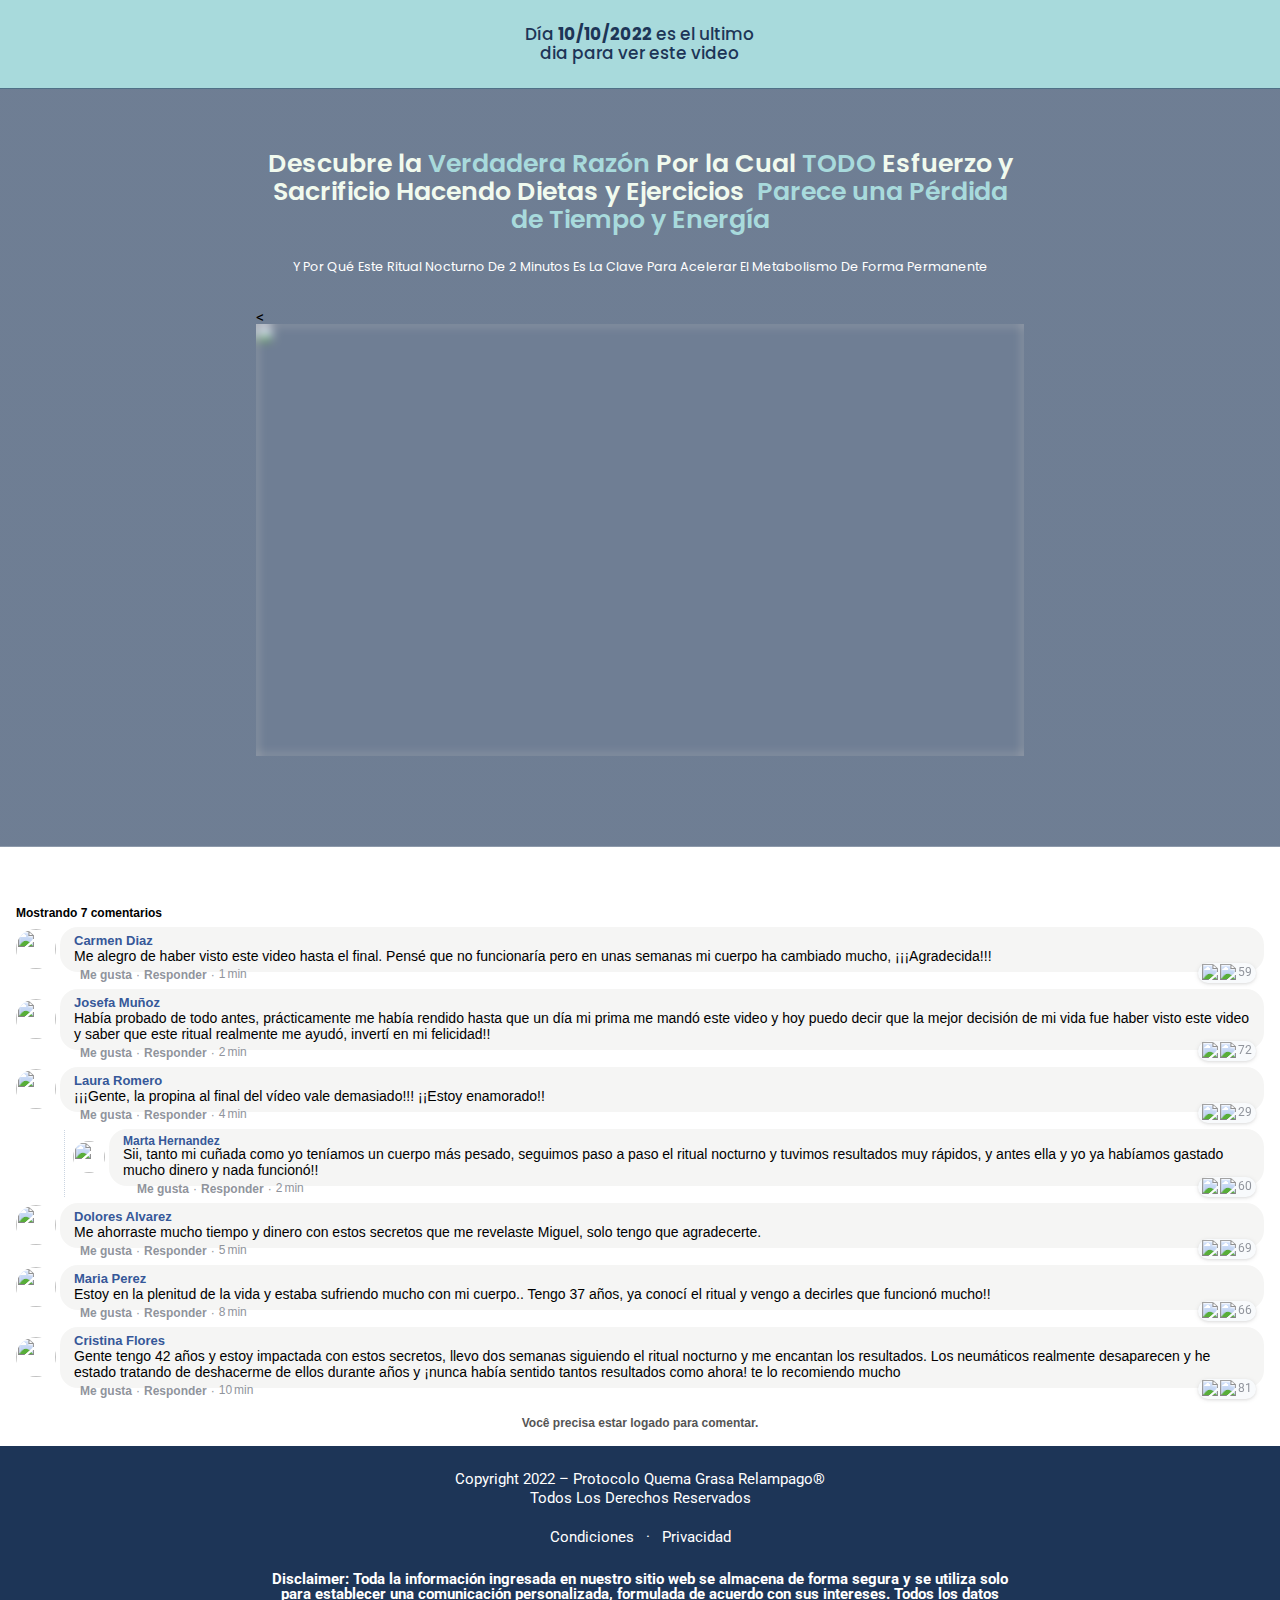
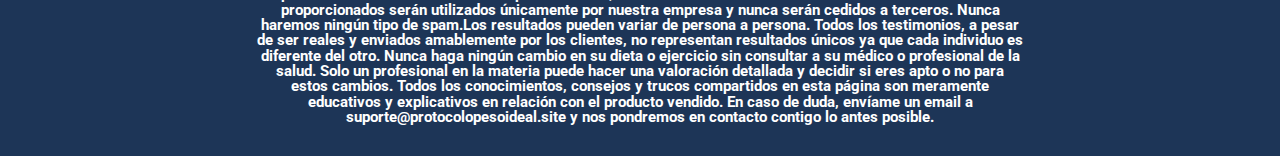
==== index.html @ 497ccdf1 "Update index.html" ====
<!DOCTYPE html>
<html lang="pt-BR" dir="ltr">
<head>
          <link rel="preload" href="https://scripts.converteai.net/9572a34e-6636-46cc-b942-c147b5ddd3f5/players/636c507653b6db000b4f55f7/player.js" as="script">
<link rel="preload" href="https://cdn.converteai.net/lib/js/smartplayer/v1/smartplayer.min.js" as="script">
<link rel="preload" href="https://images.converteai.net/9572a34e-6636-46cc-b942-c147b5ddd3f5/players/636c507653b6db000b4f55f7/thumbnail.jpg" as="image">
<link rel="preload" href="https://cdn.converteai.net/9572a34e-6636-46cc-b942-c147b5ddd3f5/636c506d53b6db000b4f55f6/playlist.m3u8" as="fetch">
<link rel="dns-prefetch" href="https://cdn.converteai.net">
<link rel="dns-prefetch" href="https://scripts.converteai.net">
<link rel="dns-prefetch" href="https://images.converteai.net">
<link rel="dns-prefetch" href="https://api.vturb.com.br">
          
<meta name="robots" content="index, follow">
<link rel="shortcut icon" href="data:" />
<meta property="og:type" content="website">
<meta property="og:url" content="https://produtosmentoria.com/rugas">
<meta property="og:title" content="Protocolo Quema Grasa Relampago">
<meta property="og:description" content="Protocolo Quema Grasa Relampago">
<meta property="og:image" content="https://img.imageboss.me/atm/cdn/u/3gEIylv7L4aXC2PbmTRqcmlRCgw2/l/rjwPMc0140871.jpeg">
<meta charset="utf-8">
<meta name="viewport" content="width=device-width, initial-scale=1, shrink-to-fit=no" />
<title>Protocolo Quema Grasa Relampago</title>
<link rel="preconnect" href="https://fonts.googleapis.com">
<link rel="preconnect" href="https://fonts.gstatic.com" crossorigin>
<link href="https://fonts.googleapis.com/css2?family=Poppins:wght@400;500;600;700;800&family=Roboto:wght@400;500;600;700;800&family=Montserrat:wght@400;500;600;700;800&display=swap" rel="stylesheet" media="print" onload="this.onload=null;this.removeAttribute('media');">
<style>.items-center{align-items:center}.grid-cols-6{grid-template-columns: repeat(6, minmax(0, 1fr))}.grid-cols-5{	grid-template-columns: repeat(5, minmax(0, 1fr))}.grid-cols-4{grid-template-columns: repeat(4, minmax(0, 1fr))}.grid-cols-2{grid-template-columns: repeat(2, minmax(0, 1fr))}.grid-cols-3{grid-template-columns: repeat(3, minmax(0, 1fr))}.grid-cols-1{grid-template-columns: repeat(1, minmax(0, 1fr))}.grid{display:grid}.basis-1\/2{flex-basis:50%}.flex{display:flex}.gap-1{gap:4px}.gap-2{gap:8px}.gap-4{gap:16px}.gap-6{gap:24px}.gap-12{48px}.gap-24{gap:96px}.justify-center{justify-content:center}.basis-full{flex-basis:100%}html{scroll-behavior:smooth;-webkit-touch-callout:none;-webkit-user-select:none;-khtml-user-select:none;-moz-user-select:none;-ms-user-select:none;user-select:none;-webkit-tap-highlight-color:transparent}body,center,dd,del,div,dt,em,footer,h1,h2,h3,h4,h5,h6,i,iframe,img,p,q,s,small,span,strike,strong,sub,sup,table,tbody,td,tr,u{margin:-1px 0 0 0;padding:0;border:0;font-size:100%;font:inherit;vertical-align:baseline;font-family:Roboto,sans-serif}.u{-moz-user-select:none;-webkit-user-select:none;cursor:default}table{border-collapse:collapse;border-spacing:0}body{line-height:1}body{background-color:#ffffff;overflow-x:hidden}iframe,img,svg{max-width:100%}h1,h1 b,h1 span,h2,h2 b,h2 span,h3,h3 b,h3 span{font-family:Poppins,sans-serif}a{text-decoration:none;font-family:Roboto,sans-serif}a.btn{font-family:Montserrat,sans-serif}em span.lg,em span.md,em span.sm{font-style:italic}@media (max-width:600px){.flex-large,.flex-small{margin-right:0!important;margin-bottom:16px}}.flexrow{display:flex;flex-direction:row;flex-wrap:wrap;align-items:center}.flex-large,.flex-small{flex-basis:100%}.flex-large:last-child,.flex-small:last-child{margin-right:0!important}@media (min-width:600px){.flex-small{flex:1;margin-bottom:0!important;padding-bottom:0!important}.flex-small.half{flex:0 0 calc(1 / 2 * 100%)}.flex-small.one-fifth{flex:0 0 calc(1 / 5 * 100%)}.flex-small.two-fifths{flex:0 0 calc(2 / 5 * 100%)}.flex-small.one-fourth{flex:0 0 calc(1 / 4 * 100%)}.flex-small.two-fourths{flex:0 0 calc(2 / 4 * 100%)}.flex-small.three-fourths{flex:0 0 calc(3 / 4 * 100%)}.flex-small.one-third{flex:0 0 calc(1 / 3 * 100%)}.flex-small.two-thirds{flex:0 0 calc(2 / 3 * 100%)}}@media (min-width:1000px){.flex-large{flex:1;margin-bottom:0}.flex-large.half{flex:0 0 calc(1 / 2 * 100%)}.flex-large.one-fifth{flex:0 0 calc(1 / 5 * 100%)}.flex-large.two-fifths{flex:0 0 calc(2 / 5 * 100%)}.flex-large.one-fourth,.flex-large.two-fourths{flex:0 0 calc(1 / 4 * 100%)}.flex-large.three-fourths{flex:0 0 calc(3 / 4 * 100%)}.flex-large.one-third{flex:0 0 calc(1 / 3 * 100%)}.flex-large.two-thirds{flex:0 0 calc(2 / 3 * 100%)}}@media (min-width:640px){.sm\:gap-1{gap:6px}.sm\:gap-2{gap:12px!important}.sm\:gap-4{gap:24px}.sm\:gap-6{gap:32px}.sm\:gap-12{gap:64px}.sm\:gap-24{gap:128px}.sm\:grid-cols-6{grid-template-columns:repeat(6,minmax(0,1fr))}.sm\:grid-cols-5{grid-template-columns:repeat(5,minmax(0,1fr))}.sm\:grid-cols-4{grid-template-columns:repeat(4,minmax(0,1fr))}.sm\:grid-cols-2{grid-template-columns:repeat(2,minmax(0,1fr))}.sm\:grid-cols-3{grid-template-columns:repeat(3,minmax(0,1fr))}.sm\:grid-cols-1{grid-template-columns:repeat(1,minmax(0,1fr))}}</style>
</head>
<body>
<style>
.luiptx4767087 {display: none}
@media (max-width: 640px) {
html {overflow-x:hidden}
}
</style>
<style>.pulsing { animation-name: pulsing; animation-duration: 1s; animation-timing-function: ease-out; animation-iteration-count: infinite; } @keyframes pulsing { 0% { box-shadow: 0 0 0 0 #a8dadce1 } 80% { box-shadow: 0 0 0 12px #00ff1700 } }</style>
<style>.px-1{padding-left:4px;padding-right:4px}.pt-0.5{padding-top:2px}.mt-4{margin-top:16px}@media (min-width:640px){.sm\:text-sm{font-size:14px;line-height:20px}}.mt-2{margin-top:8px}.mb-2{margin-bottom:8px}.flex{display:flex}.w-full{width:100%}.space-x-1>:not([hidden])~:not([hidden]){margin-left:.25rem}.items-center{align-items:center}.font-\[Helvetica\]{font-family:Helvetica,Arial,sans-serif}.cursor-pointer{cursor:pointer}.rounded-full{border-radius:99999px}.h-12{height:48px}.w-12{width:48px}.flex-col{flex-direction:column}.py-1{padding-top:4px;padding-bottom:4px}.px-3{padding-left:12px;padding-right:12px}.pl-0\.5,.px-0\.5{padding-left:2px}.rounded-\[18px\]{border-radius:18px}.bg-stone-100{background-color:#f5f5f4}.px-0\.5{padding-right:2px}.font-semibold{font-weight:600}.text-\[\#365899\]{color:#365899}.text-\[13px\]{font-size:13px}.leading-4{line-height:16px}.hover\:underline:hover{text-decoration-line:underline}.text-sm{font-size:14px}.relative{position:relative}.justify-between{justify-content:space-between}.grow{flex-grow:1}.text-xs{font-size:12px}.text-\[\#90949c\]{color:#90949c}.ml-px{margin-left:1px}.gap-1{gap:4px}.w-fit{width:fit-content}.hidden{display:none}.-mt-1{margin-top:-4px}.-mt-2{margin-top:-8px}.mr-2{margin-right:8px}.h-4,.h-5{height:16px}.drop-shadow{--tw-drop-shadow:drop-shadow(0 1px 2px rgba(0, 0, 0, 0.1)) drop-shadow(0 1px 1px rgba(0, 0, 0, 0.06));filter:var(--tw-drop-shadow)}.bg-slate-50{background-color:#f8fafc}.py-0\.5{padding-top:2px;padding-bottom:2px}.pr-1{padding-right:4px}.block{display:block}.w-4{width:16px}.-ml-1{margin-left:-4px}.ml-4{margin-left:16px}.gap-x-0\.5{column-gap:2px}.mr-0\.5{margin-right:2px;margin-left:2px}.border-l{border-left-width:1px}.border-slate-300{border-color:#cbd5e1}.border-dotted{border-style:dotted}.ml-5{margin-left:20px}.h-8{height:32px}.w-8{width:32px}.h-10{height:40px}.w-10{width:40px}@media (min-width:640px){.sm\:w-16{width:64px}.sm\:ml-12{margin-left:48px}}.pl-2{padding-left:8px}</style>
<div class="division-EWzQJh0319568__wrapper">
<style>
#division-EWzQJh0319568 {
position: relative;
padding: 2vh 20vw 2vh 20vw;
background-color: #a8dadc;
}
@media (max-width:1200px) {
#division-EWzQJh0319568 {
padding: 1vh 10vw 1vh 10vw;
}
}
@media (max-width:600px) {
#division-EWzQJh0319568 {
padding: 0.75vh 1.5vw 0.75vh 1.5vw;
}
}
</style>
<div id="division-EWzQJh0319568" class="qasLyW4761666">
<div class="description-EeMAtJ0379401">
<style>
.description-EeMAtJ0379401-element h3 {
font-size: 1.32vw;
text-align: center;
padding-top: 1vh;
padding-bottom: 1vh;
color: #1d3557;
line-height: 1.1;
font-weight: 500;
}
@media (max-width: 1200px) {
.description-EeMAtJ0379401-element h3 {
font-size: 2.20vw;
padding-top: 0.75vh;
padding-bottom: 0.75vh;
}
}
@media (max-width: 640px) {
.description-EeMAtJ0379401-element h3 {
font-size: 4.00vw;
text-align: center;
}
}
</style>
<div class="description-EeMAtJ0379401-element ">
<h3>
Día&nbsp;<b><span class="sm">10/10/2022</span></b>&nbsp;es el ultimo <br> dia para ver este video
</h3>
</div>
</div>
</div>
</div>
<div class="division-HlmYDB0319717__wrapper">
<style>
#division-HlmYDB0319717 {
position: relative;
padding: 3vh 20vw 10vh 20vw;
background-color: #1d3557;
background: linear-gradient(rgba(29, 53, 87, 0.6375), rgba(29, 53, 87, 0.6375)), url('https://img.imageboss.me/atm/cdn/u/3gEIylv7L4aXC2PbmTRqcmlRCgw2/l/vpBNtn9767100.jpeg');
background-size: cover;
background-position: center;
background-repeat: no-repeat;
}
@media (max-width:1200px) {
#division-HlmYDB0319717 {
padding: 1.5vh 10vw 5vh 10vw;
}
}
@media (max-width:600px) {
#division-HlmYDB0319717 {
padding: 1.5vh 1.5vw 7.5vh 1.5vw;
}
}
</style>
<div id="division-HlmYDB0319717" class="xvRodY4761667">
<div class="headline-HkBGbz0384083">
<style>
.headline-HkBGbz0384083-element h1 {
font-size: 1.98vw;
text-align: center;
padding-top: 4vh;
padding-bottom: 2vh;
color: #f1faee;
line-height: 1.1;
font-weight: 600;
}
@media (max-width: 1200px) {
.headline-HkBGbz0384083-element h1 {
font-size: 3.30vw;
padding-top: 3vh;
padding-bottom: 1.5vh;
}
}
@media (max-width: 640px) {
.headline-HkBGbz0384083-element h1 {
font-size: 4.50vw;
text-align: center;
}
}
</style>
<div class="headline-HkBGbz0384083-element headline">
<h1>
Descubre la&nbsp;<span style="color:#a8dadc">Verdadera Razón</span>&nbsp;Por la Cual&nbsp;<span style="color:#a8dadc">TODO</span>&nbsp;Esfuerzo y Sacrificio Hacendo Dietas y Ejercicios &nbsp;<span style="color:#a8dadc">Parece una Pérdida de Tiempo y Energía
</span>
</h1>
</div>
</div>
<div class="description-IyJwsP0415000">
<style>
.description-IyJwsP0415000-element h3 {
font-size: 0.99vw;
text-align: center;
padding-top: 1vh;
padding-bottom: 4vh;
color: #ffffff;
line-height: 1.1;
font-weight: 400;
}
@media (max-width: 1200px) {
.description-IyJwsP0415000-element h3 {
font-size: 1.65vw;
padding-top: 0.75vh;
padding-bottom: 3vh;
}
}
@media (max-width: 640px) {
.description-IyJwsP0415000-element h3 {
font-size: 2.25vw;
text-align: center;
}
}
</style>
<div class="description-IyJwsP0415000-element ">
<h3>
Y Por Qué Este Ritual Nocturno De 2 Minutos Es La Clave Para Acelerar  El Metabolismo De Forma Permanente
</h3>
</div>
</div>
<style>
.video-HdEgxH0386900 {
border: 2px solid #a8dadc;
box-shadow: 0 0 6px 3px rgba(168, 218, 220, 0.33);
border-radius: undefined;
}
video.smartplayer-video {
border-radius: 0px !important;
}
</style>
<<div id="vid_636c507653b6db000b4f55f7" style="position:relative;width:100%;padding: 56.25% 0 0;"><img id="thumb_636c507653b6db000b4f55f7" src="https://images.converteai.net/9572a34e-6636-46cc-b942-c147b5ddd3f5/players/636c507653b6db000b4f55f7/thumbnail.jpg" style="position:absolute;top:0;left:0;width:100%;height:100%;object-fit:cover;display:block;"><div id="backdrop_636c507653b6db000b4f55f7" style="position:absolute;top:0;width:100%;height:100%;-webkit-backdrop-filter:blur(5px);backdrop-filter:blur(5px);"></div></div><script type="text/javascript" id="scr_636c507653b6db000b4f55f7">var s=document.createElement("script");s.src="https://scripts.converteai.net/9572a34e-6636-46cc-b942-c147b5ddd3f5/players/636c507653b6db000b4f55f7/player.js",s.async=!0,document.head.appendChild(s);</script></div>
<div class="description-YWWyRI0392116">
<style>
.description-YWWyRI0392116-element h3 {
font-size: 1.32vw;
text-align: center;
padding-top: 3vh;
padding-bottom: 2vh;
color: #ffffff;
line-height: 1.1;
font-weight: 400;
}
@media (max-width: 1200px) {
.description-YWWyRI0392116-element h3 {
font-size: 2.20vw;
padding-top: 2.25vh;
padding-bottom: 1.5vh;
}
}
@media (max-width: 640px) {
.description-YWWyRI0392116-element h3 {
font-size: 4.00vw;
text-align: center;
}
}
</style>
<div class="description-YWWyRI0392116-element ">
<h3>

</h3>
</div>
</div>
<div class="button-IWiNKI0399434 luiptx4767087">
<style>
a.button-IWiNKI0399434-element {
background-color: #00ff00;
border-radius: 4px;
border: none;
color: #ffffff;
padding: 16px 32px 16px 32px;
font-weight: 600;
display: block;
width: fit-content;
text-align: center;
margin: 4vh auto 6vh auto;
font-size: 1.49vw;
box-sizing: border-box;
max-width: 100%;
}
@media (max-width: 1200px) {
a.button-IWiNKI0399434-element {
font-size: 3.38vw;
margin: 2.64vh auto 4.5vh auto
}
}
@media (max-width: 600px) {
a.button-IWiNKI0399434-element {
font-size: 4.50vw;
}
}
</style>
</div>
<style>.px-1{padding-left:4px;padding-right:4px}.pt-0.5{padding-top:2px}.mt-4{margin-top:16px}@media (min-width:640px){.sm\:text-sm{font-size:14px;line-height:20px}}.mt-2{margin-top:8px}.mb-2{margin-bottom:8px}.flex{display:flex}.w-full{width:100%}.space-x-1>:not([hidden])~:not([hidden]){margin-left:.25rem}.items-center{align-items:center}.font-\[Helvetica\]{font-family:Helvetica,Arial,sans-serif}.cursor-pointer{cursor:pointer}.rounded-full{border-radius:99999px}.h-12{height:48px}.w-12{width:48px}.flex-col{flex-direction:column}.py-1{padding-top:4px;padding-bottom:4px}.px-3{padding-left:12px;padding-right:12px}.pl-0\.5,.px-0\.5{padding-left:2px}.rounded-\[18px\]{border-radius:18px}.bg-stone-100{background-color:#f5f5f4}.px-0\.5{padding-right:2px}.font-semibold{font-weight:600}.text-\[\#365899\]{color:#365899}.text-\[13px\]{font-size:13px}.leading-4{line-height:16px}.hover\:underline:hover{text-decoration-line:underline}.text-sm{font-size:14px}.relative{position:relative}.justify-between{justify-content:space-between}.grow{flex-grow:1}.text-xs{font-size:12px}.text-\[\#90949c\]{color:#90949c}.ml-px{margin-left:1px}.gap-1{gap:4px}.w-fit{width:fit-content}.hidden{display:none}.-mt-1{margin-top:-4px}.-mt-2{margin-top:-8px}.mr-2{margin-right:8px}.h-4,.h-5{height:16px}.drop-shadow{--tw-drop-shadow:drop-shadow(0 1px 2px rgba(0, 0, 0, 0.1)) drop-shadow(0 1px 1px rgba(0, 0, 0, 0.06));filter:var(--tw-drop-shadow)}.bg-slate-50{background-color:#f8fafc}.py-0\.5{padding-top:2px;padding-bottom:2px}.pr-1{padding-right:4px}.block{display:block}.w-4{width:16px}.z-10{z-index:10}.-ml-1{margin-left:-4px}.ml-4{margin-left:16px}.gap-x-0\.5{column-gap:2px}.mr-0\.5{margin-right:2px;margin-left:2px}.border-l{border-left-width:1px}.border-slate-300{border-color:#cbd5e1}.border-dotted{border-style:dotted}.ml-5{margin-left:20px}.h-8{height:32px}.w-8{width:32px}.h-10{height:40px}.w-10{width:40px}@media (min-width:640px){.sm\:w-16{width:64px}.sm\:ml-12{margin-left:48px}}.pl-2{padding-left:8px}</style>
<div class="fbComments-WCYfbN0108460" style="margin-left:auto;margin-right:auto">
<style>
.fbComments-WCYfbN0108460-element {
padding: 16px;
border-radius:20px;
background-color:#fff;
}
.fbComments-WCYfbN0108460-element p {
font-family: 'Helvetica', 'Arial', sans-serif;
}
</style>
<div id="testimonials" class="fbComments-WCYfbN0108460-element">
<p class="text-xs sm:text-sm leading-4 font-semibold mb-2">
Mostrando 7 comentarios
</p>
<div class="mb-2">
<div class="flex w-full space-x-1 items-center font-[Helvetica]">
<img src="https://img.imageboss.me/atm/cdn/p/pics/11.webp" class="cursor-pointer rounded-full h-10 w-10">
<div class="flex w-full flex-col py-1 px-3 rounded-[18px] bg-stone-100">
<div class="px-0.5 py-1">
<p class="font-semibold text-[#365899] text-[13px] leading-4 cursor-pointer hover:underline">
Carmen Diaz
</p>
<p class="text-sm leading-4 pt-0.5">
Me alegro de haber visto este video hasta el final. Pensé que no funcionaría pero en unas semanas mi cuerpo ha cambiado mucho, ¡¡¡Agradecida!!!
</p>
</div>
</div>
</div>
<div class="flex w-full justify-between">
<div class="w-12 sm:w-16"></div>
<div class="grow flex gap-1 text-xs pt-0.5">
<p class="font-semibold cursor-pointer hover:underline text-[#90949c]">
Me gusta
</p>
<p class="text-[#90949c]">·</p>
<p class="font-semibold cursor-pointer hover:underline text-[#90949c]">
Responder
</p>
<p class="text-[#90949c]">·</p>
<div class="text-[#90949c] flex gap-x-0.5 cursor-pointer hover:underline">
<p class="text-xs text-[#90949c]">
1
</p>
<p class="text-[#90949c] ">min</p>
</div>
</div>
<div class="-mt-2 mr-2 h-5 flex items-center relative drop-shadow rounded-full bg-slate-50 py-0.5 px-1 w-fit">
<img class="w-4 z-10 block" src="https://img.imageboss.me/atm/cdn/p/l.png">
<img class="w-4 -ml-1 mr-0.5" src="https://img.imageboss.me/atm/cdn/p/h.png">
<span class="text-xs text-[#90949c] pt-0.5">
59
</span>
</div>
</div>
</div>
<div class="mb-2">
<div class="flex w-full space-x-1 items-center font-[Helvetica]">
<img src="https://img.imageboss.me/atm/cdn/p/pics/13.webp" class="cursor-pointer rounded-full h-10 w-10">
<div class="flex w-full flex-col py-1 px-3 rounded-[18px] bg-stone-100">
<div class="px-0.5 py-1">
<p class="font-semibold text-[#365899] text-[13px] leading-4 cursor-pointer hover:underline">
Josefa Muñoz
</p>
<p class="text-sm leading-4 pt-0.5">
Había probado de todo antes, prácticamente me había rendido hasta que un día mi prima me mandó este video y hoy puedo decir que la mejor decisión de mi vida fue haber visto este video y saber que este ritual realmente me ayudó, invertí en mi felicidad!!
</p>
</div>
</div>
</div>
<div class="flex w-full justify-between">
<div class="w-12 sm:w-16"></div>
<div class="grow flex gap-1 text-xs pt-0.5">
<p class="font-semibold cursor-pointer hover:underline text-[#90949c]">
Me gusta
</p>
<p class="text-[#90949c]">·</p>
<p class="font-semibold cursor-pointer hover:underline text-[#90949c]">
Responder
</p>
<p class="text-[#90949c]">·</p>
<div class="text-[#90949c] flex gap-x-0.5 cursor-pointer hover:underline">
<p class="text-xs text-[#90949c]">
2
</p>
<p class="text-[#90949c] ">min</p>
</div>
</div>
<div class="-mt-2 mr-2 h-5 flex items-center relative drop-shadow rounded-full bg-slate-50 py-0.5 px-1 w-fit">
<img class="w-4 z-10 block" src="https://img.imageboss.me/atm/cdn/p/l.png">
<img class="w-4 -ml-1 mr-0.5" src="https://img.imageboss.me/atm/cdn/p/h.png">
<span class="text-xs text-[#90949c] pt-0.5">
72
</span>
</div>
</div>
</div>
<div class="mb-2">
<div class="flex w-full space-x-1 items-center font-[Helvetica]">
<img src="https://img.imageboss.me/atm/cdn/p/pics/23.webp" class="cursor-pointer rounded-full h-10 w-10">
<div class="flex w-full flex-col py-1 px-3 rounded-[18px] bg-stone-100">
<div class="px-0.5 py-1">
<p class="font-semibold text-[#365899] text-[13px] leading-4 cursor-pointer hover:underline">
Laura Romero
</p>
<p class="text-sm leading-4 pt-0.5">
¡¡¡Gente, la propina al final del vídeo vale demasiado!!! ¡¡Estoy enamorado!!
</p>
</div>
</div>
</div>
<div class="flex w-full justify-between">
<div class="w-12 sm:w-16"></div>
<div class="grow flex gap-1 text-xs pt-0.5">
<p class="font-semibold cursor-pointer hover:underline text-[#90949c]">
Me gusta
</p>
<p class="text-[#90949c]">·</p>
<p class="font-semibold cursor-pointer hover:underline text-[#90949c]">
Responder
</p>
<p class="text-[#90949c]">·</p>
<div class="text-[#90949c] flex gap-x-0.5 cursor-pointer hover:underline">
<p class="text-xs text-[#90949c]">
4
</p>
<p class="text-[#90949c] ">min</p>
</div>
</div>
<div class="-mt-2 mr-2 h-5 flex items-center relative drop-shadow rounded-full bg-slate-50 py-0.5 px-1 w-fit">
<img class="w-4 z-10 block" src="https://img.imageboss.me/atm/cdn/p/l.png">
<img class="w-4 -ml-1 mr-0.5" src="https://img.imageboss.me/atm/cdn/p/h.png">
<span class="text-xs text-[#90949c] pt-0.5">
29
</span>
</div>
</div>
</div>
<div class="border-l border-slate-300 border-dotted ml-5 sm:ml-12 pl-2 mb-2">
<div class="flex w-full space-x-1 items-center">
<img src="https://img.imageboss.me/atm/cdn/p/pics/15.webp" class="cursor-pointer rounded-full h-8 w-8">
<div class="flex w-full flex-col py-1 px-3 rounded-[18px] bg-stone-100">
<div class="px-0.5 py-1">
<p class="font-semibold text-[#365899] text-xs cursor-pointer hover:underline">
Marta Hernandez
</p>
<p class="text-sm leading-4 pt-0.5">
Sii, tanto mi cuñada como yo teníamos un cuerpo más pesado, seguimos paso a paso el ritual nocturno y tuvimos resultados muy rápidos, y antes ella y yo ya habíamos gastado mucho dinero y nada funcionó!! 
</p>
</div>
</div>
</div>
<div class="flex w-full justify-between">
<div class="w-10 sm:w-16"></div>
<div class="grow flex gap-1 text-xs">
<p class="font-semibold hover:underline cursor-pointer text-[#90949c]">
Me gusta
</p>
<p class="text-[#90949c]">·</p>
<p class="font-semibold hover:underline cursor-pointer text-[#90949c]">
Responder
</p>
<p class="text-[#90949c]">·</p>
<div class="text-[#90949c] flex gap-x-0.5 cursor-pointer hover:underline">
<p class="text-xs text-[#90949c]">
2
</p>
<p class="text-[#90949c] ">min</p>
</div>
</div>
<div class="-mt-2 mr-2 h-5 flex items-center relative drop-shadow rounded-full bg-slate-50 py-0.5 px-1 w-fit">
<img class="w-4 z-10 block" src="https://img.imageboss.me/atm/cdn/p/l.png">
<img class="w-4 -ml-1 mr-0.5" src="https://img.imageboss.me/atm/cdn/p/h.png">
<span class="text-xs text-[#90949c] pt-0.5">
60
</span>
</div>
</div>
</div>
<div class="mb-2">
<div class="flex w-full space-x-1 items-center font-[Helvetica]">
<img src="https://img.imageboss.me/atm/cdn/p/pics/6.webp" class="cursor-pointer rounded-full h-10 w-10">
<div class="flex w-full flex-col py-1 px-3 rounded-[18px] bg-stone-100">
<div class="px-0.5 py-1">
<p class="font-semibold text-[#365899] text-[13px] leading-4 cursor-pointer hover:underline">
Dolores Alvarez
</p>
<p class="text-sm leading-4 pt-0.5">
Me ahorraste mucho tiempo y dinero con estos secretos que me revelaste Miguel, solo tengo que agradecerte.
</p>
</div>
</div>
</div>
<div class="flex w-full justify-between">
<div class="w-12 sm:w-16"></div>
<div class="grow flex gap-1 text-xs pt-0.5">
<p class="font-semibold cursor-pointer hover:underline text-[#90949c]">
Me gusta
</p>
<p class="text-[#90949c]">·</p>
<p class="font-semibold cursor-pointer hover:underline text-[#90949c]">
Responder
</p>
<p class="text-[#90949c]">·</p>
<div class="text-[#90949c] flex gap-x-0.5 cursor-pointer hover:underline">
<p class="text-xs text-[#90949c]">
5
</p>
<p class="text-[#90949c] ">min</p>
</div>
</div>
<div class="-mt-2 mr-2 h-5 flex items-center relative drop-shadow rounded-full bg-slate-50 py-0.5 px-1 w-fit">
<img class="w-4 z-10 block" src="https://img.imageboss.me/atm/cdn/p/l.png">
<img class="w-4 -ml-1 mr-0.5" src="https://img.imageboss.me/atm/cdn/p/h.png">
<span class="text-xs text-[#90949c] pt-0.5">
69
</span>
</div>
</div>
</div>
<div class="mb-2">
<div class="flex w-full space-x-1 items-center font-[Helvetica]">
<img src="https://img.imageboss.me/atm/cdn/p/pics/25.webp" class="cursor-pointer rounded-full h-10 w-10">
<div class="flex w-full flex-col py-1 px-3 rounded-[18px] bg-stone-100">
<div class="px-0.5 py-1">
<p class="font-semibold text-[#365899] text-[13px] leading-4 cursor-pointer hover:underline">
Maria Perez
</p>
<p class="text-sm leading-4 pt-0.5">
Estoy en la plenitud de la vida y estaba sufriendo mucho con mi cuerpo.. Tengo 37 años, ya conocí el ritual y vengo a decirles que funcionó mucho!!
</p>
</div>
</div>
</div>
<div class="flex w-full justify-between">
<div class="w-12 sm:w-16"></div>
<div class="grow flex gap-1 text-xs pt-0.5">
<p class="font-semibold cursor-pointer hover:underline text-[#90949c]">
Me gusta
</p>
<p class="text-[#90949c]">·</p>
<p class="font-semibold cursor-pointer hover:underline text-[#90949c]">
Responder
</p>
<p class="text-[#90949c]">·</p>
<div class="text-[#90949c] flex gap-x-0.5 cursor-pointer hover:underline">
<p class="text-xs text-[#90949c]">
8
</p>
<p class="text-[#90949c] ">min</p>
</div>
</div>
<div class="-mt-2 mr-2 h-5 flex items-center relative drop-shadow rounded-full bg-slate-50 py-0.5 px-1 w-fit">
<img class="w-4 z-10 block" src="https://img.imageboss.me/atm/cdn/p/l.png">
<img class="w-4 -ml-1 mr-0.5" src="https://img.imageboss.me/atm/cdn/p/h.png">
<span class="text-xs text-[#90949c] pt-0.5">
66
</span>
</div>
</div>
</div>
<div class="mb-2">
<div class="flex w-full space-x-1 items-center font-[Helvetica]">
<img src="https://img.imageboss.me/atm/cdn/p/pics/22.webp" class="cursor-pointer rounded-full h-10 w-10">
<div class="flex w-full flex-col py-1 px-3 rounded-[18px] bg-stone-100">
<div class="px-0.5 py-1">
<p class="font-semibold text-[#365899] text-[13px] leading-4 cursor-pointer hover:underline">
Cristina Flores
</p>
<p class="text-sm leading-4 pt-0.5">
Gente tengo 42 años y estoy impactada con estos secretos, llevo dos semanas siguiendo el ritual nocturno y me encantan los resultados. Los neumáticos realmente desaparecen y he estado tratando de deshacerme de ellos durante años y ¡nunca había sentido tantos resultados como ahora! te lo recomiendo mucho
</p>
</div>
</div>
</div>
<div class="flex w-full justify-between">
<div class="w-12 sm:w-16"></div>
<div class="grow flex gap-1 text-xs pt-0.5">
<p class="font-semibold cursor-pointer hover:underline text-[#90949c]">
Me gusta
</p>
<p class="text-[#90949c]">·</p>
<p class="font-semibold cursor-pointer hover:underline text-[#90949c]">
Responder
</p>
<p class="text-[#90949c]">·</p>
<div class="text-[#90949c] flex gap-x-0.5 cursor-pointer hover:underline">
<p class="text-xs text-[#90949c]">
10
</p>
<p class="text-[#90949c] ">min</p>
</div>
</div>
<div class="-mt-2 mr-2 h-5 flex items-center relative drop-shadow rounded-full bg-slate-50 py-0.5 px-1 w-fit">
<img class="w-4 z-10 block" src="https://img.imageboss.me/atm/cdn/p/l.png">
<img class="w-4 -ml-1 mr-0.5" src="https://img.imageboss.me/atm/cdn/p/h.png">
<span class="text-xs text-[#90949c] pt-0.5">
81
</span>
</div>
</div>
</div>
<p class="text-xs sm:text-sm leading-4 font-semibold mt-4" style="color:#555;text-align:center;">
Você precisa estar logado para comentar.
</p>
</div>
</div>
<div class="button-ldARWA0528648">
<style>
a.button-ldARWA0528648-element {
background-color: #00ff00;
border-radius: 4px;
border: none;
color: #ffffff;
padding: 16px 32px 16px 32px;
font-weight: 600;
display: block;
width: fit-content;
text-align: center;
margin: 6vh auto 2vh auto;
font-size: 1.49vw;
box-sizing: border-box;
max-width: 100%;
}
@media (max-width: 1200px) {
a.button-ldARWA0528648-element {
font-size: 3.38vw;
margin: 3.96vh auto 1.5vh auto
}
}
@media (max-width: 600px) {
a.button-ldARWA0528648-element {
font-size: 4.50vw;
}
}
</style>

</div>
</div>
</div>
<div class="division-ALBqaI1166235__wrapper">
<style>
#division-ALBqaI1166235 {
position: relative;
padding: 3vh 20vw 3vh 20vw;
background-color: #1d3557;
}
@media (max-width:1200px) {
#division-ALBqaI1166235 {
padding: 1.5vh 10vw 1.5vh 10vw;
}
}
@media (max-width:600px) {
#division-ALBqaI1166235 {
padding: 6vh 1.5vw 0.75vh 1.5vw;
}
}
</style>
<div id="division-ALBqaI1166235" class="onivMo4761671">
<div class="footer-BepGow1342175">
<style>
.footer-BepGow1342175-element {
text-align: center;
font-size: 1.20vw;
color: #ffffff;
}
.footer-BepGow1342175-element a {
padding: 0 !important;
color: #ffffff !important;
}
@media (max-width:1200px) {
.footer-BepGow1342175-element {
text-align: center;
font-size: 1.95vw;
color: #ffffff;
}
}
@media (max-width:640px) {
.footer-BepGow1342175-element {
text-align: center;
font-size: 3.30vw;
color: #ffffff;
}
}
</style>
<footer class="footer-BepGow1342175-element">
<p><strong>Copyright 2022 – Protocolo Quema Grasa Relampago®</strong></p>
<p style="margin-top:4px;">Todos Los Derechos Reservados</p>
<div style="display:flex;align-items:center;justify-content:center;margin-top:24px;">
<a id="t" style="margin-right:12px" href="#">
Condiciones
</a> <span style="margin-right:12px">·</span>
<a id="p" href="#">
Privacidad
</a>
</div>
<p style="margin-top:24px;">
</p>
<script>
          const pr = window.location.href + "/privacidade",
            te = window.location.href + "/termos";
            document.getElementById("p").setAttribute("href", pr), document.getElementById("t").setAttribute("href", te);
</script>
           <footer class="bg-dark py-1 text-center">
    <div class="text-dark" ><b>Disclaimer: Toda la información ingresada en nuestro sitio web se almacena de forma segura y se utiliza solo para establecer una comunicación personalizada, formulada de acuerdo con sus intereses. Todos los datos proporcionados serán utilizados únicamente por nuestra empresa y nunca serán cedidos a terceros. Nunca haremos ningún tipo de spam.Los resultados pueden variar de persona a persona. Todos los testimonios, a pesar de ser reales y enviados amablemente por los clientes, no representan resultados únicos ya que cada individuo es diferente del otro. Nunca haga ningún cambio en su dieta o ejercicio sin consultar a su médico o profesional de la salud. Solo un profesional en la materia puede hacer una valoración detallada y decidir si eres apto o no para estos cambios. Todos los conocimientos, consejos y trucos compartidos en esta página son meramente educativos y explicativos en relación con el producto vendido. En caso de duda, envíame un email a suporte@protocolopesoideal.site y nos pondremos en contacto contigo lo antes posible.</b></div>

</footer>
          
            
          
          </div>
          </div>
          
          
</div>
<script src="js/luiptx4767087.js" charset="utf-8"></script>
</body>
</html>
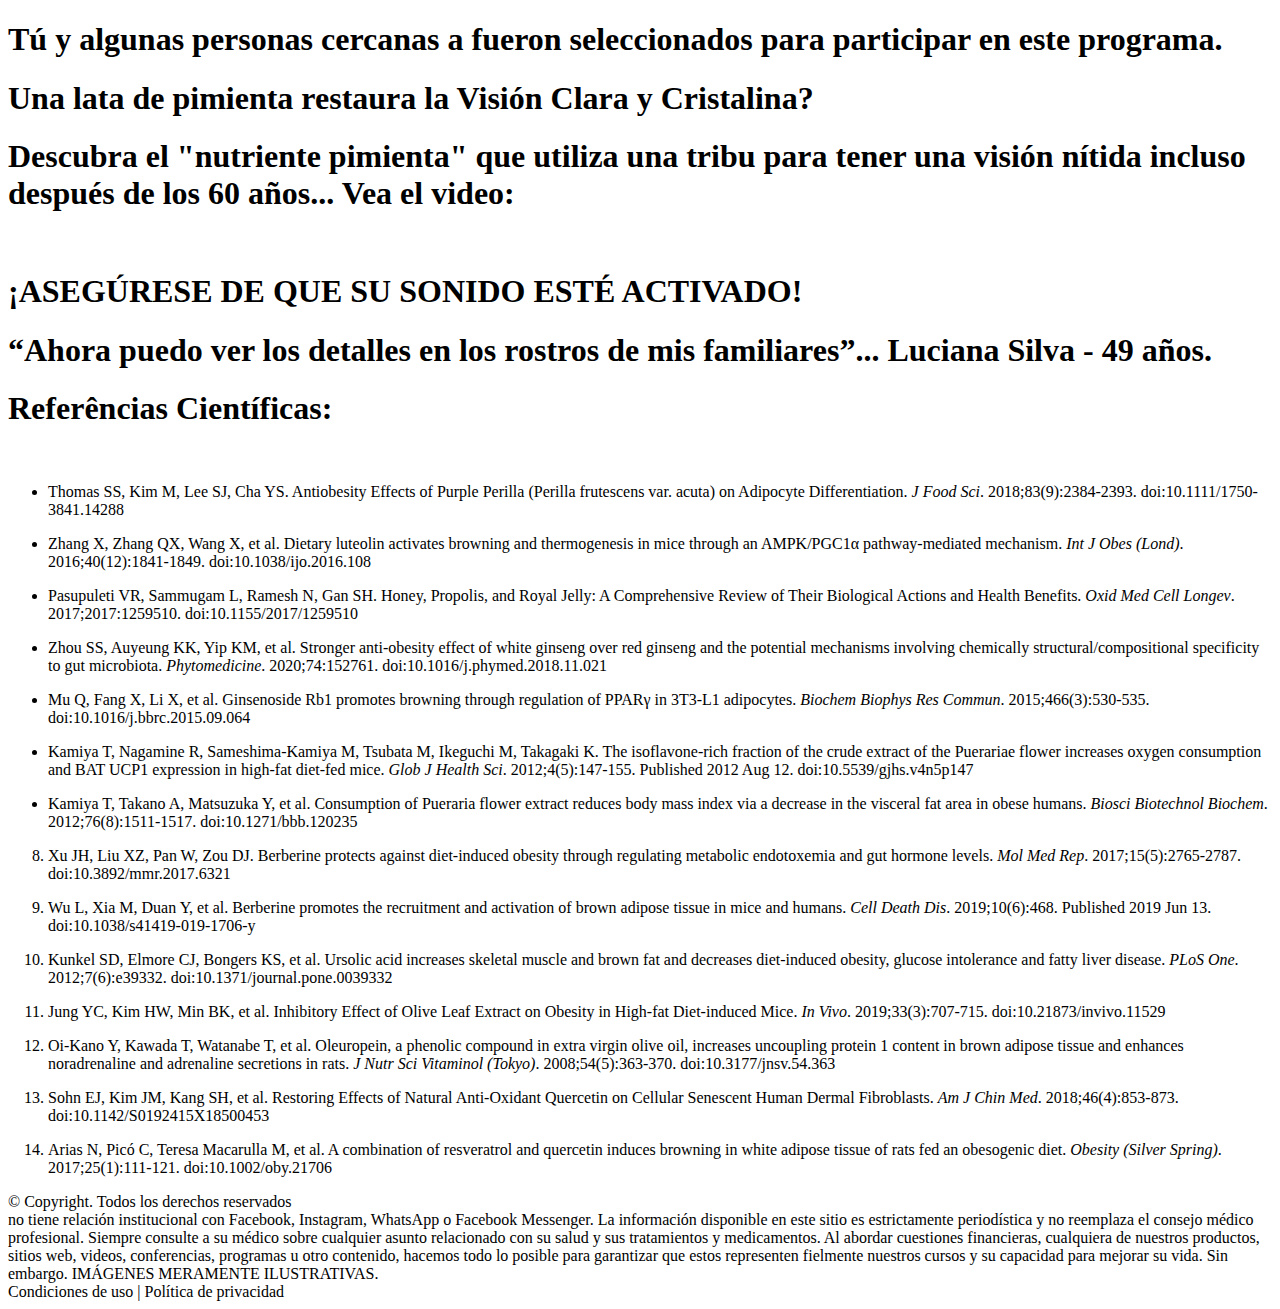
==== commit ddab8314: "Update index.html" ====
--- a/index.html
+++ b/index.html
@@ -1,666 +1,486 @@
 
-<!DOCTYPE html>
-<html lang="pt-BR" dir="ltr">
+<!DOCTYPE html><!--  This site was created in Webflow. http://www.webflow.com  -->
+<!--  Last Published: Tue May 03 2022 14:16:01 GMT+0000 (Coordinated Universal Time)  -->
+<html data-wf-page="626be9762022d9019ed074d6" data-wf-site="626be9762022d948acd074d4">
 <head>
-          <link rel="preload" href="https://scripts.converteai.net/9572a34e-6636-46cc-b942-c147b5ddd3f5/players/636c507653b6db000b4f55f7/player.js" as="script">
-<link rel="preload" href="https://cdn.converteai.net/lib/js/smartplayer/v1/smartplayer.min.js" as="script">
-<link rel="preload" href="https://images.converteai.net/9572a34e-6636-46cc-b942-c147b5ddd3f5/players/636c507653b6db000b4f55f7/thumbnail.jpg" as="image">
-<link rel="preload" href="https://cdn.converteai.net/9572a34e-6636-46cc-b942-c147b5ddd3f5/636c506d53b6db000b4f55f6/playlist.m3u8" as="fetch">
-<link rel="dns-prefetch" href="https://cdn.converteai.net">
-<link rel="dns-prefetch" href="https://scripts.converteai.net">
-<link rel="dns-prefetch" href="https://images.converteai.net">
-<link rel="dns-prefetch" href="https://api.vturb.com.br">
-          
-<meta name="robots" content="index, follow">
-<link rel="shortcut icon" href="data:" />
-<meta property="og:type" content="website">
-<meta property="og:url" content="https://produtosmentoria.com/rugas">
-<meta property="og:title" content="Protocolo Quema Grasa Relampago">
-<meta property="og:description" content="Protocolo Quema Grasa Relampago">
-<meta property="og:image" content="https://img.imageboss.me/atm/cdn/u/3gEIylv7L4aXC2PbmTRqcmlRCgw2/l/rjwPMc0140871.jpeg">
-<meta charset="utf-8">
-<meta name="viewport" content="width=device-width, initial-scale=1, shrink-to-fit=no" />
-<title>Protocolo Quema Grasa Relampago</title>
-<link rel="preconnect" href="https://fonts.googleapis.com">
-<link rel="preconnect" href="https://fonts.gstatic.com" crossorigin>
-<link href="https://fonts.googleapis.com/css2?family=Poppins:wght@400;500;600;700;800&family=Roboto:wght@400;500;600;700;800&family=Montserrat:wght@400;500;600;700;800&display=swap" rel="stylesheet" media="print" onload="this.onload=null;this.removeAttribute('media');">
-<style>.items-center{align-items:center}.grid-cols-6{grid-template-columns: repeat(6, minmax(0, 1fr))}.grid-cols-5{	grid-template-columns: repeat(5, minmax(0, 1fr))}.grid-cols-4{grid-template-columns: repeat(4, minmax(0, 1fr))}.grid-cols-2{grid-template-columns: repeat(2, minmax(0, 1fr))}.grid-cols-3{grid-template-columns: repeat(3, minmax(0, 1fr))}.grid-cols-1{grid-template-columns: repeat(1, minmax(0, 1fr))}.grid{display:grid}.basis-1\/2{flex-basis:50%}.flex{display:flex}.gap-1{gap:4px}.gap-2{gap:8px}.gap-4{gap:16px}.gap-6{gap:24px}.gap-12{48px}.gap-24{gap:96px}.justify-center{justify-content:center}.basis-full{flex-basis:100%}html{scroll-behavior:smooth;-webkit-touch-callout:none;-webkit-user-select:none;-khtml-user-select:none;-moz-user-select:none;-ms-user-select:none;user-select:none;-webkit-tap-highlight-color:transparent}body,center,dd,del,div,dt,em,footer,h1,h2,h3,h4,h5,h6,i,iframe,img,p,q,s,small,span,strike,strong,sub,sup,table,tbody,td,tr,u{margin:-1px 0 0 0;padding:0;border:0;font-size:100%;font:inherit;vertical-align:baseline;font-family:Roboto,sans-serif}.u{-moz-user-select:none;-webkit-user-select:none;cursor:default}table{border-collapse:collapse;border-spacing:0}body{line-height:1}body{background-color:#ffffff;overflow-x:hidden}iframe,img,svg{max-width:100%}h1,h1 b,h1 span,h2,h2 b,h2 span,h3,h3 b,h3 span{font-family:Poppins,sans-serif}a{text-decoration:none;font-family:Roboto,sans-serif}a.btn{font-family:Montserrat,sans-serif}em span.lg,em span.md,em span.sm{font-style:italic}@media (max-width:600px){.flex-large,.flex-small{margin-right:0!important;margin-bottom:16px}}.flexrow{display:flex;flex-direction:row;flex-wrap:wrap;align-items:center}.flex-large,.flex-small{flex-basis:100%}.flex-large:last-child,.flex-small:last-child{margin-right:0!important}@media (min-width:600px){.flex-small{flex:1;margin-bottom:0!important;padding-bottom:0!important}.flex-small.half{flex:0 0 calc(1 / 2 * 100%)}.flex-small.one-fifth{flex:0 0 calc(1 / 5 * 100%)}.flex-small.two-fifths{flex:0 0 calc(2 / 5 * 100%)}.flex-small.one-fourth{flex:0 0 calc(1 / 4 * 100%)}.flex-small.two-fourths{flex:0 0 calc(2 / 4 * 100%)}.flex-small.three-fourths{flex:0 0 calc(3 / 4 * 100%)}.flex-small.one-third{flex:0 0 calc(1 / 3 * 100%)}.flex-small.two-thirds{flex:0 0 calc(2 / 3 * 100%)}}@media (min-width:1000px){.flex-large{flex:1;margin-bottom:0}.flex-large.half{flex:0 0 calc(1 / 2 * 100%)}.flex-large.one-fifth{flex:0 0 calc(1 / 5 * 100%)}.flex-large.two-fifths{flex:0 0 calc(2 / 5 * 100%)}.flex-large.one-fourth,.flex-large.two-fourths{flex:0 0 calc(1 / 4 * 100%)}.flex-large.three-fourths{flex:0 0 calc(3 / 4 * 100%)}.flex-large.one-third{flex:0 0 calc(1 / 3 * 100%)}.flex-large.two-thirds{flex:0 0 calc(2 / 3 * 100%)}}@media (min-width:640px){.sm\:gap-1{gap:6px}.sm\:gap-2{gap:12px!important}.sm\:gap-4{gap:24px}.sm\:gap-6{gap:32px}.sm\:gap-12{gap:64px}.sm\:gap-24{gap:128px}.sm\:grid-cols-6{grid-template-columns:repeat(6,minmax(0,1fr))}.sm\:grid-cols-5{grid-template-columns:repeat(5,minmax(0,1fr))}.sm\:grid-cols-4{grid-template-columns:repeat(4,minmax(0,1fr))}.sm\:grid-cols-2{grid-template-columns:repeat(2,minmax(0,1fr))}.sm\:grid-cols-3{grid-template-columns:repeat(3,minmax(0,1fr))}.sm\:grid-cols-1{grid-template-columns:repeat(1,minmax(0,1fr))}}</style>
+  <meta charset="utf-8">
+  <title>Este simple truco puede devolverle una visión clara y nítida en 21 días.</title>
+  <meta content="width=device-width, initial-scale=1" name="viewport">
+  <meta content="Webflow" name="generator">
+  <link href="css/normalize.css" rel="stylesheet" type="text/css">
+  <link href="css/webflow.css" rel="stylesheet" type="text/css">
+  <link href="css/pcv-new-vsl.webflow.css?v=1" rel="stylesheet" type="text/css">
+  <script src="https://ajax.googleapis.com/ajax/libs/webfont/1.6.26/webfont.js" type="text/javascript"></script>
+  <script type="text/javascript">WebFont.load({  google: {    families: ["Exo:100,100italic,200,200italic,300,300italic,400,400italic,500,500italic,600,600italic,700,700italic,800,800italic,900,900italic","Lato:100,100italic,300,300italic,400,400italic,700,700italic,900,900italic"]  }});</script>
+  <!-- [if lt IE 9]><script src="https://cdnjs.cloudflare.com/ajax/libs/html5shiv/3.7.3/html5shiv.min.js" type="text/javascript"></script><![endif] -->
+  <script type="text/javascript">!function(o,c){var n=c.documentElement,t=" w-mod-";n.className+=t+"js",("ontouchstart"in o||o.DocumentTouch&&c instanceof DocumentTouch)&&(n.className+=t+"touch")}(window,document);</script>
+
+
+  
 </head>
 <body>
-<style>
-.luiptx4767087 {display: none}
-@media (max-width: 640px) {
-html {overflow-x:hidden}
+
+  
+  <div class="section-2 wf-section">
+    <div class="container-5 w-container">
+      <h1 class="heading-2">Tú y algunas personas cercanas a <strong class="yellow"><span id="locationJS"></span></strong> fueron seleccionados para participar en este programa.</h1>
+    </div>
+  </div>
+  <div class="w-embed">
+    <style>
+.animated-button {
+  background: linear-gradient(-30deg, #0b1b3d 50%, #08142b 50%);
+  border-radius:3px;
+  padding: 20px 40px;
+  margin: 0px;
+  display: inline-block;
+  -webkit-transform: translate(0%, 0%);
+          transform: translate(0%, 0%);
+  overflow: hidden;
+  color: #d4e0f7;
+  font-size: 20px;
+  letter-spacing: 2.5px;
+  text-align: center;
+  text-transform: uppercase;
+  text-decoration: none;
+  -webkit-box-shadow: 0 20px 50px rgba(0, 0, 0, 0.5);
+          box-shadow: 0 20px 50px rgba(0, 0, 0, 0.5);
+}
+.animated-button::before {
+  content: '';
+  position: absolute;
+  top: 0px;
+  left: 0px;
+  width: 100%;
+  height: 100%;
+  background-color: #8592ad;
+  opacity: 0;
+  -webkit-transition: .2s opacity ease-in-out;
+  transition: .2s opacity ease-in-out;
+}
+.animated-button:hover::before {
+  opacity: 0.2;
+}
+.animated-button span {
+  position: absolute;
+}
+.animated-button span:nth-child(1) {
+  top: 0px;
+  left: 0px;
+  width: 100%;
+  height: 2px;
+  background: -webkit-gradient(linear, right top, left top, from(rgba(8, 20, 43, 0)), to(#2662d9));
+  background: linear-gradient(to left, rgba(8, 20, 43, 0), #2662d9);
+  -webkit-animation: 2s animateTop linear infinite;
+          animation: 2s animateTop linear infinite;
+}
+@-webkit-keyframes animateTop {
+  0% {
+    -webkit-transform: translateX(100%);
+            transform: translateX(100%);
+  }
+  100% {
+    -webkit-transform: translateX(-100%);
+            transform: translateX(-100%);
+  }
+}
+@keyframes animateTop {
+  0% {
+    -webkit-transform: translateX(100%);
+            transform: translateX(100%);
+  }
+  100% {
+    -webkit-transform: translateX(-100%);
+            transform: translateX(-100%);
+  }
+}
+.animated-button span:nth-child(2) {
+  top: 0px;
+  right: 0px;
+  height: 100%;
+  width: 2px;
+  background: -webkit-gradient(linear, left bottom, left top, from(rgba(8, 20, 43, 0)), to(#2662d9));
+  background: linear-gradient(to top, rgba(8, 20, 43, 0), #2662d9);
+  -webkit-animation: 2s animateRight linear -1s infinite;
+          animation: 2s animateRight linear -1s infinite;
+}
+@-webkit-keyframes animateRight {
+  0% {
+    -webkit-transform: translateY(100%);
+            transform: translateY(100%);
+  }
+  100% {
+    -webkit-transform: translateY(-100%);
+            transform: translateY(-100%);
+  }
+}
+@keyframes animateRight {
+  0% {
+    -webkit-transform: translateY(100%);
+            transform: translateY(100%);
+  }
+  100% {
+    -webkit-transform: translateY(-100%);
+            transform: translateY(-100%);
+  }
+}
+.animated-button span:nth-child(3) {
+  bottom: 0px;
+  left: 0px;
+  width: 100%;
+  height: 2px;
+  background: -webkit-gradient(linear, left top, right top, from(rgba(8, 20, 43, 0)), to(#2662d9));
+  background: linear-gradient(to right, rgba(8, 20, 43, 0), #2662d9);
+  -webkit-animation: 2s animateBottom linear infinite;
+          animation: 2s animateBottom linear infinite;
+}
+@-webkit-keyframes animateBottom {
+  0% {
+    -webkit-transform: translateX(-100%);
+            transform: translateX(-100%);
+  }
+  100% {
+    -webkit-transform: translateX(100%);
+            transform: translateX(100%);
+  }
+}
+@keyframes animateBottom {
+  0% {
+    -webkit-transform: translateX(-100%);
+            transform: translateX(-100%);
+  }
+  100% {
+    -webkit-transform: translateX(100%);
+            transform: translateX(100%);
+  }
+}
+.animated-button span:nth-child(4) {
+  top: 0px;
+  left: 0px;
+  height: 100%;
+  width: 2px;
+  background: -webkit-gradient(linear, left top, left bottom, from(rgba(8, 20, 43, 0)), to(#2662d9));
+  background: linear-gradient(to bottom, rgba(8, 20, 43, 0), #2662d9);
+  -webkit-animation: 2s animateLeft linear -1s infinite;
+          animation: 2s animateLeft linear -1s infinite;
+}
+@-webkit-keyframes animateLeft {
+  0% {
+    -webkit-transform: translateY(-100%);
+            transform: translateY(-100%);
+  }
+  100% {
+    -webkit-transform: translateY(100%);
+            transform: translateY(100%);
+  }
+}
+@keyframes animateLeft {
+  0% {
+    -webkit-transform: translateY(-100%);
+            transform: translateY(-100%);
+  }
+  100% {
+    -webkit-transform: translateY(100%);
+            transform: translateY(100%);
+  }
+}
+.animated-button1 {
+  background: #0cab54;
+  padding: 20px 0px;
+  font-weight:700;
+  border-radius:3px;
+  margin: 0px;
+  display: inline-block;
+  -webkit-transform: translate(0%, 0%);
+          transform: translate(0%, 0%);
+  overflow: hidden;
+  color: #fff;
+  font-size: 22px;
+  letter-spacing: 2.5px;
+  text-align: center;
+  text-transform: uppercase;
+  text-decoration: none;
+  -webkit-box-shadow: 0 20px 66px #FFED005e;
+          box-shadow: 0 20px 66px #FFED005e;
+}
+.animated-button1::before {
+  content: '';
+  position: absolute;
+  top: 0px;
+  left: 0px;
+  width: 100%;
+  height: 100%;
+  background-color: #ad8585;
+  opacity: 0;
+  -webkit-transition: .2s opacity ease-in-out;
+  transition: .2s opacity ease-in-out;
+}
+.animated-button1:hover::before {
+  opacity: 0.2;
+}
+.animated-button1 span {
+  position: absolute;
+}
+.animated-button1 span:nth-child(1) {
+  top: 0px;
+  left: 0px;
+  width: 100%;
+  height: 2px;
+  background: -webkit-gradient(linear, right top, left top, from(rgba(43, 8, 8, 0)), to(#FFED00));
+  background: linear-gradient(to left, rgba(43, 8, 8, 0), #FFED00);
+  -webkit-animation: 3s animateTop linear infinite;
+          animation: 3s animateTop linear infinite;
+}
+@keyframes animateTop {
+  0% {
+    -webkit-transform: translateX(100%);
+            transform: translateX(100%);
+  }
+  100% {
+    -webkit-transform: translateX(-100%);
+            transform: translateX(-100%);
+  }
+}
+.animated-button1 span:nth-child(2) {
+  top: 0px;
+  right: 0px;
+  height: 100%;
+  width: 2px;
+  background: -webkit-gradient(linear, left bottom, left top, from(rgba(43, 8, 8, 0)), to(#FFED00));
+  background: linear-gradient(to top, rgba(43, 8, 8, 0), #FFED00);
+  -webkit-animation: 2s animateRight linear -1s infinite;
+          animation: 2s animateRight linear -1s infinite;
+}
+@keyframes animateRight {
+  0% {
+    -webkit-transform: translateY(100%);
+            transform: translateY(100%);
+  }
+  100% {
+    -webkit-transform: translateY(-100%);
+            transform: translateY(-100%);
+  }
+}
+.animated-button1 span:nth-child(3) {
+  bottom: 0px;
+  left: 0px;
+  width: 100%;
+  height: 2px;
+  background: -webkit-gradient(linear, left top, right top, from(rgba(43, 8, 8, 0)), to(#FFED00));
+  background: linear-gradient(to right, rgba(43, 8, 8, 0), #FFED00);
+  -webkit-animation: 3s animateBottom linear infinite;
+          animation: 3s animateBottom linear infinite;
+}
+@keyframes animateBottom {
+  0% {
+    -webkit-transform: translateX(-100%);
+            transform: translateX(-100%);
+  }
+  100% {
+    -webkit-transform: translateX(100%);
+            transform: translateX(100%);
+  }
+}
+.animated-button1 span:nth-child(4) {
+  top: 0px;
+  left: 0px;
+  height: 100%;
+  width: 2px;
+  background: -webkit-gradient(linear, left top, left bottom, from(rgba(43, 8, 8, 0)), to(#FFED00));
+  background: linear-gradient(to bottom, rgba(43, 8, 8, 0), #FFED00);
+  -webkit-animation: 2s animateLeft linear -1s infinite;
+          animation: 2s animateLeft linear -1s infinite;
+}
+@keyframes animateLeft {
+  0% {
+    -webkit-transform: translateY(-100%);
+            transform: translateY(-100%);
+  }
+  100% {
+    -webkit-transform: translateY(100%);
+            transform: translateY(100%);
+  }
+}
+.esconder {
+  display: none;
+}
+.price {
+  text-align: center;
+  color: #fff;
+  width: 100%;
+  font-weight: normal;
+  line-height: 1.5em;
+}
+.price .small {
+    font-size: 0.7em;
+}
+.price .small b {
+    text-decoration: line-through;
+    font-weight: normal;
+}
+.price .big {
+  font-size: 1.7em;
+  font-weight: bold;
 }
 </style>
-<style>.pulsing { animation-name: pulsing; animation-duration: 1s; animation-timing-function: ease-out; animation-iteration-count: infinite; } @keyframes pulsing { 0% { box-shadow: 0 0 0 0 #a8dadce1 } 80% { box-shadow: 0 0 0 12px #00ff1700 } }</style>
-<style>.px-1{padding-left:4px;padding-right:4px}.pt-0.5{padding-top:2px}.mt-4{margin-top:16px}@media (min-width:640px){.sm\:text-sm{font-size:14px;line-height:20px}}.mt-2{margin-top:8px}.mb-2{margin-bottom:8px}.flex{display:flex}.w-full{width:100%}.space-x-1>:not([hidden])~:not([hidden]){margin-left:.25rem}.items-center{align-items:center}.font-\[Helvetica\]{font-family:Helvetica,Arial,sans-serif}.cursor-pointer{cursor:pointer}.rounded-full{border-radius:99999px}.h-12{height:48px}.w-12{width:48px}.flex-col{flex-direction:column}.py-1{padding-top:4px;padding-bottom:4px}.px-3{padding-left:12px;padding-right:12px}.pl-0\.5,.px-0\.5{padding-left:2px}.rounded-\[18px\]{border-radius:18px}.bg-stone-100{background-color:#f5f5f4}.px-0\.5{padding-right:2px}.font-semibold{font-weight:600}.text-\[\#365899\]{color:#365899}.text-\[13px\]{font-size:13px}.leading-4{line-height:16px}.hover\:underline:hover{text-decoration-line:underline}.text-sm{font-size:14px}.relative{position:relative}.justify-between{justify-content:space-between}.grow{flex-grow:1}.text-xs{font-size:12px}.text-\[\#90949c\]{color:#90949c}.ml-px{margin-left:1px}.gap-1{gap:4px}.w-fit{width:fit-content}.hidden{display:none}.-mt-1{margin-top:-4px}.-mt-2{margin-top:-8px}.mr-2{margin-right:8px}.h-4,.h-5{height:16px}.drop-shadow{--tw-drop-shadow:drop-shadow(0 1px 2px rgba(0, 0, 0, 0.1)) drop-shadow(0 1px 1px rgba(0, 0, 0, 0.06));filter:var(--tw-drop-shadow)}.bg-slate-50{background-color:#f8fafc}.py-0\.5{padding-top:2px;padding-bottom:2px}.pr-1{padding-right:4px}.block{display:block}.w-4{width:16px}.-ml-1{margin-left:-4px}.ml-4{margin-left:16px}.gap-x-0\.5{column-gap:2px}.mr-0\.5{margin-right:2px;margin-left:2px}.border-l{border-left-width:1px}.border-slate-300{border-color:#cbd5e1}.border-dotted{border-style:dotted}.ml-5{margin-left:20px}.h-8{height:32px}.w-8{width:32px}.h-10{height:40px}.w-10{width:40px}@media (min-width:640px){.sm\:w-16{width:64px}.sm\:ml-12{margin-left:48px}}.pl-2{padding-left:8px}</style>
-<div class="division-EWzQJh0319568__wrapper">
-<style>
-#division-EWzQJh0319568 {
-position: relative;
-padding: 2vh 20vw 2vh 20vw;
-background-color: #a8dadc;
-}
-@media (max-width:1200px) {
-#division-EWzQJh0319568 {
-padding: 1vh 10vw 1vh 10vw;
-}
-}
-@media (max-width:600px) {
-#division-EWzQJh0319568 {
-padding: 0.75vh 1.5vw 0.75vh 1.5vw;
-}
-}
-</style>
-<div id="division-EWzQJh0319568" class="qasLyW4761666">
-<div class="description-EeMAtJ0379401">
-<style>
-.description-EeMAtJ0379401-element h3 {
-font-size: 1.32vw;
-text-align: center;
-padding-top: 1vh;
-padding-bottom: 1vh;
-color: #1d3557;
-line-height: 1.1;
-font-weight: 500;
-}
-@media (max-width: 1200px) {
-.description-EeMAtJ0379401-element h3 {
-font-size: 2.20vw;
-padding-top: 0.75vh;
-padding-bottom: 0.75vh;
-}
-}
-@media (max-width: 640px) {
-.description-EeMAtJ0379401-element h3 {
-font-size: 4.00vw;
-text-align: center;
-}
-}
-</style>
-<div class="description-EeMAtJ0379401-element ">
-<h3>
-Día&nbsp;<b><span class="sm">10/10/2022</span></b>&nbsp;es el ultimo <br> dia para ver este video
-</h3>
-</div>
-</div>
-</div>
-</div>
-<div class="division-HlmYDB0319717__wrapper">
-<style>
-#division-HlmYDB0319717 {
-position: relative;
-padding: 3vh 20vw 10vh 20vw;
-background-color: #1d3557;
-background: linear-gradient(rgba(29, 53, 87, 0.6375), rgba(29, 53, 87, 0.6375)), url('https://img.imageboss.me/atm/cdn/u/3gEIylv7L4aXC2PbmTRqcmlRCgw2/l/vpBNtn9767100.jpeg');
-background-size: cover;
-background-position: center;
-background-repeat: no-repeat;
-}
-@media (max-width:1200px) {
-#division-HlmYDB0319717 {
-padding: 1.5vh 10vw 5vh 10vw;
-}
-}
-@media (max-width:600px) {
-#division-HlmYDB0319717 {
-padding: 1.5vh 1.5vw 7.5vh 1.5vw;
-}
-}
-</style>
-<div id="division-HlmYDB0319717" class="xvRodY4761667">
-<div class="headline-HkBGbz0384083">
-<style>
-.headline-HkBGbz0384083-element h1 {
-font-size: 1.98vw;
-text-align: center;
-padding-top: 4vh;
-padding-bottom: 2vh;
-color: #f1faee;
-line-height: 1.1;
-font-weight: 600;
-}
-@media (max-width: 1200px) {
-.headline-HkBGbz0384083-element h1 {
-font-size: 3.30vw;
-padding-top: 3vh;
-padding-bottom: 1.5vh;
-}
-}
-@media (max-width: 640px) {
-.headline-HkBGbz0384083-element h1 {
-font-size: 4.50vw;
-text-align: center;
-}
-}
-</style>
-<div class="headline-HkBGbz0384083-element headline">
-<h1>
-Descubre la&nbsp;<span style="color:#a8dadc">Verdadera Razón</span>&nbsp;Por la Cual&nbsp;<span style="color:#a8dadc">TODO</span>&nbsp;Esfuerzo y Sacrificio Hacendo Dietas y Ejercicios &nbsp;<span style="color:#a8dadc">Parece una Pérdida de Tiempo y Energía
-</span>
-</h1>
-</div>
-</div>
-<div class="description-IyJwsP0415000">
-<style>
-.description-IyJwsP0415000-element h3 {
-font-size: 0.99vw;
-text-align: center;
-padding-top: 1vh;
-padding-bottom: 4vh;
-color: #ffffff;
-line-height: 1.1;
-font-weight: 400;
-}
-@media (max-width: 1200px) {
-.description-IyJwsP0415000-element h3 {
-font-size: 1.65vw;
-padding-top: 0.75vh;
-padding-bottom: 3vh;
-}
-}
-@media (max-width: 640px) {
-.description-IyJwsP0415000-element h3 {
-font-size: 2.25vw;
-text-align: center;
-}
-}
-</style>
-<div class="description-IyJwsP0415000-element ">
-<h3>
-Y Por Qué Este Ritual Nocturno De 2 Minutos Es La Clave Para Acelerar  El Metabolismo De Forma Permanente
-</h3>
-</div>
-</div>
-<style>
-.video-HdEgxH0386900 {
-border: 2px solid #a8dadc;
-box-shadow: 0 0 6px 3px rgba(168, 218, 220, 0.33);
-border-radius: undefined;
-}
-video.smartplayer-video {
-border-radius: 0px !important;
-}
-</style>
-<<div id="vid_636c507653b6db000b4f55f7" style="position:relative;width:100%;padding: 56.25% 0 0;"><img id="thumb_636c507653b6db000b4f55f7" src="https://images.converteai.net/9572a34e-6636-46cc-b942-c147b5ddd3f5/players/636c507653b6db000b4f55f7/thumbnail.jpg" style="position:absolute;top:0;left:0;width:100%;height:100%;object-fit:cover;display:block;"><div id="backdrop_636c507653b6db000b4f55f7" style="position:absolute;top:0;width:100%;height:100%;-webkit-backdrop-filter:blur(5px);backdrop-filter:blur(5px);"></div></div><script type="text/javascript" id="scr_636c507653b6db000b4f55f7">var s=document.createElement("script");s.src="https://scripts.converteai.net/9572a34e-6636-46cc-b942-c147b5ddd3f5/players/636c507653b6db000b4f55f7/player.js",s.async=!0,document.head.appendChild(s);</script></div>
-<div class="description-YWWyRI0392116">
-<style>
-.description-YWWyRI0392116-element h3 {
-font-size: 1.32vw;
-text-align: center;
-padding-top: 3vh;
-padding-bottom: 2vh;
-color: #ffffff;
-line-height: 1.1;
-font-weight: 400;
-}
-@media (max-width: 1200px) {
-.description-YWWyRI0392116-element h3 {
-font-size: 2.20vw;
-padding-top: 2.25vh;
-padding-bottom: 1.5vh;
-}
-}
-@media (max-width: 640px) {
-.description-YWWyRI0392116-element h3 {
-font-size: 4.00vw;
-text-align: center;
-}
-}
-</style>
-<div class="description-YWWyRI0392116-element ">
-<h3>
+  </div>
+  <div class="section wf-section">
+    <div class="container w-container">
+      <h1 class="heading">Una lata de pimienta restaura la<span class="highlight"> Visión Clara y Cristalina</span>?<br></h1>
+      <h1 class="heading-3">Descubra el "nutriente pimienta" que utiliza una tribu para tener una visión nítida incluso después de los 60 años... Vea el video:</h1>
+      <div class="w-embed w-script">
+        <script type="text/javascript" id="scr_62c36bd704d7e7000b83b589">var s=document.createElement("script");s.src="https://scripts.converteai.net/801aeb6b-0bf0-495c-a884-05bd487b6c4e/players/62c36bd704d7e7000b83b589/player.js",s.async=!0,document.head.appendChild(s);</script>
+      </div>
+      <div class="div-block"><img src="images/audio.svg" loading="lazy" alt="" class="image">
+        <h1 class="legend"> ¡ASEGÚRESE DE QUE SU SONIDO ESTÉ ACTIVADO!</h1>
+      </div>
+      <h1 class="subhealing-2">“Ahora puedo ver los detalles en los rostros de mis familiares”... Luciana Silva - 49 años.</h1>
+      <h2 class="price esconder"><span class="small">de <b>$497,00</b></span><br> por <span class="big">$27</span></h2>
+      <a href="https://go.hotmart.com/F73328407P?ap=7b65" class="esconder button animated-button1 full-width _2 w-inline-block">
+        <div class="text-block-67">Quiero acceder al protocolo de corrección de la visión</div>
+        <div class="w-embed"><span></span>
+          <span></span>
+          <span></span>
+          <span></span>
+        </div>
+      </a>
+      <link rel="prefetch" href="https://go.hotmart.com/F73328407P?ap=7b65">
+    </div>
+  </div>
+  <div class="wf-section">
+    <div class="container-6 w-container">
+      <h1 class="title">Referências Científicas:</h1>
+      <div class="div-block-2"><img src="images/l2.jpg" loading="lazy" width="200" sizes="(max-width: 479px) 19vw, (max-width: 767px) 20vw, (max-width: 991px) 145.59375px, 188px" srcset="images/l2-p-500.jpeg 500w, images/l2.jpg 547w" alt="" class="image-3"><img src="images/l4.jpg" loading="lazy" sizes="(max-width: 479px) 19vw, (max-width: 767px) 20vw, (max-width: 991px) 145.59375px, 188px" srcset="images/l4-p-500.jpeg 500w, images/l4.jpg 546w" alt="" class="image-2"><img src="images/l1.jpg" loading="lazy" sizes="(max-width: 479px) 19vw, (max-width: 767px) 20vw, (max-width: 991px) 145.59375px, 188px" srcset="images/l1-p-500.jpeg 500w, images/l1.jpg 546w" alt="" class="image-2"><img src="images/l3.jpg" loading="lazy" sizes="(max-width: 479px) 19vw, (max-width: 767px) 20vw, (max-width: 991px) 145.59375px, 188px" srcset="images/l3-p-500.jpeg 500w, images/l3.jpg 546w" alt="" class="image-2"><img src="images/channels4_profile.jpg" loading="lazy" sizes="(max-width: 479px) 19vw, (max-width: 767px) 20vw, (max-width: 991px) 145.59375px, 188px" srcset="images/channels4_profile-p-500.jpeg 500w, images/channels4_profile-p-800.jpeg 800w, images/channels4_profile.jpg 900w" alt="" class="image-2"></div>
+      <div class="w-row">
+        <div class="w-col w-col-6">
+          <ul role="list" class="list">
+            <li>
+              <p class="list-cience">Thomas SS, Kim M, Lee SJ, Cha YS. Antiobesity Effects of Purple Perilla (Perilla frutescens var. acuta) on Adipocyte Differentiation. <em>J Food Sci</em>. 2018;83(9):2384-2393. doi:10.1111/1750-3841.14288</p>
+            </li>
+            <li>
+              <p class="list-cience">Zhang X, Zhang QX, Wang X, et al. Dietary luteolin activates browning and thermogenesis in mice through an AMPK/PGC1α pathway-mediated mechanism. <em>Int J Obes (Lond)</em>. 2016;40(12):1841-1849. doi:10.1038/ijo.2016.108</p>
+            </li>
+            <li>
+              <p class="list-cience">Pasupuleti VR, Sammugam L, Ramesh N, Gan SH. Honey, Propolis, and Royal Jelly: A Comprehensive Review of Their Biological Actions and Health Benefits. <em>Oxid Med Cell Longev</em>. 2017;2017:1259510. doi:10.1155/2017/1259510</p>
+            </li>
+            <li>
+              <p class="list-cience">Zhou SS, Auyeung KK, Yip KM, et al. Stronger anti-obesity effect of white ginseng over red ginseng and the potential mechanisms involving chemically structural/compositional specificity to gut microbiota. <em>Phytomedicine</em>. 2020;74:152761. doi:10.1016/j.phymed.2018.11.021</p>
+            </li>
+            <li>
+              <p class="list-cience">Mu Q, Fang X, Li X, et al. Ginsenoside Rb1 promotes browning through regulation of PPARγ in 3T3-L1 adipocytes. <em>Biochem Biophys Res Commun</em>. 2015;466(3):530-535. doi:10.1016/j.bbrc.2015.09.064</p>
+            </li>
+            <li>
+              <p class="list-cience">Kamiya T, Nagamine R, Sameshima-Kamiya M, Tsubata M, Ikeguchi M, Takagaki K. The isoflavone-rich fraction of the crude extract of the Puerariae flower increases oxygen consumption and BAT UCP1 expression in high-fat diet-fed mice. <em>Glob J Health Sci</em>. 2012;4(5):147-155. Published 2012 Aug 12. doi:10.5539/gjhs.v4n5p147</p>
+            </li>
+            <li>
+              <p class="list-cience">Kamiya T, Takano A, Matsuzuka Y, et al. Consumption of Pueraria flower extract reduces body mass index via a decrease in the visceral fat area in obese humans. <em>Biosci Biotechnol Biochem</em>. 2012;76(8):1511-1517. doi:10.1271/bbb.120235</p>
+            </li>
+          </ul>
+        </div>
+        <div class="w-col w-col-6">
+          <ol start="8" role="list" class="list">
+            <li>
+              <p class="list-cience">Xu JH, Liu XZ, Pan W, Zou DJ. Berberine protects against diet-induced obesity through regulating metabolic endotoxemia and gut hormone levels. <em>Mol Med Rep</em>. 2017;15(5):2765-2787. doi:10.3892/mmr.2017.6321</p>
+            </li>
+            <li>
+              <p class="list-cience">Wu L, Xia M, Duan Y, et al. Berberine promotes the recruitment and activation of brown adipose tissue in mice and humans. <em>Cell Death Dis</em>. 2019;10(6):468. Published 2019 Jun 13. doi:10.1038/s41419-019-1706-y</p>
+            </li>
+            <li>
+              <p class="list-cience">Kunkel SD, Elmore CJ, Bongers KS, et al. Ursolic acid increases skeletal muscle and brown fat and decreases diet-induced obesity, glucose intolerance and fatty liver disease. <em>PLoS One</em>. 2012;7(6):e39332. doi:10.1371/journal.pone.0039332</p>
+            </li>
+            <li>
+              <p class="list-cience">Jung YC, Kim HW, Min BK, et al. Inhibitory Effect of Olive Leaf Extract on Obesity in High-fat Diet-induced Mice. <em>In Vivo</em>. 2019;33(3):707-715. doi:10.21873/invivo.11529</p>
+            </li>
+            <li>
+              <p class="list-cience">Oi-Kano Y, Kawada T, Watanabe T, et al. Oleuropein, a phenolic compound in extra virgin olive oil, increases uncoupling protein 1 content in brown adipose tissue and enhances noradrenaline and adrenaline secretions in rats. <em>J Nutr Sci Vitaminol (Tokyo)</em>. 2008;54(5):363-370. doi:10.3177/jnsv.54.363</p>
+            </li>
+            <li>
+              <p class="list-cience">Sohn EJ, Kim JM, Kang SH, et al. Restoring Effects of Natural Anti-Oxidant Quercetin on Cellular Senescent Human Dermal Fibroblasts. <em>Am J Chin Med</em>. 2018;46(4):853-873. doi:10.1142/S0192415X18500453</p>
+            </li>
+            <li>
+              <p class="list-cience">Arias N, Picó C, Teresa Macarulla M, et al. A combination of resveratrol and quercetin induces browning in white adipose tissue of rats fed an obesogenic diet. <em>Obesity (Silver Spring)</em>. 2017;25(1):111-121. doi:10.1002/oby.21706</p>
+            </li>
+          </ol>
+        </div>
+      </div>
+    </div>
+  </div>
+  <div class="footer blue wf-section">
+    <div class="container-4 footer">
+      <div class="text-block-7">© Copyright. Todos los derechos reservados<br></div>
+      <div class="text-block-7">no tiene relación institucional con Facebook, Instagram, WhatsApp o Facebook Messenger. La información disponible en este sitio es estrictamente periodística y no reemplaza el consejo médico profesional. Siempre consulte a su médico sobre cualquier asunto relacionado con su salud y sus tratamientos y medicamentos. Al abordar cuestiones financieras, cualquiera de nuestros productos, sitios web, videos, conferencias, programas u otro contenido, hacemos todo lo posible para garantizar que estos representen fielmente nuestros cursos y su capacidad para mejorar su vida. Sin embargo. IMÁGENES MERAMENTE ILUSTRATIVAS.<br></div>
+      <div class="text-block-7">Condiciones de uso | Política de privacidad</div>
+    </div>
+  </div>
+  <script src="https://d3e54v103j8qbb.cloudfront.net/js/jquery-3.5.1.min.dc5e7f18c8.js?site=626be9762022d948acd074d4" type="text/javascript" integrity="sha256-9/aliU8dGd2tb6OSsuzixeV4y/faTqgFtohetphbbj0=" crossorigin="anonymous"></script>
+  <script src="js/webflow.js" type="text/javascript"></script>
+    <script src="npm/popper_js_1.16.0/dist/umd/popper.min.js"></script>
+    <script src="bootstrap/4.4.1/js/bootstrap.min.js"></script>
+    <script src="ajax/libs/smoothscroll/1.4.4/SmoothScroll.min.js"></script>
+    <script src="https://ssl.geoplugin.net/javascript.gp?k=292af9fb00c1353d" type="text/javascript"></script>
+    <script>
+      document.getElementById("locationJS").innerHTML = geoplugin_city();
+      
+    </script>
+    <script type="text/javascript">
 
-</h3>
-</div>
-</div>
-<div class="button-IWiNKI0399434 luiptx4767087">
-<style>
-a.button-IWiNKI0399434-element {
-background-color: #00ff00;
-border-radius: 4px;
-border: none;
-color: #ffffff;
-padding: 16px 32px 16px 32px;
-font-weight: 600;
-display: block;
-width: fit-content;
-text-align: center;
-margin: 4vh auto 6vh auto;
-font-size: 1.49vw;
-box-sizing: border-box;
-max-width: 100%;
-}
-@media (max-width: 1200px) {
-a.button-IWiNKI0399434-element {
-font-size: 3.38vw;
-margin: 2.64vh auto 4.5vh auto
-}
-}
-@media (max-width: 600px) {
-a.button-IWiNKI0399434-element {
-font-size: 4.50vw;
-}
-}
-</style>
-</div>
-<style>.px-1{padding-left:4px;padding-right:4px}.pt-0.5{padding-top:2px}.mt-4{margin-top:16px}@media (min-width:640px){.sm\:text-sm{font-size:14px;line-height:20px}}.mt-2{margin-top:8px}.mb-2{margin-bottom:8px}.flex{display:flex}.w-full{width:100%}.space-x-1>:not([hidden])~:not([hidden]){margin-left:.25rem}.items-center{align-items:center}.font-\[Helvetica\]{font-family:Helvetica,Arial,sans-serif}.cursor-pointer{cursor:pointer}.rounded-full{border-radius:99999px}.h-12{height:48px}.w-12{width:48px}.flex-col{flex-direction:column}.py-1{padding-top:4px;padding-bottom:4px}.px-3{padding-left:12px;padding-right:12px}.pl-0\.5,.px-0\.5{padding-left:2px}.rounded-\[18px\]{border-radius:18px}.bg-stone-100{background-color:#f5f5f4}.px-0\.5{padding-right:2px}.font-semibold{font-weight:600}.text-\[\#365899\]{color:#365899}.text-\[13px\]{font-size:13px}.leading-4{line-height:16px}.hover\:underline:hover{text-decoration-line:underline}.text-sm{font-size:14px}.relative{position:relative}.justify-between{justify-content:space-between}.grow{flex-grow:1}.text-xs{font-size:12px}.text-\[\#90949c\]{color:#90949c}.ml-px{margin-left:1px}.gap-1{gap:4px}.w-fit{width:fit-content}.hidden{display:none}.-mt-1{margin-top:-4px}.-mt-2{margin-top:-8px}.mr-2{margin-right:8px}.h-4,.h-5{height:16px}.drop-shadow{--tw-drop-shadow:drop-shadow(0 1px 2px rgba(0, 0, 0, 0.1)) drop-shadow(0 1px 1px rgba(0, 0, 0, 0.06));filter:var(--tw-drop-shadow)}.bg-slate-50{background-color:#f8fafc}.py-0\.5{padding-top:2px;padding-bottom:2px}.pr-1{padding-right:4px}.block{display:block}.w-4{width:16px}.z-10{z-index:10}.-ml-1{margin-left:-4px}.ml-4{margin-left:16px}.gap-x-0\.5{column-gap:2px}.mr-0\.5{margin-right:2px;margin-left:2px}.border-l{border-left-width:1px}.border-slate-300{border-color:#cbd5e1}.border-dotted{border-style:dotted}.ml-5{margin-left:20px}.h-8{height:32px}.w-8{width:32px}.h-10{height:40px}.w-10{width:40px}@media (min-width:640px){.sm\:w-16{width:64px}.sm\:ml-12{margin-left:48px}}.pl-2{padding-left:8px}</style>
-<div class="fbComments-WCYfbN0108460" style="margin-left:auto;margin-right:auto">
-<style>
-.fbComments-WCYfbN0108460-element {
-padding: 16px;
-border-radius:20px;
-background-color:#fff;
-}
-.fbComments-WCYfbN0108460-element p {
-font-family: 'Helvetica', 'Arial', sans-serif;
-}
-</style>
-<div id="testimonials" class="fbComments-WCYfbN0108460-element">
-<p class="text-xs sm:text-sm leading-4 font-semibold mb-2">
-Mostrando 7 comentarios
-</p>
-<div class="mb-2">
-<div class="flex w-full space-x-1 items-center font-[Helvetica]">
-<img src="https://img.imageboss.me/atm/cdn/p/pics/11.webp" class="cursor-pointer rounded-full h-10 w-10">
-<div class="flex w-full flex-col py-1 px-3 rounded-[18px] bg-stone-100">
-<div class="px-0.5 py-1">
-<p class="font-semibold text-[#365899] text-[13px] leading-4 cursor-pointer hover:underline">
-Carmen Diaz
-</p>
-<p class="text-sm leading-4 pt-0.5">
-Me alegro de haber visto este video hasta el final. Pensé que no funcionaría pero en unas semanas mi cuerpo ha cambiado mucho, ¡¡¡Agradecida!!!
-</p>
-</div>
-</div>
-</div>
-<div class="flex w-full justify-between">
-<div class="w-12 sm:w-16"></div>
-<div class="grow flex gap-1 text-xs pt-0.5">
-<p class="font-semibold cursor-pointer hover:underline text-[#90949c]">
-Me gusta
-</p>
-<p class="text-[#90949c]">·</p>
-<p class="font-semibold cursor-pointer hover:underline text-[#90949c]">
-Responder
-</p>
-<p class="text-[#90949c]">·</p>
-<div class="text-[#90949c] flex gap-x-0.5 cursor-pointer hover:underline">
-<p class="text-xs text-[#90949c]">
-1
-</p>
-<p class="text-[#90949c] ">min</p>
-</div>
-</div>
-<div class="-mt-2 mr-2 h-5 flex items-center relative drop-shadow rounded-full bg-slate-50 py-0.5 px-1 w-fit">
-<img class="w-4 z-10 block" src="https://img.imageboss.me/atm/cdn/p/l.png">
-<img class="w-4 -ml-1 mr-0.5" src="https://img.imageboss.me/atm/cdn/p/h.png">
-<span class="text-xs text-[#90949c] pt-0.5">
-59
-</span>
-</div>
-</div>
-</div>
-<div class="mb-2">
-<div class="flex w-full space-x-1 items-center font-[Helvetica]">
-<img src="https://img.imageboss.me/atm/cdn/p/pics/13.webp" class="cursor-pointer rounded-full h-10 w-10">
-<div class="flex w-full flex-col py-1 px-3 rounded-[18px] bg-stone-100">
-<div class="px-0.5 py-1">
-<p class="font-semibold text-[#365899] text-[13px] leading-4 cursor-pointer hover:underline">
-Josefa Muñoz
-</p>
-<p class="text-sm leading-4 pt-0.5">
-Había probado de todo antes, prácticamente me había rendido hasta que un día mi prima me mandó este video y hoy puedo decir que la mejor decisión de mi vida fue haber visto este video y saber que este ritual realmente me ayudó, invertí en mi felicidad!!
-</p>
-</div>
-</div>
-</div>
-<div class="flex w-full justify-between">
-<div class="w-12 sm:w-16"></div>
-<div class="grow flex gap-1 text-xs pt-0.5">
-<p class="font-semibold cursor-pointer hover:underline text-[#90949c]">
-Me gusta
-</p>
-<p class="text-[#90949c]">·</p>
-<p class="font-semibold cursor-pointer hover:underline text-[#90949c]">
-Responder
-</p>
-<p class="text-[#90949c]">·</p>
-<div class="text-[#90949c] flex gap-x-0.5 cursor-pointer hover:underline">
-<p class="text-xs text-[#90949c]">
-2
-</p>
-<p class="text-[#90949c] ">min</p>
-</div>
-</div>
-<div class="-mt-2 mr-2 h-5 flex items-center relative drop-shadow rounded-full bg-slate-50 py-0.5 px-1 w-fit">
-<img class="w-4 z-10 block" src="https://img.imageboss.me/atm/cdn/p/l.png">
-<img class="w-4 -ml-1 mr-0.5" src="https://img.imageboss.me/atm/cdn/p/h.png">
-<span class="text-xs text-[#90949c] pt-0.5">
-72
-</span>
-</div>
-</div>
-</div>
-<div class="mb-2">
-<div class="flex w-full space-x-1 items-center font-[Helvetica]">
-<img src="https://img.imageboss.me/atm/cdn/p/pics/23.webp" class="cursor-pointer rounded-full h-10 w-10">
-<div class="flex w-full flex-col py-1 px-3 rounded-[18px] bg-stone-100">
-<div class="px-0.5 py-1">
-<p class="font-semibold text-[#365899] text-[13px] leading-4 cursor-pointer hover:underline">
-Laura Romero
-</p>
-<p class="text-sm leading-4 pt-0.5">
-¡¡¡Gente, la propina al final del vídeo vale demasiado!!! ¡¡Estoy enamorado!!
-</p>
-</div>
-</div>
-</div>
-<div class="flex w-full justify-between">
-<div class="w-12 sm:w-16"></div>
-<div class="grow flex gap-1 text-xs pt-0.5">
-<p class="font-semibold cursor-pointer hover:underline text-[#90949c]">
-Me gusta
-</p>
-<p class="text-[#90949c]">·</p>
-<p class="font-semibold cursor-pointer hover:underline text-[#90949c]">
-Responder
-</p>
-<p class="text-[#90949c]">·</p>
-<div class="text-[#90949c] flex gap-x-0.5 cursor-pointer hover:underline">
-<p class="text-xs text-[#90949c]">
-4
-</p>
-<p class="text-[#90949c] ">min</p>
-</div>
-</div>
-<div class="-mt-2 mr-2 h-5 flex items-center relative drop-shadow rounded-full bg-slate-50 py-0.5 px-1 w-fit">
-<img class="w-4 z-10 block" src="https://img.imageboss.me/atm/cdn/p/l.png">
-<img class="w-4 -ml-1 mr-0.5" src="https://img.imageboss.me/atm/cdn/p/h.png">
-<span class="text-xs text-[#90949c] pt-0.5">
-29
-</span>
-</div>
-</div>
-</div>
-<div class="border-l border-slate-300 border-dotted ml-5 sm:ml-12 pl-2 mb-2">
-<div class="flex w-full space-x-1 items-center">
-<img src="https://img.imageboss.me/atm/cdn/p/pics/15.webp" class="cursor-pointer rounded-full h-8 w-8">
-<div class="flex w-full flex-col py-1 px-3 rounded-[18px] bg-stone-100">
-<div class="px-0.5 py-1">
-<p class="font-semibold text-[#365899] text-xs cursor-pointer hover:underline">
-Marta Hernandez
-</p>
-<p class="text-sm leading-4 pt-0.5">
-Sii, tanto mi cuñada como yo teníamos un cuerpo más pesado, seguimos paso a paso el ritual nocturno y tuvimos resultados muy rápidos, y antes ella y yo ya habíamos gastado mucho dinero y nada funcionó!! 
-</p>
-</div>
-</div>
-</div>
-<div class="flex w-full justify-between">
-<div class="w-10 sm:w-16"></div>
-<div class="grow flex gap-1 text-xs">
-<p class="font-semibold hover:underline cursor-pointer text-[#90949c]">
-Me gusta
-</p>
-<p class="text-[#90949c]">·</p>
-<p class="font-semibold hover:underline cursor-pointer text-[#90949c]">
-Responder
-</p>
-<p class="text-[#90949c]">·</p>
-<div class="text-[#90949c] flex gap-x-0.5 cursor-pointer hover:underline">
-<p class="text-xs text-[#90949c]">
-2
-</p>
-<p class="text-[#90949c] ">min</p>
-</div>
-</div>
-<div class="-mt-2 mr-2 h-5 flex items-center relative drop-shadow rounded-full bg-slate-50 py-0.5 px-1 w-fit">
-<img class="w-4 z-10 block" src="https://img.imageboss.me/atm/cdn/p/l.png">
-<img class="w-4 -ml-1 mr-0.5" src="https://img.imageboss.me/atm/cdn/p/h.png">
-<span class="text-xs text-[#90949c] pt-0.5">
-60
-</span>
-</div>
-</div>
-</div>
-<div class="mb-2">
-<div class="flex w-full space-x-1 items-center font-[Helvetica]">
-<img src="https://img.imageboss.me/atm/cdn/p/pics/6.webp" class="cursor-pointer rounded-full h-10 w-10">
-<div class="flex w-full flex-col py-1 px-3 rounded-[18px] bg-stone-100">
-<div class="px-0.5 py-1">
-<p class="font-semibold text-[#365899] text-[13px] leading-4 cursor-pointer hover:underline">
-Dolores Alvarez
-</p>
-<p class="text-sm leading-4 pt-0.5">
-Me ahorraste mucho tiempo y dinero con estos secretos que me revelaste Miguel, solo tengo que agradecerte.
-</p>
-</div>
-</div>
-</div>
-<div class="flex w-full justify-between">
-<div class="w-12 sm:w-16"></div>
-<div class="grow flex gap-1 text-xs pt-0.5">
-<p class="font-semibold cursor-pointer hover:underline text-[#90949c]">
-Me gusta
-</p>
-<p class="text-[#90949c]">·</p>
-<p class="font-semibold cursor-pointer hover:underline text-[#90949c]">
-Responder
-</p>
-<p class="text-[#90949c]">·</p>
-<div class="text-[#90949c] flex gap-x-0.5 cursor-pointer hover:underline">
-<p class="text-xs text-[#90949c]">
-5
-</p>
-<p class="text-[#90949c] ">min</p>
-</div>
-</div>
-<div class="-mt-2 mr-2 h-5 flex items-center relative drop-shadow rounded-full bg-slate-50 py-0.5 px-1 w-fit">
-<img class="w-4 z-10 block" src="https://img.imageboss.me/atm/cdn/p/l.png">
-<img class="w-4 -ml-1 mr-0.5" src="https://img.imageboss.me/atm/cdn/p/h.png">
-<span class="text-xs text-[#90949c] pt-0.5">
-69
-</span>
-</div>
-</div>
-</div>
-<div class="mb-2">
-<div class="flex w-full space-x-1 items-center font-[Helvetica]">
-<img src="https://img.imageboss.me/atm/cdn/p/pics/25.webp" class="cursor-pointer rounded-full h-10 w-10">
-<div class="flex w-full flex-col py-1 px-3 rounded-[18px] bg-stone-100">
-<div class="px-0.5 py-1">
-<p class="font-semibold text-[#365899] text-[13px] leading-4 cursor-pointer hover:underline">
-Maria Perez
-</p>
-<p class="text-sm leading-4 pt-0.5">
-Estoy en la plenitud de la vida y estaba sufriendo mucho con mi cuerpo.. Tengo 37 años, ya conocí el ritual y vengo a decirles que funcionó mucho!!
-</p>
-</div>
-</div>
-</div>
-<div class="flex w-full justify-between">
-<div class="w-12 sm:w-16"></div>
-<div class="grow flex gap-1 text-xs pt-0.5">
-<p class="font-semibold cursor-pointer hover:underline text-[#90949c]">
-Me gusta
-</p>
-<p class="text-[#90949c]">·</p>
-<p class="font-semibold cursor-pointer hover:underline text-[#90949c]">
-Responder
-</p>
-<p class="text-[#90949c]">·</p>
-<div class="text-[#90949c] flex gap-x-0.5 cursor-pointer hover:underline">
-<p class="text-xs text-[#90949c]">
-8
-</p>
-<p class="text-[#90949c] ">min</p>
-</div>
-</div>
-<div class="-mt-2 mr-2 h-5 flex items-center relative drop-shadow rounded-full bg-slate-50 py-0.5 px-1 w-fit">
-<img class="w-4 z-10 block" src="https://img.imageboss.me/atm/cdn/p/l.png">
-<img class="w-4 -ml-1 mr-0.5" src="https://img.imageboss.me/atm/cdn/p/h.png">
-<span class="text-xs text-[#90949c] pt-0.5">
-66
-</span>
-</div>
-</div>
-</div>
-<div class="mb-2">
-<div class="flex w-full space-x-1 items-center font-[Helvetica]">
-<img src="https://img.imageboss.me/atm/cdn/p/pics/22.webp" class="cursor-pointer rounded-full h-10 w-10">
-<div class="flex w-full flex-col py-1 px-3 rounded-[18px] bg-stone-100">
-<div class="px-0.5 py-1">
-<p class="font-semibold text-[#365899] text-[13px] leading-4 cursor-pointer hover:underline">
-Cristina Flores
-</p>
-<p class="text-sm leading-4 pt-0.5">
-Gente tengo 42 años y estoy impactada con estos secretos, llevo dos semanas siguiendo el ritual nocturno y me encantan los resultados. Los neumáticos realmente desaparecen y he estado tratando de deshacerme de ellos durante años y ¡nunca había sentido tantos resultados como ahora! te lo recomiendo mucho
-</p>
-</div>
-</div>
-</div>
-<div class="flex w-full justify-between">
-<div class="w-12 sm:w-16"></div>
-<div class="grow flex gap-1 text-xs pt-0.5">
-<p class="font-semibold cursor-pointer hover:underline text-[#90949c]">
-Me gusta
-</p>
-<p class="text-[#90949c]">·</p>
-<p class="font-semibold cursor-pointer hover:underline text-[#90949c]">
-Responder
-</p>
-<p class="text-[#90949c]">·</p>
-<div class="text-[#90949c] flex gap-x-0.5 cursor-pointer hover:underline">
-<p class="text-xs text-[#90949c]">
-10
-</p>
-<p class="text-[#90949c] ">min</p>
-</div>
-</div>
-<div class="-mt-2 mr-2 h-5 flex items-center relative drop-shadow rounded-full bg-slate-50 py-0.5 px-1 w-fit">
-<img class="w-4 z-10 block" src="https://img.imageboss.me/atm/cdn/p/l.png">
-<img class="w-4 -ml-1 mr-0.5" src="https://img.imageboss.me/atm/cdn/p/h.png">
-<span class="text-xs text-[#90949c] pt-0.5">
-81
-</span>
-</div>
-</div>
-</div>
-<p class="text-xs sm:text-sm leading-4 font-semibold mt-4" style="color:#555;text-align:center;">
-Você precisa estar logado para comentar.
-</p>
-</div>
-</div>
-<div class="button-ldARWA0528648">
-<style>
-a.button-ldARWA0528648-element {
-background-color: #00ff00;
-border-radius: 4px;
-border: none;
-color: #ffffff;
-padding: 16px 32px 16px 32px;
-font-weight: 600;
-display: block;
-width: fit-content;
-text-align: center;
-margin: 6vh auto 2vh auto;
-font-size: 1.49vw;
-box-sizing: border-box;
-max-width: 100%;
-}
-@media (max-width: 1200px) {
-a.button-ldARWA0528648-element {
-font-size: 3.38vw;
-margin: 3.96vh auto 1.5vh auto
-}
-}
-@media (max-width: 600px) {
-a.button-ldARWA0528648-element {
-font-size: 4.50vw;
-}
-}
-</style>
-
-</div>
-</div>
-</div>
-<div class="division-ALBqaI1166235__wrapper">
-<style>
-#division-ALBqaI1166235 {
-position: relative;
-padding: 3vh 20vw 3vh 20vw;
-background-color: #1d3557;
-}
-@media (max-width:1200px) {
-#division-ALBqaI1166235 {
-padding: 1.5vh 10vw 1.5vh 10vw;
-}
-}
-@media (max-width:600px) {
-#division-ALBqaI1166235 {
-padding: 6vh 1.5vw 0.75vh 1.5vw;
-}
-}
-</style>
-<div id="division-ALBqaI1166235" class="onivMo4761671">
-<div class="footer-BepGow1342175">
-<style>
-.footer-BepGow1342175-element {
-text-align: center;
-font-size: 1.20vw;
-color: #ffffff;
-}
-.footer-BepGow1342175-element a {
-padding: 0 !important;
-color: #ffffff !important;
-}
-@media (max-width:1200px) {
-.footer-BepGow1342175-element {
-text-align: center;
-font-size: 1.95vw;
-color: #ffffff;
-}
-}
-@media (max-width:640px) {
-.footer-BepGow1342175-element {
-text-align: center;
-font-size: 3.30vw;
-color: #ffffff;
-}
-}
-</style>
-<footer class="footer-BepGow1342175-element">
-<p><strong>Copyright 2022 – Protocolo Quema Grasa Relampago®</strong></p>
-<p style="margin-top:4px;">Todos Los Derechos Reservados</p>
-<div style="display:flex;align-items:center;justify-content:center;margin-top:24px;">
-<a id="t" style="margin-right:12px" href="#">
-Condiciones
-</a> <span style="margin-right:12px">·</span>
-<a id="p" href="#">
-Privacidad
-</a>
-</div>
-<p style="margin-top:24px;">
-</p>
-<script>
-          const pr = window.location.href + "/privacidade",
-            te = window.location.href + "/termos";
-            document.getElementById("p").setAttribute("href", pr), document.getElementById("t").setAttribute("href", te);
-</script>
-           <footer class="bg-dark py-1 text-center">
-    <div class="text-dark" ><b>Disclaimer: Toda la información ingresada en nuestro sitio web se almacena de forma segura y se utiliza solo para establecer una comunicación personalizada, formulada de acuerdo con sus intereses. Todos los datos proporcionados serán utilizados únicamente por nuestra empresa y nunca serán cedidos a terceros. Nunca haremos ningún tipo de spam.Los resultados pueden variar de persona a persona. Todos los testimonios, a pesar de ser reales y enviados amablemente por los clientes, no representan resultados únicos ya que cada individuo es diferente del otro. Nunca haga ningún cambio en su dieta o ejercicio sin consultar a su médico o profesional de la salud. Solo un profesional en la materia puede hacer una valoración detallada y decidir si eres apto o no para estos cambios. Todos los conocimientos, consejos y trucos compartidos en esta página son meramente educativos y explicativos en relación con el producto vendido. En caso de duda, envíame un email a suporte@protocolopesoideal.site y nos pondremos en contacto contigo lo antes posible.</b></div>
-
-</footer>
+      console.log('teste');
+        /* ALTERE O VALOR DAS VARIAVEIS ABAIXO */
+        var SECONDS_TO_DISPLAY = 1140;
+        var CLASS_TO_DISPLAY = ".esconder";
+      
+        /* DAQUI PARA BAIXO NAO PRECISA ALTERAR */
+        var elsHiddenList = [];
+        var elsDisplayed = false;
+        var elsHidden = document.querySelectorAll(CLASS_TO_DISPLAY);
+        var alreadyElsDisplayed = localStorage.getItem('alreadyElsDisplayed')
+      
+        setTimeout(() => { elsHiddenList = Array.prototype.slice.call(elsHidden); }, 0);
+      
+        var showEls = () => {
+          elsDisplayed = true;
+          elsHiddenList.forEach((e)=> e.style.display = "block");
+          localStorage.setItem('alreadyElsDisplayed', true)
+        }
+      
+      //   var startWatchVideoProgress = () => {
+      //     // if (typeof smartplayer === 'undefined') {
+      //       setInterval(function(){
+      //           // console.log(smartplayer.instances[0].video.currentTime);
+            
+      //           console.log('showEls');
+      //       if (smartplayer.instances[0].video.currentTime > SECONDS_TO_DISPLAY) {
+      //           // console.log('agora vai!!!!!!!!!!!!!!!!!')
+      //       }
+      //       startWatchVideoProgress() 
+                
+      //       }, 500);
+      //   // }
+      
+      //     // smartplayer.instances[0].on('timeupdate', ()=> {
+              
+            
+            
+      //     // })
+      //   }
+      
+      //   if (alreadyElsDisplayed === 'true') {
+      //       setInterval(function(){
+      //           showEls();
+      //   },1000)
           
+      //   } else {
+      //     startWatchVideoProgress()
+      //   }
+        setInterval(function(){
+            console.log(smartplayer.instances[0].video.currentTime);
             
-          
-          </div>
-          </div>
-          
-          
-</div>
-<script src="js/luiptx4767087.js" charset="utf-8"></script>
+            if (smartplayer.instances[0].video.currentTime > SECONDS_TO_DISPLAY) {
+                 console.log('teste');
+              $('.esconder').css('display','block');
+            }
+        },1000)
+      </script>
+  <!-- [if lte IE 9]><script src="https://cdnjs.cloudflare.com/ajax/libs/placeholders/3.0.2/placeholders.min.js"></script><![endif] -->
 </body>
 </html>
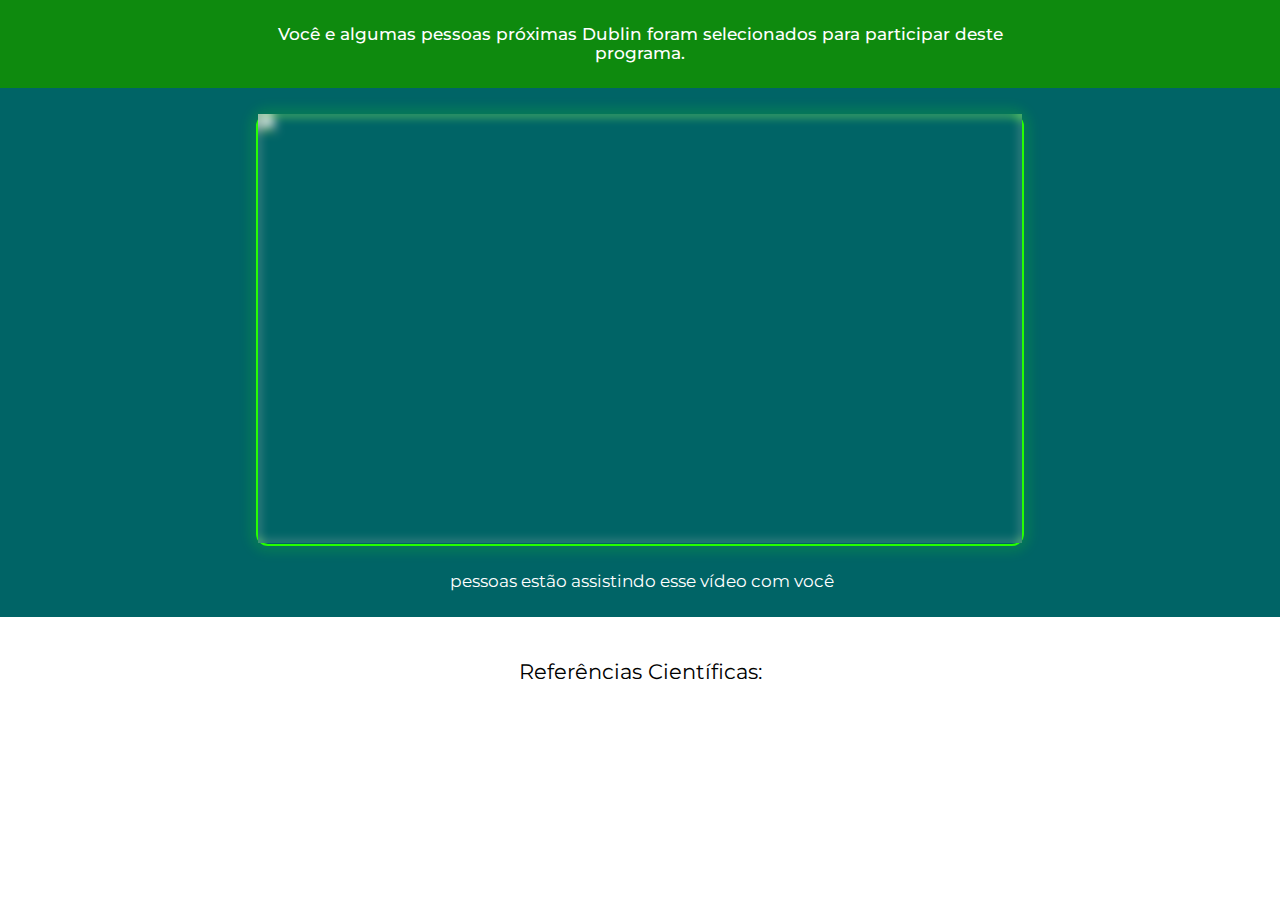
==== commit 6e1f71a6: "Update index.html" ====
--- a/index.html
+++ b/index.html
@@ -1,486 +1,662 @@
 
-<!DOCTYPE html><!--  This site was created in Webflow. http://www.webflow.com  -->
-<!--  Last Published: Tue May 03 2022 14:16:01 GMT+0000 (Coordinated Universal Time)  -->
-<html data-wf-page="626be9762022d9019ed074d6" data-wf-site="626be9762022d948acd074d4">
+<!DOCTYPE html>
+<html lang="pt-BR" dir="ltr">
 <head>
-  <meta charset="utf-8">
-  <title>Este simple truco puede devolverle una visión clara y nítida en 21 días.</title>
-  <meta content="width=device-width, initial-scale=1" name="viewport">
-  <meta content="Webflow" name="generator">
-  <link href="css/normalize.css" rel="stylesheet" type="text/css">
-  <link href="css/webflow.css" rel="stylesheet" type="text/css">
-  <link href="css/pcv-new-vsl.webflow.css?v=1" rel="stylesheet" type="text/css">
-  <script src="https://ajax.googleapis.com/ajax/libs/webfont/1.6.26/webfont.js" type="text/javascript"></script>
-  <script type="text/javascript">WebFont.load({  google: {    families: ["Exo:100,100italic,200,200italic,300,300italic,400,400italic,500,500italic,600,600italic,700,700italic,800,800italic,900,900italic","Lato:100,100italic,300,300italic,400,400italic,700,700italic,900,900italic"]  }});</script>
-  <!-- [if lt IE 9]><script src="https://cdnjs.cloudflare.com/ajax/libs/html5shiv/3.7.3/html5shiv.min.js" type="text/javascript"></script><![endif] -->
-  <script type="text/javascript">!function(o,c){var n=c.documentElement,t=" w-mod-";n.className+=t+"js",("ontouchstart"in o||o.DocumentTouch&&c instanceof DocumentTouch)&&(n.className+=t+"touch")}(window,document);</script>
-
-
-  
+<meta name="robots" content="index, follow">
+<link rel="shortcut icon" href="data:" />
+<meta property="og:type" content="website">
+<meta property="og:url" content="https://metodosoninho.com/pvcpesq">
+<meta property="og:title" content="PVC - PESQ">
+<meta property="og:description" content="PVC - L2">
+<meta property="og:image" content="https://img.imageboss.me/atm/cdn/u/3nsqzf0QtAWcc2Y5ka9D8iHcOcy2/l/azRtsK4542232.jpeg">
+<meta charset="utf-8">
+<meta name="viewport" content="width=device-width, initial-scale=1, shrink-to-fit=no" />
+<title>PVC - PESQ</title>
+<link rel="preconnect" href="https://fonts.googleapis.com">
+<link rel="preconnect" href="https://fonts.gstatic.com" crossorigin>
+<link href="https://fonts.googleapis.com/css2?family=Montserrat:wght@400;500;600;700;800&family=Montserrat:wght@400;500;600;700;800&family=Montserrat:wght@400;500;600;700;800&display=swap" rel="stylesheet" media="print" onload="this.onload=null;this.removeAttribute('media');">
+<style>.items-center{align-items:center}.grid-cols-6{grid-template-columns: repeat(6, minmax(0, 1fr))}.grid-cols-5{	grid-template-columns: repeat(5, minmax(0, 1fr))}.grid-cols-4{grid-template-columns: repeat(4, minmax(0, 1fr))}.grid-cols-2{grid-template-columns: repeat(2, minmax(0, 1fr))}.grid-cols-3{grid-template-columns: repeat(3, minmax(0, 1fr))}.grid-cols-1{grid-template-columns: repeat(1, minmax(0, 1fr))}.grid{display:grid}.basis-1\/2{flex-basis:50%}.flex{display:flex}.gap-1{gap:4px}.gap-2{gap:8px}.gap-4{gap:16px}.gap-6{gap:24px}.gap-12{48px}.gap-24{gap:96px}.justify-center{justify-content:center}.basis-full{flex-basis:100%}html{scroll-behavior:smooth;-webkit-touch-callout:none;-webkit-user-select:none;-khtml-user-select:none;-moz-user-select:none;-ms-user-select:none;user-select:none;-webkit-tap-highlight-color:transparent}body,center,dd,del,div,dt,em,footer,h1,h2,h3,h4,h5,h6,i,iframe,img,p,q,s,small,span,strike,strong,sub,sup,table,tbody,td,tr,u{margin:-1px 0 0 0;padding:0;border:0;font-size:100%;font:inherit;vertical-align:baseline;font-family:Montserrat,sans-serif}.u{-moz-user-select:none;-webkit-user-select:none;cursor:default}table{border-collapse:collapse;border-spacing:0}body{line-height:1}body{background-color:#ffffff;overflow-x:hidden}iframe,img,svg{max-width:100%}h1,h1 b,h1 span,h2,h2 b,h2 span,h3,h3 b,h3 span{font-family:Montserrat,sans-serif}a{text-decoration:none;font-family:Montserrat,sans-serif}a.btn{font-family:Montserrat,sans-serif}em span.lg,em span.md,em span.sm{font-style:italic}@media (max-width:600px){.flex-large,.flex-small{margin-right:0!important;margin-bottom:16px}}.flexrow{display:flex;flex-direction:row;flex-wrap:wrap;align-items:center}.flex-large,.flex-small{flex-basis:100%}.flex-large:last-child,.flex-small:last-child{margin-right:0!important}@media (min-width:600px){.flex-small{flex:1;margin-bottom:0!important;padding-bottom:0!important}.flex-small.half{flex:0 0 calc(1 / 2 * 100%)}.flex-small.one-fifth{flex:0 0 calc(1 / 5 * 100%)}.flex-small.two-fifths{flex:0 0 calc(2 / 5 * 100%)}.flex-small.one-fourth{flex:0 0 calc(1 / 4 * 100%)}.flex-small.two-fourths{flex:0 0 calc(2 / 4 * 100%)}.flex-small.three-fourths{flex:0 0 calc(3 / 4 * 100%)}.flex-small.one-third{flex:0 0 calc(1 / 3 * 100%)}.flex-small.two-thirds{flex:0 0 calc(2 / 3 * 100%)}}@media (min-width:1000px){.flex-large{flex:1;margin-bottom:0}.flex-large.half{flex:0 0 calc(1 / 2 * 100%)}.flex-large.one-fifth{flex:0 0 calc(1 / 5 * 100%)}.flex-large.two-fifths{flex:0 0 calc(2 / 5 * 100%)}.flex-large.one-fourth,.flex-large.two-fourths{flex:0 0 calc(1 / 4 * 100%)}.flex-large.three-fourths{flex:0 0 calc(3 / 4 * 100%)}.flex-large.one-third{flex:0 0 calc(1 / 3 * 100%)}.flex-large.two-thirds{flex:0 0 calc(2 / 3 * 100%)}}@media (min-width:640px){.sm\:gap-1{gap:6px}.sm\:gap-2{gap:12px!important}.sm\:gap-4{gap:24px}.sm\:gap-6{gap:32px}.sm\:gap-12{gap:64px}.sm\:gap-24{gap:128px}.sm\:grid-cols-6{grid-template-columns:repeat(6,minmax(0,1fr))}.sm\:grid-cols-5{grid-template-columns:repeat(5,minmax(0,1fr))}.sm\:grid-cols-4{grid-template-columns:repeat(4,minmax(0,1fr))}.sm\:grid-cols-2{grid-template-columns:repeat(2,minmax(0,1fr))}.sm\:grid-cols-3{grid-template-columns:repeat(3,minmax(0,1fr))}.sm\:grid-cols-1{grid-template-columns:repeat(1,minmax(0,1fr))}}</style>
+<link rel="stylesheet" href="https://cdn.jsdelivr.net/npm/bootstrap-icons@1.9.1/font/bootstrap-icons.css">
 </head>
 <body>
-
-  
-  <div class="section-2 wf-section">
-    <div class="container-5 w-container">
-      <h1 class="heading-2">Tú y algunas personas cercanas a <strong class="yellow"><span id="locationJS"></span></strong> fueron seleccionados para participar en este programa.</h1>
-    </div>
-  </div>
-  <div class="w-embed">
-    <style>
-.animated-button {
-  background: linear-gradient(-30deg, #0b1b3d 50%, #08142b 50%);
-  border-radius:3px;
-  padding: 20px 40px;
-  margin: 0px;
-  display: inline-block;
-  -webkit-transform: translate(0%, 0%);
-          transform: translate(0%, 0%);
-  overflow: hidden;
-  color: #d4e0f7;
-  font-size: 20px;
-  letter-spacing: 2.5px;
-  text-align: center;
-  text-transform: uppercase;
-  text-decoration: none;
-  -webkit-box-shadow: 0 20px 50px rgba(0, 0, 0, 0.5);
-          box-shadow: 0 20px 50px rgba(0, 0, 0, 0.5);
-}
-.animated-button::before {
-  content: '';
-  position: absolute;
-  top: 0px;
-  left: 0px;
-  width: 100%;
-  height: 100%;
-  background-color: #8592ad;
-  opacity: 0;
-  -webkit-transition: .2s opacity ease-in-out;
-  transition: .2s opacity ease-in-out;
-}
-.animated-button:hover::before {
-  opacity: 0.2;
-}
-.animated-button span {
-  position: absolute;
-}
-.animated-button span:nth-child(1) {
-  top: 0px;
-  left: 0px;
-  width: 100%;
-  height: 2px;
-  background: -webkit-gradient(linear, right top, left top, from(rgba(8, 20, 43, 0)), to(#2662d9));
-  background: linear-gradient(to left, rgba(8, 20, 43, 0), #2662d9);
-  -webkit-animation: 2s animateTop linear infinite;
-          animation: 2s animateTop linear infinite;
-}
-@-webkit-keyframes animateTop {
-  0% {
-    -webkit-transform: translateX(100%);
-            transform: translateX(100%);
-  }
-  100% {
-    -webkit-transform: translateX(-100%);
-            transform: translateX(-100%);
-  }
-}
-@keyframes animateTop {
-  0% {
-    -webkit-transform: translateX(100%);
-            transform: translateX(100%);
-  }
-  100% {
-    -webkit-transform: translateX(-100%);
-            transform: translateX(-100%);
-  }
-}
-.animated-button span:nth-child(2) {
-  top: 0px;
-  right: 0px;
-  height: 100%;
-  width: 2px;
-  background: -webkit-gradient(linear, left bottom, left top, from(rgba(8, 20, 43, 0)), to(#2662d9));
-  background: linear-gradient(to top, rgba(8, 20, 43, 0), #2662d9);
-  -webkit-animation: 2s animateRight linear -1s infinite;
-          animation: 2s animateRight linear -1s infinite;
-}
-@-webkit-keyframes animateRight {
-  0% {
-    -webkit-transform: translateY(100%);
-            transform: translateY(100%);
-  }
-  100% {
-    -webkit-transform: translateY(-100%);
-            transform: translateY(-100%);
-  }
-}
-@keyframes animateRight {
-  0% {
-    -webkit-transform: translateY(100%);
-            transform: translateY(100%);
-  }
-  100% {
-    -webkit-transform: translateY(-100%);
-            transform: translateY(-100%);
-  }
-}
-.animated-button span:nth-child(3) {
-  bottom: 0px;
-  left: 0px;
-  width: 100%;
-  height: 2px;
-  background: -webkit-gradient(linear, left top, right top, from(rgba(8, 20, 43, 0)), to(#2662d9));
-  background: linear-gradient(to right, rgba(8, 20, 43, 0), #2662d9);
-  -webkit-animation: 2s animateBottom linear infinite;
-          animation: 2s animateBottom linear infinite;
-}
-@-webkit-keyframes animateBottom {
-  0% {
-    -webkit-transform: translateX(-100%);
-            transform: translateX(-100%);
-  }
-  100% {
-    -webkit-transform: translateX(100%);
-            transform: translateX(100%);
-  }
-}
-@keyframes animateBottom {
-  0% {
-    -webkit-transform: translateX(-100%);
-            transform: translateX(-100%);
-  }
-  100% {
-    -webkit-transform: translateX(100%);
-            transform: translateX(100%);
-  }
-}
-.animated-button span:nth-child(4) {
-  top: 0px;
-  left: 0px;
-  height: 100%;
-  width: 2px;
-  background: -webkit-gradient(linear, left top, left bottom, from(rgba(8, 20, 43, 0)), to(#2662d9));
-  background: linear-gradient(to bottom, rgba(8, 20, 43, 0), #2662d9);
-  -webkit-animation: 2s animateLeft linear -1s infinite;
-          animation: 2s animateLeft linear -1s infinite;
-}
-@-webkit-keyframes animateLeft {
-  0% {
-    -webkit-transform: translateY(-100%);
-            transform: translateY(-100%);
-  }
-  100% {
-    -webkit-transform: translateY(100%);
-            transform: translateY(100%);
-  }
-}
-@keyframes animateLeft {
-  0% {
-    -webkit-transform: translateY(-100%);
-            transform: translateY(-100%);
-  }
-  100% {
-    -webkit-transform: translateY(100%);
-            transform: translateY(100%);
-  }
-}
-.animated-button1 {
-  background: #0cab54;
-  padding: 20px 0px;
-  font-weight:700;
-  border-radius:3px;
-  margin: 0px;
-  display: inline-block;
-  -webkit-transform: translate(0%, 0%);
-          transform: translate(0%, 0%);
-  overflow: hidden;
-  color: #fff;
-  font-size: 22px;
-  letter-spacing: 2.5px;
-  text-align: center;
-  text-transform: uppercase;
-  text-decoration: none;
-  -webkit-box-shadow: 0 20px 66px #FFED005e;
-          box-shadow: 0 20px 66px #FFED005e;
-}
-.animated-button1::before {
-  content: '';
-  position: absolute;
-  top: 0px;
-  left: 0px;
-  width: 100%;
-  height: 100%;
-  background-color: #ad8585;
-  opacity: 0;
-  -webkit-transition: .2s opacity ease-in-out;
-  transition: .2s opacity ease-in-out;
-}
-.animated-button1:hover::before {
-  opacity: 0.2;
-}
-.animated-button1 span {
-  position: absolute;
-}
-.animated-button1 span:nth-child(1) {
-  top: 0px;
-  left: 0px;
-  width: 100%;
-  height: 2px;
-  background: -webkit-gradient(linear, right top, left top, from(rgba(43, 8, 8, 0)), to(#FFED00));
-  background: linear-gradient(to left, rgba(43, 8, 8, 0), #FFED00);
-  -webkit-animation: 3s animateTop linear infinite;
-          animation: 3s animateTop linear infinite;
-}
-@keyframes animateTop {
-  0% {
-    -webkit-transform: translateX(100%);
-            transform: translateX(100%);
-  }
-  100% {
-    -webkit-transform: translateX(-100%);
-            transform: translateX(-100%);
-  }
-}
-.animated-button1 span:nth-child(2) {
-  top: 0px;
-  right: 0px;
-  height: 100%;
-  width: 2px;
-  background: -webkit-gradient(linear, left bottom, left top, from(rgba(43, 8, 8, 0)), to(#FFED00));
-  background: linear-gradient(to top, rgba(43, 8, 8, 0), #FFED00);
-  -webkit-animation: 2s animateRight linear -1s infinite;
-          animation: 2s animateRight linear -1s infinite;
-}
-@keyframes animateRight {
-  0% {
-    -webkit-transform: translateY(100%);
-            transform: translateY(100%);
-  }
-  100% {
-    -webkit-transform: translateY(-100%);
-            transform: translateY(-100%);
-  }
-}
-.animated-button1 span:nth-child(3) {
-  bottom: 0px;
-  left: 0px;
-  width: 100%;
-  height: 2px;
-  background: -webkit-gradient(linear, left top, right top, from(rgba(43, 8, 8, 0)), to(#FFED00));
-  background: linear-gradient(to right, rgba(43, 8, 8, 0), #FFED00);
-  -webkit-animation: 3s animateBottom linear infinite;
-          animation: 3s animateBottom linear infinite;
-}
-@keyframes animateBottom {
-  0% {
-    -webkit-transform: translateX(-100%);
-            transform: translateX(-100%);
-  }
-  100% {
-    -webkit-transform: translateX(100%);
-            transform: translateX(100%);
-  }
-}
-.animated-button1 span:nth-child(4) {
-  top: 0px;
-  left: 0px;
-  height: 100%;
-  width: 2px;
-  background: -webkit-gradient(linear, left top, left bottom, from(rgba(43, 8, 8, 0)), to(#FFED00));
-  background: linear-gradient(to bottom, rgba(43, 8, 8, 0), #FFED00);
-  -webkit-animation: 2s animateLeft linear -1s infinite;
-          animation: 2s animateLeft linear -1s infinite;
-}
-@keyframes animateLeft {
-  0% {
-    -webkit-transform: translateY(-100%);
-            transform: translateY(-100%);
-  }
-  100% {
-    -webkit-transform: translateY(100%);
-            transform: translateY(100%);
-  }
-}
-.esconder {
-  display: none;
-}
-.price {
-  text-align: center;
-  color: #fff;
-  width: 100%;
-  font-weight: normal;
-  line-height: 1.5em;
-}
-.price .small {
-    font-size: 0.7em;
-}
-.price .small b {
-    text-decoration: line-through;
-    font-weight: normal;
-}
-.price .big {
-  font-size: 1.7em;
-  font-weight: bold;
-}
-</style>
-  </div>
-  <div class="section wf-section">
-    <div class="container w-container">
-      <h1 class="heading">Una lata de pimienta restaura la<span class="highlight"> Visión Clara y Cristalina</span>?<br></h1>
-      <h1 class="heading-3">Descubra el "nutriente pimienta" que utiliza una tribu para tener una visión nítida incluso después de los 60 años... Vea el video:</h1>
-      <div class="w-embed w-script">
-        <script type="text/javascript" id="scr_62c36bd704d7e7000b83b589">var s=document.createElement("script");s.src="https://scripts.converteai.net/801aeb6b-0bf0-495c-a884-05bd487b6c4e/players/62c36bd704d7e7000b83b589/player.js",s.async=!0,document.head.appendChild(s);</script>
-      </div>
-      <div class="div-block"><img src="images/audio.svg" loading="lazy" alt="" class="image">
-        <h1 class="legend"> ¡ASEGÚRESE DE QUE SU SONIDO ESTÉ ACTIVADO!</h1>
-      </div>
-      <h1 class="subhealing-2">“Ahora puedo ver los detalles en los rostros de mis familiares”... Luciana Silva - 49 años.</h1>
-      <h2 class="price esconder"><span class="small">de <b>$497,00</b></span><br> por <span class="big">$27</span></h2>
-      <a href="https://go.hotmart.com/F73328407P?ap=7b65" class="esconder button animated-button1 full-width _2 w-inline-block">
-        <div class="text-block-67">Quiero acceder al protocolo de corrección de la visión</div>
-        <div class="w-embed"><span></span>
-          <span></span>
-          <span></span>
-          <span></span>
-        </div>
-      </a>
-      <link rel="prefetch" href="https://go.hotmart.com/F73328407P?ap=7b65">
-    </div>
-  </div>
-  <div class="wf-section">
-    <div class="container-6 w-container">
-      <h1 class="title">Referências Científicas:</h1>
-      <div class="div-block-2"><img src="images/l2.jpg" loading="lazy" width="200" sizes="(max-width: 479px) 19vw, (max-width: 767px) 20vw, (max-width: 991px) 145.59375px, 188px" srcset="images/l2-p-500.jpeg 500w, images/l2.jpg 547w" alt="" class="image-3"><img src="images/l4.jpg" loading="lazy" sizes="(max-width: 479px) 19vw, (max-width: 767px) 20vw, (max-width: 991px) 145.59375px, 188px" srcset="images/l4-p-500.jpeg 500w, images/l4.jpg 546w" alt="" class="image-2"><img src="images/l1.jpg" loading="lazy" sizes="(max-width: 479px) 19vw, (max-width: 767px) 20vw, (max-width: 991px) 145.59375px, 188px" srcset="images/l1-p-500.jpeg 500w, images/l1.jpg 546w" alt="" class="image-2"><img src="images/l3.jpg" loading="lazy" sizes="(max-width: 479px) 19vw, (max-width: 767px) 20vw, (max-width: 991px) 145.59375px, 188px" srcset="images/l3-p-500.jpeg 500w, images/l3.jpg 546w" alt="" class="image-2"><img src="images/channels4_profile.jpg" loading="lazy" sizes="(max-width: 479px) 19vw, (max-width: 767px) 20vw, (max-width: 991px) 145.59375px, 188px" srcset="images/channels4_profile-p-500.jpeg 500w, images/channels4_profile-p-800.jpeg 800w, images/channels4_profile.jpg 900w" alt="" class="image-2"></div>
-      <div class="w-row">
-        <div class="w-col w-col-6">
-          <ul role="list" class="list">
-            <li>
-              <p class="list-cience">Thomas SS, Kim M, Lee SJ, Cha YS. Antiobesity Effects of Purple Perilla (Perilla frutescens var. acuta) on Adipocyte Differentiation. <em>J Food Sci</em>. 2018;83(9):2384-2393. doi:10.1111/1750-3841.14288</p>
-            </li>
-            <li>
-              <p class="list-cience">Zhang X, Zhang QX, Wang X, et al. Dietary luteolin activates browning and thermogenesis in mice through an AMPK/PGC1α pathway-mediated mechanism. <em>Int J Obes (Lond)</em>. 2016;40(12):1841-1849. doi:10.1038/ijo.2016.108</p>
-            </li>
-            <li>
-              <p class="list-cience">Pasupuleti VR, Sammugam L, Ramesh N, Gan SH. Honey, Propolis, and Royal Jelly: A Comprehensive Review of Their Biological Actions and Health Benefits. <em>Oxid Med Cell Longev</em>. 2017;2017:1259510. doi:10.1155/2017/1259510</p>
-            </li>
-            <li>
-              <p class="list-cience">Zhou SS, Auyeung KK, Yip KM, et al. Stronger anti-obesity effect of white ginseng over red ginseng and the potential mechanisms involving chemically structural/compositional specificity to gut microbiota. <em>Phytomedicine</em>. 2020;74:152761. doi:10.1016/j.phymed.2018.11.021</p>
-            </li>
-            <li>
-              <p class="list-cience">Mu Q, Fang X, Li X, et al. Ginsenoside Rb1 promotes browning through regulation of PPARγ in 3T3-L1 adipocytes. <em>Biochem Biophys Res Commun</em>. 2015;466(3):530-535. doi:10.1016/j.bbrc.2015.09.064</p>
-            </li>
-            <li>
-              <p class="list-cience">Kamiya T, Nagamine R, Sameshima-Kamiya M, Tsubata M, Ikeguchi M, Takagaki K. The isoflavone-rich fraction of the crude extract of the Puerariae flower increases oxygen consumption and BAT UCP1 expression in high-fat diet-fed mice. <em>Glob J Health Sci</em>. 2012;4(5):147-155. Published 2012 Aug 12. doi:10.5539/gjhs.v4n5p147</p>
-            </li>
-            <li>
-              <p class="list-cience">Kamiya T, Takano A, Matsuzuka Y, et al. Consumption of Pueraria flower extract reduces body mass index via a decrease in the visceral fat area in obese humans. <em>Biosci Biotechnol Biochem</em>. 2012;76(8):1511-1517. doi:10.1271/bbb.120235</p>
-            </li>
-          </ul>
-        </div>
-        <div class="w-col w-col-6">
-          <ol start="8" role="list" class="list">
-            <li>
-              <p class="list-cience">Xu JH, Liu XZ, Pan W, Zou DJ. Berberine protects against diet-induced obesity through regulating metabolic endotoxemia and gut hormone levels. <em>Mol Med Rep</em>. 2017;15(5):2765-2787. doi:10.3892/mmr.2017.6321</p>
-            </li>
-            <li>
-              <p class="list-cience">Wu L, Xia M, Duan Y, et al. Berberine promotes the recruitment and activation of brown adipose tissue in mice and humans. <em>Cell Death Dis</em>. 2019;10(6):468. Published 2019 Jun 13. doi:10.1038/s41419-019-1706-y</p>
-            </li>
-            <li>
-              <p class="list-cience">Kunkel SD, Elmore CJ, Bongers KS, et al. Ursolic acid increases skeletal muscle and brown fat and decreases diet-induced obesity, glucose intolerance and fatty liver disease. <em>PLoS One</em>. 2012;7(6):e39332. doi:10.1371/journal.pone.0039332</p>
-            </li>
-            <li>
-              <p class="list-cience">Jung YC, Kim HW, Min BK, et al. Inhibitory Effect of Olive Leaf Extract on Obesity in High-fat Diet-induced Mice. <em>In Vivo</em>. 2019;33(3):707-715. doi:10.21873/invivo.11529</p>
-            </li>
-            <li>
-              <p class="list-cience">Oi-Kano Y, Kawada T, Watanabe T, et al. Oleuropein, a phenolic compound in extra virgin olive oil, increases uncoupling protein 1 content in brown adipose tissue and enhances noradrenaline and adrenaline secretions in rats. <em>J Nutr Sci Vitaminol (Tokyo)</em>. 2008;54(5):363-370. doi:10.3177/jnsv.54.363</p>
-            </li>
-            <li>
-              <p class="list-cience">Sohn EJ, Kim JM, Kang SH, et al. Restoring Effects of Natural Anti-Oxidant Quercetin on Cellular Senescent Human Dermal Fibroblasts. <em>Am J Chin Med</em>. 2018;46(4):853-873. doi:10.1142/S0192415X18500453</p>
-            </li>
-            <li>
-              <p class="list-cience">Arias N, Picó C, Teresa Macarulla M, et al. A combination of resveratrol and quercetin induces browning in white adipose tissue of rats fed an obesogenic diet. <em>Obesity (Silver Spring)</em>. 2017;25(1):111-121. doi:10.1002/oby.21706</p>
-            </li>
-          </ol>
-        </div>
-      </div>
-    </div>
-  </div>
-  <div class="footer blue wf-section">
-    <div class="container-4 footer">
-      <div class="text-block-7">© Copyright. Todos los derechos reservados<br></div>
-      <div class="text-block-7">no tiene relación institucional con Facebook, Instagram, WhatsApp o Facebook Messenger. La información disponible en este sitio es estrictamente periodística y no reemplaza el consejo médico profesional. Siempre consulte a su médico sobre cualquier asunto relacionado con su salud y sus tratamientos y medicamentos. Al abordar cuestiones financieras, cualquiera de nuestros productos, sitios web, videos, conferencias, programas u otro contenido, hacemos todo lo posible para garantizar que estos representen fielmente nuestros cursos y su capacidad para mejorar su vida. Sin embargo. IMÁGENES MERAMENTE ILUSTRATIVAS.<br></div>
-      <div class="text-block-7">Condiciones de uso | Política de privacidad</div>
-    </div>
-  </div>
-  <script src="https://d3e54v103j8qbb.cloudfront.net/js/jquery-3.5.1.min.dc5e7f18c8.js?site=626be9762022d948acd074d4" type="text/javascript" integrity="sha256-9/aliU8dGd2tb6OSsuzixeV4y/faTqgFtohetphbbj0=" crossorigin="anonymous"></script>
-  <script src="js/webflow.js" type="text/javascript"></script>
-    <script src="npm/popper_js_1.16.0/dist/umd/popper.min.js"></script>
-    <script src="bootstrap/4.4.1/js/bootstrap.min.js"></script>
-    <script src="ajax/libs/smoothscroll/1.4.4/SmoothScroll.min.js"></script>
-    <script src="https://ssl.geoplugin.net/javascript.gp?k=292af9fb00c1353d" type="text/javascript"></script>
-    <script>
-      document.getElementById("locationJS").innerHTML = geoplugin_city();
-      
-    </script>
-    <script type="text/javascript">
-
-      console.log('teste');
-        /* ALTERE O VALOR DAS VARIAVEIS ABAIXO */
-        var SECONDS_TO_DISPLAY = 1140;
-        var CLASS_TO_DISPLAY = ".esconder";
-      
-        /* DAQUI PARA BAIXO NAO PRECISA ALTERAR */
-        var elsHiddenList = [];
-        var elsDisplayed = false;
-        var elsHidden = document.querySelectorAll(CLASS_TO_DISPLAY);
-        var alreadyElsDisplayed = localStorage.getItem('alreadyElsDisplayed')
-      
-        setTimeout(() => { elsHiddenList = Array.prototype.slice.call(elsHidden); }, 0);
-      
-        var showEls = () => {
-          elsDisplayed = true;
-          elsHiddenList.forEach((e)=> e.style.display = "block");
-          localStorage.setItem('alreadyElsDisplayed', true)
-        }
-      
-      //   var startWatchVideoProgress = () => {
-      //     // if (typeof smartplayer === 'undefined') {
-      //       setInterval(function(){
-      //           // console.log(smartplayer.instances[0].video.currentTime);
-            
-      //           console.log('showEls');
-      //       if (smartplayer.instances[0].video.currentTime > SECONDS_TO_DISPLAY) {
-      //           // console.log('agora vai!!!!!!!!!!!!!!!!!')
-      //       }
-      //       startWatchVideoProgress() 
-                
-      //       }, 500);
-      //   // }
-      
-      //     // smartplayer.instances[0].on('timeupdate', ()=> {
-              
-            
-            
-      //     // })
-      //   }
-      
-      //   if (alreadyElsDisplayed === 'true') {
-      //       setInterval(function(){
-      //           showEls();
-      //   },1000)
-          
-      //   } else {
-      //     startWatchVideoProgress()
-      //   }
-        setInterval(function(){
-            console.log(smartplayer.instances[0].video.currentTime);
-            
-            if (smartplayer.instances[0].video.currentTime > SECONDS_TO_DISPLAY) {
-                 console.log('teste');
-              $('.esconder').css('display','block');
-            }
-        },1000)
-      </script>
-  <!-- [if lte IE 9]><script src="https://cdnjs.cloudflare.com/ajax/libs/placeholders/3.0.2/placeholders.min.js"></script><![endif] -->
+<style>
+.cWRSHy4030476 {display: none}
+@media (max-width: 640px) {
+html {overflow-x:hidden}
+}
+</style>
+<style>.pulsing { animation-name: pulsing; animation-duration: 1s; animation-timing-function: ease-out; animation-iteration-count: infinite; } @keyframes pulsing { 0% { box-shadow: 0 0 0 0 #ffca28e1 } 80% { box-shadow: 0 0 0 12px #00ff1700 } }</style>
+<div class="division-1660141853915__wrapper">
+<style>
+#division-1660141853915 {
+position: relative;
+padding: 1vh 20vw 1vh 20vw;
+background-color: #0e8a0e;
+}
+@media (max-width:1200px) {
+#division-1660141853915 {
+padding: 0.75vh 15vw 0.75vh 15vw;
+}
+}
+@media (max-width:600px) {
+#division-1660141853915 {
+padding: 0.75vh 0.75vw 0.75vh 0.75vw;
+}
+}
+</style>
+<div id="division-1660141853915" class="HlFevn3979755">
+<div class="headline-1660141877348JxPPzg">
+<style>
+.headline-1660141877348JxPPzg-element h1 {
+font-size: 1.32vw;
+text-align: center;
+padding-top: 2vh;
+padding-bottom: 2vh;
+color: #ffffff;
+line-height: 1.1;
+font-weight: 500;
+}
+@media (max-width: 1200px) {
+.headline-1660141877348JxPPzg-element h1 {
+font-size: 1.80vw;
+padding-top: 1.5vh;
+padding-bottom: 1.5vh;
+}
+}
+@media (max-width: 640px) {
+.headline-1660141877348JxPPzg-element h1 {
+font-size: 4.00vw;
+padding-top: 1.5vh;
+padding-bottom: 1.5vh;
+text-align: center;
+}
+}
+</style>
+<div class="headline-1660141877348JxPPzg-element headline">
+<h1>
+Você e algumas pessoas próximas&nbsp;<span class="md">Dublin</span>&nbsp;foram selecionados para participar deste programa.
+</h1>
+</div>
+</div>
+</div>
+</div>
+<div class="division-1658581343653__wrapper">
+<style>
+#division-1658581343653 {
+position: relative;
+padding: 3vh 20vw 1vh 20vw;
+background-color: #006466;
+}
+@media (max-width:1200px) {
+#division-1658581343653 {
+padding: 2.25vh 15vw 0.75vh 15vw;
+}
+}
+@media (max-width:600px) {
+#division-1658581343653 {
+padding: 1.5vh 0.75vw 0.75vh 0.75vw;
+}
+}
+</style>
+<div id="division-1658581343653" class="lFcrjY3979756">
+<style>
+.video-1658581462028Iuugbk {
+border: 2px solid #26ff00;
+box-shadow: 0 0 12px 6px rgba(38, 255, 0, 0.15);
+border-radius: 12px;
+}
+video.smartplayer-video {
+border-radius: 8px !important;
+}
+</style>
+<div class="video-1658581462028Iuugbk">
+<div id="vid_62c369c66141ea0009867d16" style="position:relative;width:100%;padding: 56.14583333333333% 0 0;"><img id="thumb_62c369c66141ea0009867d16" src="https://images.converteai.net/801aeb6b-0bf0-495c-a884-05bd487b6c4e/players/62c369c66141ea0009867d16/thumbnail.jpg" style="position:absolute;top:0;left:0;width:100%;height:100%;object-fit:cover;display:block;"><div id="backdrop_62c369c66141ea0009867d16" style="position:absolute;top:0;width:100%;height:100%;-webkit-backdrop-filter:blur(5px);backdrop-filter:blur(5px);"></div></div><script type="text/javascript" id="scr_62c369c66141ea0009867d16">var s=document.createElement("script");s.src="https://scripts.converteai.net/801aeb6b-0bf0-495c-a884-05bd487b6c4e/players/62c369c66141ea0009867d16/player.js",s.async=!0,document.head.appendChild(s);</script>
+</div>
+<div class="description-16601419878686obxpN">
+<style>
+.description-16601419878686obxpN-element h3 {
+font-size: 1.32vw;
+text-align: center;
+padding-top: 3vh;
+padding-bottom: 2vh;
+color: #ffffff;
+line-height: 1.1;
+font-weight: 400;
+}
+@media (max-width: 1200px) {
+.description-16601419878686obxpN-element h3 {
+font-size: 1.80vw;
+padding-top: 2.25vh;
+padding-bottom: 1.5vh;
+}
+}
+@media (max-width: 640px) {
+.description-16601419878686obxpN-element h3 {
+font-size: 4.00vw;
+padding-top: 2.25vh;
+padding-bottom: 1.5vh;
+text-align: center;
+}
+}
+</style>
+<div class="description-16601419878686obxpN-element ">
+<h3>
+<span class="xl"></span>&nbsp;pessoas estão assistindo esse vídeo com você
+</h3>
+</div>
+</div>
+<div class="button-16585815444510czNJj cWRSHy4030476">
+<style>
+.pulsing_16585815444510czNJj {
+animation-name: pulsing_16585815444510czNJj;
+animation-duration: 1s;
+animation-timing-function: ease-out;
+animation-iteration-count: infinite;
+}
+@keyframes pulsing_16585815444510czNJj {
+0% {
+box-shadow: 0 0 0 0 #ffca28e1
+}
+80% {
+box-shadow: 0 0 0 12px #ffca2800
+}
+}
+a.button-16585815444510czNJj-element {
+background-color: #ffca28;
+border-radius: 4px;
+border: none;
+color: #000000;
+padding: 16px 32px 16px 32px;
+font-weight: 600;
+display: block;
+width: fit-content;
+text-align: center;
+margin: 4vh auto 2vh auto;
+font-size: 1.49vw;
+box-sizing: border-box;
+max-width: 100%;
+}
+@media (max-width: 1200px) {
+a.button-16585815444510czNJj-element {
+font-size: 1.69vw;
+margin: 2.64vh auto 1.5vh auto
+}
+}
+@media (max-width: 640px) {
+a.button-16585815444510czNJj-element {
+font-size: 3.94vw;
+margin: 2vh auto 1vh auto
+}
+}
+</style>
+<a href="https://pay.kiwify.com.br/lC9mgDi?afid=8PucH2LC" target="_blank" class="btn button-16585815444510czNJj-element pulsing_16585815444510czNJj">
+GARANTIR AGORA POR APENAS 12x de R$14,70
+</a>
+</div>
+</div>
+</div>
+<div class="division-RlEhcX4455827__wrapper">
+<style>
+#division-RlEhcX4455827 {
+position: relative;
+padding: 3vh 20vw 3vh 20vw;
+background-color: #ffffff;
+}
+@media (max-width:1200px) {
+#division-RlEhcX4455827 {
+padding: 2.25vh 15vw 2.25vh 15vw;
+}
+}
+@media (max-width:600px) {
+#division-RlEhcX4455827 {
+padding: 1.5vh 1.5vw 1.5vh 1.5vw;
+}
+}
+</style>
+<div id="division-RlEhcX4455827" class="kBqKRa3979759 grid grid-cols-1 sm:grid-cols-1 items-center gap-1 sm:gap-2">
+<div class="subheadline-MPMsnW4474439">
+<style>
+.subheadline-MPMsnW4474439-element h2 {
+font-size: 1.65vw;
+text-align: center;
+padding-top: 2vh;
+padding-bottom: 2vh;
+color: #000000;
+line-height: 1.1;
+font-weight: 400;
+}
+@media (max-width: 1200px) {
+.subheadline-MPMsnW4474439-element h2 {
+font-size: 2.50vw;
+padding-top: 1.5vh;
+padding-bottom: 1.5vh;
+}
+}
+@media (max-width: 640px) {
+.subheadline-MPMsnW4474439-element h2 {
+font-size: 4.38vw;
+padding-top: 1.5vh;
+padding-bottom: 1.5vh;
+text-align: center;
+}
+}
+</style>
+<div class="subheadline-MPMsnW4474439-element subheadline">
+<h2>
+Referências Científicas:<br>
+</h2>
+</div>
+</div>
+</div>
+</div>
+<div class="division-QjGxix4996455__wrapper">
+<style>
+#division-QjGxix4996455 {
+position: relative;
+padding: 3vh 20vw 3vh 20vw;
+background-color: #ffffff;
+}
+@media (max-width:1200px) {
+#division-QjGxix4996455 {
+padding: 2.25vh 15vw 2.25vh 15vw;
+}
+}
+@media (max-width:600px) {
+#division-QjGxix4996455 {
+padding: 1.5vh 1.5vw 1.5vh 1.5vw;
+}
+}
+</style>
+<div id="division-QjGxix4996455" class="YJcqaa3979760 grid grid-cols-5 sm:grid-cols-5 items-center gap-1 sm:gap-2">
+<div class="image-jRMidg4996455">
+<style>
+.image-jRMidg4996455-element img {
+display: block;
+margin-left: auto;
+margin-right: auto;
+margin-bottom: 0.25vh;
+margin-top: 0.25vh;
+max-width: 100%;
+border-radius: 0;
+border: none;
+}
+@media (max-width: 1200px) {
+.image-jRMidg4996455-element img {
+max-width: 90%;
+}
+}
+@media (max-width: 600px) {
+.image-jRMidg4996455-element img {
+max-width: 100%;
+margin-left:auto;margin-right:auto;
+}
+}
+</style>
+<div class="image-jRMidg4996455-element">
+<img loading="lazy" src="https://img.imageboss.me/atm/cdn/u/3nsqzf0QtAWcc2Y5ka9D8iHcOcy2/l/ssQmkf4585130.jpeg" alt="">
+</div>
+</div>
+<div class="image-azzKPN4996455">
+<style>
+.image-azzKPN4996455-element img {
+display: block;
+margin-left: auto;
+margin-right: auto;
+margin-bottom: 0.25vh;
+margin-top: 0.25vh;
+max-width: 100%;
+border-radius: 0;
+border: none;
+}
+@media (max-width: 1200px) {
+.image-azzKPN4996455-element img {
+max-width: 90%;
+}
+}
+@media (max-width: 600px) {
+.image-azzKPN4996455-element img {
+max-width: 100%;
+margin-left:auto;margin-right:auto;
+}
+}
+</style>
+<div class="image-azzKPN4996455-element">
+<img loading="lazy" src="https://img.imageboss.me/atm/cdn/u/3nsqzf0QtAWcc2Y5ka9D8iHcOcy2/l/azRtsK4542232.jpeg" alt="">
+</div>
+</div>
+<div class="image-lkHpPa4996455">
+<style>
+.image-lkHpPa4996455-element img {
+display: block;
+margin-left: auto;
+margin-right: auto;
+margin-bottom: 0.25vh;
+margin-top: 0.25vh;
+max-width: 100%;
+border-radius: 0;
+border: none;
+}
+@media (max-width: 1200px) {
+.image-lkHpPa4996455-element img {
+max-width: 90%;
+}
+}
+@media (max-width: 600px) {
+.image-lkHpPa4996455-element img {
+max-width: 100%;
+margin-left:auto;margin-right:auto;
+}
+}
+</style>
+<div class="image-lkHpPa4996455-element">
+<img loading="lazy" src="https://img.imageboss.me/atm/cdn/u/3nsqzf0QtAWcc2Y5ka9D8iHcOcy2/l/BXzWNy4550411.jpeg" alt="">
+</div>
+</div>
+<div class="image-AxqRge4996455">
+<style>
+.image-AxqRge4996455-element img {
+display: block;
+margin-left: auto;
+margin-right: auto;
+margin-bottom: 0.25vh;
+margin-top: 0.25vh;
+max-width: 100%;
+border-radius: 0;
+border: none;
+}
+@media (max-width: 1200px) {
+.image-AxqRge4996455-element img {
+max-width: 90%;
+}
+}
+@media (max-width: 600px) {
+.image-AxqRge4996455-element img {
+max-width: 100%;
+margin-left:auto;margin-right:auto;
+}
+}
+</style>
+<div class="image-AxqRge4996455-element">
+<img loading="lazy" src="https://img.imageboss.me/atm/cdn/u/3nsqzf0QtAWcc2Y5ka9D8iHcOcy2/l/PkPrGI4559040.jpeg" alt="">
+</div>
+</div>
+<div class="image-FxxFdJ4996455">
+<style>
+.image-FxxFdJ4996455-element img {
+display: block;
+margin-left: auto;
+margin-right: auto;
+margin-bottom: 0.25vh;
+margin-top: 0.25vh;
+max-width: 100%;
+border-radius: 0;
+border: none;
+}
+@media (max-width: 1200px) {
+.image-FxxFdJ4996455-element img {
+max-width: 90%;
+}
+}
+@media (max-width: 600px) {
+.image-FxxFdJ4996455-element img {
+max-width: 100%;
+margin-left:auto;margin-right:auto;
+}
+}
+</style>
+<div class="image-FxxFdJ4996455-element">
+<img loading="lazy" src="https://img.imageboss.me/atm/cdn/u/3nsqzf0QtAWcc2Y5ka9D8iHcOcy2/l/HsyJfK4572232.jpeg" alt="">
+</div>
+</div>
+</div>
+</div>
+<div class="division-1660149539573__wrapper">
+<style>
+#division-1660149539573 {
+position: relative;
+padding: 8vh 20vw 3vh 20vw;
+background-color: #0d0d0d;
+}
+@media (max-width:1200px) {
+#division-1660149539573 {
+padding: 6vh 15vw 2.25vh 15vw;
+}
+}
+@media (max-width:600px) {
+#division-1660149539573 {
+padding: 3vh 1.5vw 1.5vh 1.5vw;
+}
+}
+</style>
+<div id="division-1660149539573" class="XNBBIW3979761 grid grid-cols-1 sm:grid-cols-2 items-center gap-1 sm:gap-2 cWRSHy4030476">
+<div class="image-1660149712911jp7BHR">
+<style>
+.image-1660149712911jp7BHR-element img {
+display: block;
+margin-left: auto;
+margin-right: auto;
+margin-bottom: 0.25vh;
+margin-top: 0.25vh;
+max-width: 80%;
+border-radius: 0;
+border: none;
+}
+@media (max-width: 1200px) {
+.image-1660149712911jp7BHR-element img {
+max-width: 72%;
+}
+}
+@media (max-width: 600px) {
+.image-1660149712911jp7BHR-element img {
+max-width: 60%;
+margin-left:auto;margin-right:auto;
+}
+}
+</style>
+<div class="image-1660149712911jp7BHR-element">
+<img loading="lazy" src="https://img.imageboss.me/atm/cdn/u/lrqO4yPHR2TseHDhVZwtyEEmxw43/l/jfHNok9726963.png" alt="">
+</div>
+</div>
+<div class="description-1660149718399c1FuYM">
+<style>
+.description-1660149718399c1FuYM-element h3 {
+font-size: 1.32vw;
+text-align: left;
+padding-top: 2vh;
+padding-bottom: 1vh;
+color: #ffffff;
+line-height: 1.1;
+font-weight: 400;
+}
+@media (max-width: 1200px) {
+.description-1660149718399c1FuYM-element h3 {
+font-size: 1.80vw;
+padding-top: 1.5vh;
+padding-bottom: 0.75vh;
+}
+}
+@media (max-width: 640px) {
+.description-1660149718399c1FuYM-element h3 {
+font-size: 4.00vw;
+padding-top: 1.5vh;
+padding-bottom: 0.75vh;
+text-align: center;
+}
+}
+</style>
+<div class="description-1660149718399c1FuYM-element ">
+<h3>
+Talvez você esteja inseguro...<br><br>Por isso iremos te oferecer&nbsp;<span style="color:#ffc412"><b>7 DIAS DE GARANTIA INCONDICIONAL</b></span><br><br>Se por algum motivo você não gostar do produto, nós devolveremos&nbsp;<span style="color:#ffc412"><b>TODO SEU DINHEIRO</b></span><br><br>Agora ficou mais fácil de tomar a decisão, não é?
+</h3>
+</div>
+</div>
+</div>
+</div>
+<div class="division-1660150149940__wrapper">
+<style>
+#division-1660150149940 {
+position: relative;
+padding: 1vh 20vw 3vh 20vw;
+background-color: #0d0d0d;
+}
+@media (max-width:1200px) {
+#division-1660150149940 {
+padding: 0.75vh 15vw 2.25vh 15vw;
+}
+}
+@media (max-width:600px) {
+#division-1660150149940 {
+padding: 0.75vh 1.5vw 1.5vh 1.5vw;
+}
+}
+</style>
+<div id="division-1660150149940" class="BXKvQL3979763 cWRSHy4030476">
+<div class="button-1660150167135cebKif cWRSHy4030476">
+<style>
+.pulsing_1660150167135cebKif {
+animation-name: pulsing_1660150167135cebKif;
+animation-duration: 1s;
+animation-timing-function: ease-out;
+animation-iteration-count: infinite;
+}
+@keyframes pulsing_1660150167135cebKif {
+0% {
+box-shadow: 0 0 0 0 #ffca28e1
+}
+80% {
+box-shadow: 0 0 0 12px #ffca2800
+}
+}
+a.button-1660150167135cebKif-element {
+background-color: #ffca28;
+border-radius: 4px;
+border: none;
+color: #000000;
+padding: 16px 32px 16px 32px;
+font-weight: 600;
+display: block;
+width: fit-content;
+text-align: center;
+margin: 1vh auto 2vh auto;
+font-size: 1.49vw;
+box-sizing: border-box;
+max-width: 100%;
+}
+@media (max-width: 1200px) {
+a.button-1660150167135cebKif-element {
+font-size: 1.69vw;
+margin: 0.66vh auto 1.5vh auto
+}
+}
+@media (max-width: 640px) {
+a.button-1660150167135cebKif-element {
+font-size: 3.94vw;
+margin: 0.5vh auto 1vh auto
+}
+}
+</style>
+<a href="https://pay.kiwify.com.br/lC9mgDi?afid=8PucH2LC" target="_blank" class="btn button-1660150167135cebKif-element pulsing_1660150167135cebKif">
+GARANTIR AGORA POR APENAS 12x de R$14,70
+</a>
+</div>
+<div class="notification-xgsDsn7241270">
+<style>
+.notification-xgsDsn7241270-element {
+background-color: #00dd00;
+color: #ffffff;
+border-radius: 8px;
+display: flex;
+visibility: hidden;
+align-items: center;
+justify-content: center;
+width: fit-content;
+text-align: center;
+padding: 12px;
+position: fixed;
+z-index: 1;
+right: 5%;
+bottom: 30px;
+font-family: sans-serif !important;
+font-size: 14px;
+font-weight: bold;
+}
+.notification-xgsDsn7241270-element span {
+font-family: sans-serif !important;
+}
+@media (min-width:600px){#snackbar{margin-left:-10vw}}#snackbar img{vertical-align:middle}.show{visibility:visible!important;-webkit-animation:fadein .5s,fadeout .5s 3.5s;animation:fadein 1s,fadeout 1s 3.5s}@-webkit-keyframes fadein{from{bottom:0;opacity:0}to{bottom:30px;opacity:1}}@keyframes fadein{from{bottom:0;opacity:0}to{bottom:30px;opacity:1}}@-webkit-keyframes fadeout{from{bottom:30px;opacity:1}to{bottom:0;opacity:0}}@keyframes fadeout{from{bottom:30px;opacity:1}to{bottom:0;opacity:0}}
+</style>
+<div id="snackbar" class="notification-xgsDsn7241270-element show">
+<svg style="margin-right:3px;" xmlns="http://www.w3.org/2000/svg" width="20" height="20" fill="#ffffff" class="bi bi-patch-check-fill" viewBox="0 0 16 16"> <path d="M10.067.87a2.89 2.89 0 0 0-4.134 0l-.622.638-.89-.011a2.89 2.89 0 0 0-2.924 2.924l.01.89-.636.622a2.89 2.89 0 0 0 0 4.134l.637.622-.011.89a2.89 2.89 0 0 0 2.924 2.924l.89-.01.622.636a2.89 2.89 0 0 0 4.134 0l.622-.637.89.011a2.89 2.89 0 0 0 2.924-2.924l-.01-.89.636-.622a2.89 2.89 0 0 0 0-4.134l-.637-.622.011-.89a2.89 2.89 0 0 0-2.924-2.924l-.89.01-.622-.636zm.287 5.984-3 3a.5.5 0 0 1-.708 0l-1.5-1.5a.5.5 0 1 1 .708-.708L7 8.793l2.646-2.647a.5.5 0 0 1 .708.708z"></path> </svg>&nbsp; <span id="not-name">Fulaninho</span>&nbsp;<span id="not-msg">comprou agora</span>.
+</div>
+</div>
+</div>
+</div>
+<div class="division-yBeqqM3104098__wrapper">
+<style>
+#division-yBeqqM3104098 {
+position: relative;
+padding: 5vh 20vw 5vh 20vw;
+background-color: #0d0d0d;
+}
+@media (max-width:1200px) {
+#division-yBeqqM3104098 {
+padding: 3.75vh 15vw 3.75vh 15vw;
+}
+}
+@media (max-width:600px) {
+#division-yBeqqM3104098 {
+padding: 3.75vh 1.5vw 3.75vh 1.5vw;
+}
+}
+</style>
+<div id="division-yBeqqM3104098" class="ENDetn3979764 cWRSHy4030476">
+<div class="footer-pBmpic3094525">
+<style>
+.footer-pBmpic3094525-element {
+text-align: center;
+font-size: 1.20vw;
+color: #ffffff;
+}
+.footer-pBmpic3094525-element a {
+padding: 0 !important;
+color: #ffffff !important;
+}
+@media (max-width:1200px) {
+.footer-pBmpic3094525-element {
+text-align: center;
+font-size: 1.95vw;
+color: #ffffff;
+}
+}
+@media (max-width:640px) {
+.footer-pBmpic3094525-element {
+text-align: center;
+font-size: 3.30vw;
+color: #ffffff;
+}
+}
+</style>
+<footer class="footer-pBmpic3094525-element">
+<p><strong>Copyright 2022 – Visão ®</strong></p>
+<p style="margin-top:4px;">Todos os Direitos Reservados</p>
+<div style="display:flex;align-items:center;justify-content:center;margin-top:24px;">
+<a id="t" style="margin-right:12px" href="#" target="_blank">
+Termos de Uso
+</a> <span style="margin-right:12px">·</span>
+<a id="p" href="#" target="_blank">
+Privacidade
+</a>
+</div>
+<p style="margin-top:24px;">
+</p>
+<script>
+          const pr = window.location.href + "/privacidade",
+            te = window.location.href + "/termos";
+            document.getElementById("p").setAttribute("href", pr), document.getElementById("t").setAttribute("href", te);
+</script>
+</footer></div>
+</div>
+</div>
+<script src="js/cWRSHy4030476.js" charset="utf-8"></script>
 </body>
 </html>
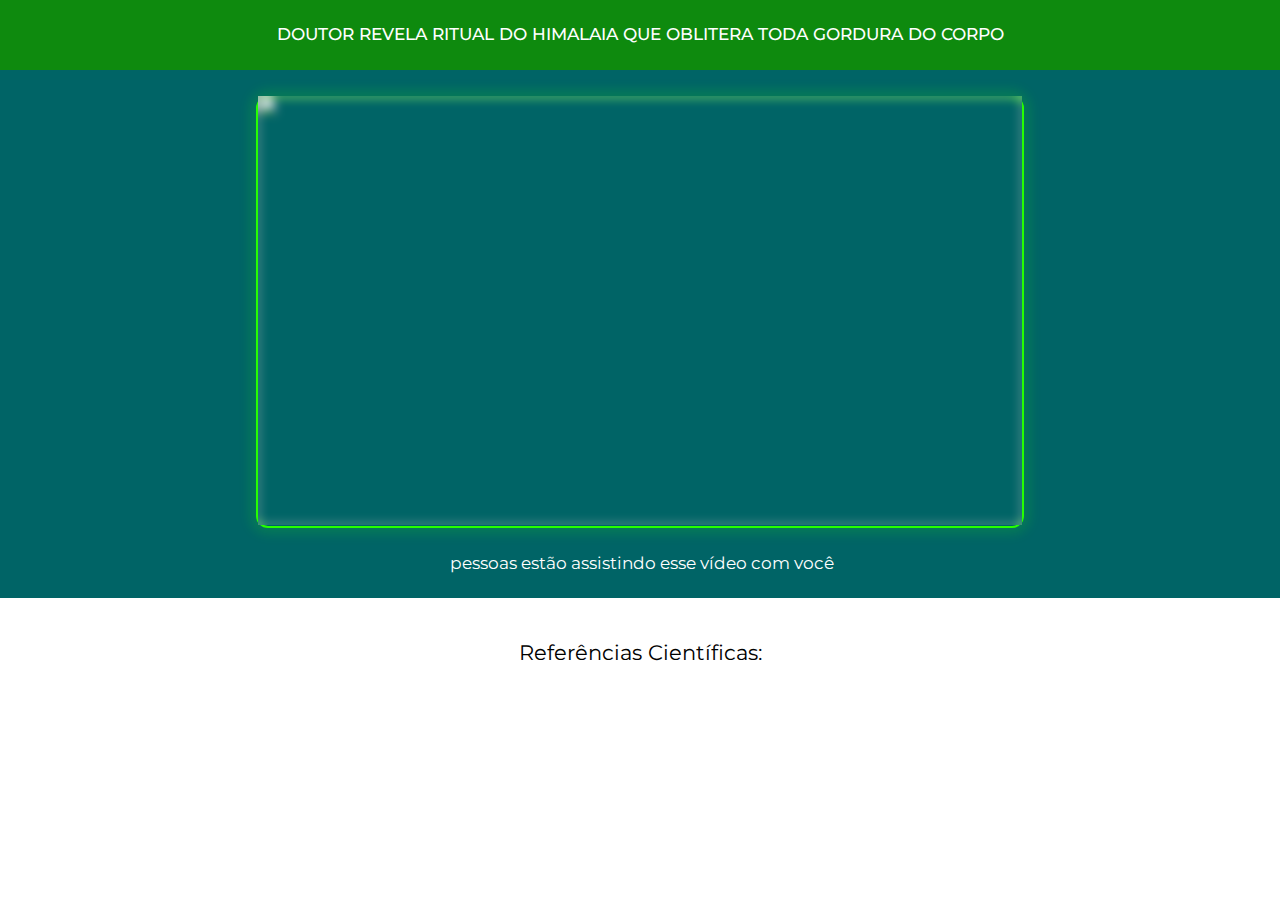
==== commit 039da77c: "Update index.html" ====
--- a/index.html
+++ b/index.html
@@ -74,7 +74,7 @@
 </style>
 <div class="headline-1660141877348JxPPzg-element headline">
 <h1>
-Você e algumas pessoas próximas&nbsp;<span class="md">Dublin</span>&nbsp;foram selecionados para participar deste programa.
+DOUTOR REVELA RITUAL DO HIMALAIA QUE&nbsp;<span class="md">OBLITERA</span>&nbsp;TODA GORDURA DO CORPO
 </h1>
 </div>
 </div>
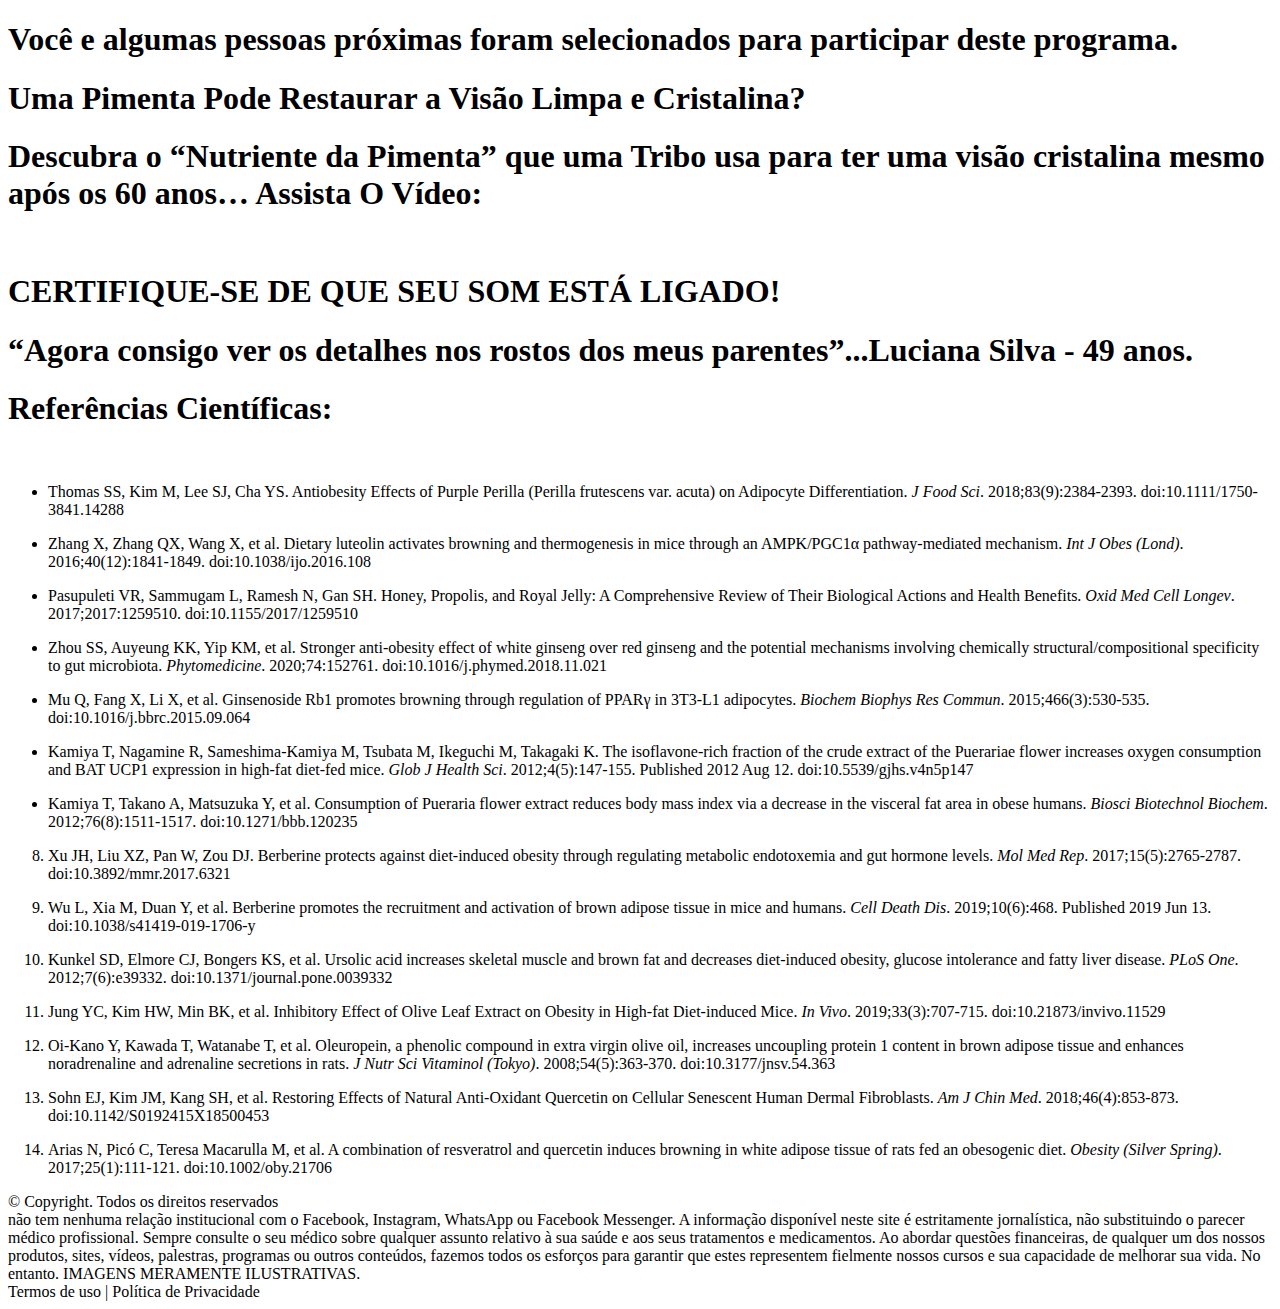
==== commit f0bd1056: "Update index.html" ====
--- a/index.html
+++ b/index.html
@@ -1,662 +1,471 @@
 
 <!DOCTYPE html>
-<html lang="pt-BR" dir="ltr">
+
+<html data-wf-page="626be9762022d9019ed074d6" data-wf-site="626be9762022d948acd074d4">
 <head>
-<meta name="robots" content="index, follow">
-<link rel="shortcut icon" href="data:" />
-<meta property="og:type" content="website">
-<meta property="og:url" content="https://metodosoninho.com/pvcpesq">
-<meta property="og:title" content="PVC - PESQ">
-<meta property="og:description" content="PVC - L2">
-<meta property="og:image" content="https://img.imageboss.me/atm/cdn/u/3nsqzf0QtAWcc2Y5ka9D8iHcOcy2/l/azRtsK4542232.jpeg">
 <meta charset="utf-8">
-<meta name="viewport" content="width=device-width, initial-scale=1, shrink-to-fit=no" />
-<title>PVC - PESQ</title>
-<link rel="preconnect" href="https://fonts.googleapis.com">
-<link rel="preconnect" href="https://fonts.gstatic.com" crossorigin>
-<link href="https://fonts.googleapis.com/css2?family=Montserrat:wght@400;500;600;700;800&family=Montserrat:wght@400;500;600;700;800&family=Montserrat:wght@400;500;600;700;800&display=swap" rel="stylesheet" media="print" onload="this.onload=null;this.removeAttribute('media');">
-<style>.items-center{align-items:center}.grid-cols-6{grid-template-columns: repeat(6, minmax(0, 1fr))}.grid-cols-5{	grid-template-columns: repeat(5, minmax(0, 1fr))}.grid-cols-4{grid-template-columns: repeat(4, minmax(0, 1fr))}.grid-cols-2{grid-template-columns: repeat(2, minmax(0, 1fr))}.grid-cols-3{grid-template-columns: repeat(3, minmax(0, 1fr))}.grid-cols-1{grid-template-columns: repeat(1, minmax(0, 1fr))}.grid{display:grid}.basis-1\/2{flex-basis:50%}.flex{display:flex}.gap-1{gap:4px}.gap-2{gap:8px}.gap-4{gap:16px}.gap-6{gap:24px}.gap-12{48px}.gap-24{gap:96px}.justify-center{justify-content:center}.basis-full{flex-basis:100%}html{scroll-behavior:smooth;-webkit-touch-callout:none;-webkit-user-select:none;-khtml-user-select:none;-moz-user-select:none;-ms-user-select:none;user-select:none;-webkit-tap-highlight-color:transparent}body,center,dd,del,div,dt,em,footer,h1,h2,h3,h4,h5,h6,i,iframe,img,p,q,s,small,span,strike,strong,sub,sup,table,tbody,td,tr,u{margin:-1px 0 0 0;padding:0;border:0;font-size:100%;font:inherit;vertical-align:baseline;font-family:Montserrat,sans-serif}.u{-moz-user-select:none;-webkit-user-select:none;cursor:default}table{border-collapse:collapse;border-spacing:0}body{line-height:1}body{background-color:#ffffff;overflow-x:hidden}iframe,img,svg{max-width:100%}h1,h1 b,h1 span,h2,h2 b,h2 span,h3,h3 b,h3 span{font-family:Montserrat,sans-serif}a{text-decoration:none;font-family:Montserrat,sans-serif}a.btn{font-family:Montserrat,sans-serif}em span.lg,em span.md,em span.sm{font-style:italic}@media (max-width:600px){.flex-large,.flex-small{margin-right:0!important;margin-bottom:16px}}.flexrow{display:flex;flex-direction:row;flex-wrap:wrap;align-items:center}.flex-large,.flex-small{flex-basis:100%}.flex-large:last-child,.flex-small:last-child{margin-right:0!important}@media (min-width:600px){.flex-small{flex:1;margin-bottom:0!important;padding-bottom:0!important}.flex-small.half{flex:0 0 calc(1 / 2 * 100%)}.flex-small.one-fifth{flex:0 0 calc(1 / 5 * 100%)}.flex-small.two-fifths{flex:0 0 calc(2 / 5 * 100%)}.flex-small.one-fourth{flex:0 0 calc(1 / 4 * 100%)}.flex-small.two-fourths{flex:0 0 calc(2 / 4 * 100%)}.flex-small.three-fourths{flex:0 0 calc(3 / 4 * 100%)}.flex-small.one-third{flex:0 0 calc(1 / 3 * 100%)}.flex-small.two-thirds{flex:0 0 calc(2 / 3 * 100%)}}@media (min-width:1000px){.flex-large{flex:1;margin-bottom:0}.flex-large.half{flex:0 0 calc(1 / 2 * 100%)}.flex-large.one-fifth{flex:0 0 calc(1 / 5 * 100%)}.flex-large.two-fifths{flex:0 0 calc(2 / 5 * 100%)}.flex-large.one-fourth,.flex-large.two-fourths{flex:0 0 calc(1 / 4 * 100%)}.flex-large.three-fourths{flex:0 0 calc(3 / 4 * 100%)}.flex-large.one-third{flex:0 0 calc(1 / 3 * 100%)}.flex-large.two-thirds{flex:0 0 calc(2 / 3 * 100%)}}@media (min-width:640px){.sm\:gap-1{gap:6px}.sm\:gap-2{gap:12px!important}.sm\:gap-4{gap:24px}.sm\:gap-6{gap:32px}.sm\:gap-12{gap:64px}.sm\:gap-24{gap:128px}.sm\:grid-cols-6{grid-template-columns:repeat(6,minmax(0,1fr))}.sm\:grid-cols-5{grid-template-columns:repeat(5,minmax(0,1fr))}.sm\:grid-cols-4{grid-template-columns:repeat(4,minmax(0,1fr))}.sm\:grid-cols-2{grid-template-columns:repeat(2,minmax(0,1fr))}.sm\:grid-cols-3{grid-template-columns:repeat(3,minmax(0,1fr))}.sm\:grid-cols-1{grid-template-columns:repeat(1,minmax(0,1fr))}}</style>
-<link rel="stylesheet" href="https://cdn.jsdelivr.net/npm/bootstrap-icons@1.9.1/font/bootstrap-icons.css">
+<title>Este truque simples pode fazer você recuperar a visão nítida e cristalina em 21 dias</title>
+<meta content="width=device-width, initial-scale=1" name="viewport">
+<meta content="Webflow" name="generator">
+<link href="css/normalize.css" rel="stylesheet" type="text/css">
+<link href="css/webflow.css" rel="stylesheet" type="text/css">
+<link href="css/pcv-new-vsl.webflow.css?v=1" rel="stylesheet" type="text/css">
+<script src="https://ajax.googleapis.com/ajax/libs/webfont/1.6.26/webfont.js" type="text/javascript"></script>
+<script type="text/javascript">WebFont.load({  google: {    families: ["Exo:100,100italic,200,200italic,300,300italic,400,400italic,500,500italic,600,600italic,700,700italic,800,800italic,900,900italic","Lato:100,100italic,300,300italic,400,400italic,700,700italic,900,900italic"]  }});</script>
+<!-- [if lt IE 9]><script src="https://cdnjs.cloudflare.com/ajax/libs/html5shiv/3.7.3/html5shiv.min.js" type="text/javascript"></script><![endif] -->
+<script type="text/javascript">!function(o,c){var n=c.documentElement,t=" w-mod-";n.className+=t+"js",("ontouchstart"in o||o.DocumentTouch&&c instanceof DocumentTouch)&&(n.className+=t+"touch")}(window,document);</script>
+
+<script async src="https://www.googletagmanager.com/gtag/js?id=AW-924958826"></script>
+<script>
+  window.dataLayer = window.dataLayer || [];
+  function gtag(){dataLayer.push(arguments);}
+  gtag('js', new Date());
+
+  gtag('config', 'AW-924958826');
+</script>
 </head>
 <body>
+<div class="section-2 wf-section">
+<div class="container-5 w-container">
+<h1 class="heading-2">Você e algumas pessoas próximas <strong class="yellow"><span id="locationJS"></span></strong> foram selecionados para participar deste programa.</h1>
+</div>
+</div>
+<div class="w-embed">
 <style>
-.cWRSHy4030476 {display: none}
-@media (max-width: 640px) {
-html {overflow-x:hidden}
+.animated-button {
+  background: linear-gradient(-30deg, #0b1b3d 50%, #08142b 50%);
+  border-radius:3px;
+  padding: 20px 40px;
+  margin: 0px;
+  display: inline-block;
+  -webkit-transform: translate(0%, 0%);
+          transform: translate(0%, 0%);
+  overflow: hidden;
+  color: #d4e0f7;
+  font-size: 20px;
+  letter-spacing: 2.5px;
+  text-align: center;
+  text-transform: uppercase;
+  text-decoration: none;
+  -webkit-box-shadow: 0 20px 50px rgba(0, 0, 0, 0.5);
+          box-shadow: 0 20px 50px rgba(0, 0, 0, 0.5);
+}
+.animated-button::before {
+  content: '';
+  position: absolute;
+  top: 0px;
+  left: 0px;
+  width: 100%;
+  height: 100%;
+  background-color: #8592ad;
+  opacity: 0;
+  -webkit-transition: .2s opacity ease-in-out;
+  transition: .2s opacity ease-in-out;
+}
+.animated-button:hover::before {
+  opacity: 0.2;
+}
+.animated-button span {
+  position: absolute;
+}
+.animated-button span:nth-child(1) {
+  top: 0px;
+  left: 0px;
+  width: 100%;
+  height: 2px;
+  background: -webkit-gradient(linear, right top, left top, from(rgba(8, 20, 43, 0)), to(#2662d9));
+  background: linear-gradient(to left, rgba(8, 20, 43, 0), #2662d9);
+  -webkit-animation: 2s animateTop linear infinite;
+          animation: 2s animateTop linear infinite;
+}
+@-webkit-keyframes animateTop {
+  0% {
+    -webkit-transform: translateX(100%);
+            transform: translateX(100%);
+  }
+  100% {
+    -webkit-transform: translateX(-100%);
+            transform: translateX(-100%);
+  }
+}
+@keyframes animateTop {
+  0% {
+    -webkit-transform: translateX(100%);
+            transform: translateX(100%);
+  }
+  100% {
+    -webkit-transform: translateX(-100%);
+            transform: translateX(-100%);
+  }
+}
+.animated-button span:nth-child(2) {
+  top: 0px;
+  right: 0px;
+  height: 100%;
+  width: 2px;
+  background: -webkit-gradient(linear, left bottom, left top, from(rgba(8, 20, 43, 0)), to(#2662d9));
+  background: linear-gradient(to top, rgba(8, 20, 43, 0), #2662d9);
+  -webkit-animation: 2s animateRight linear -1s infinite;
+          animation: 2s animateRight linear -1s infinite;
+}
+@-webkit-keyframes animateRight {
+  0% {
+    -webkit-transform: translateY(100%);
+            transform: translateY(100%);
+  }
+  100% {
+    -webkit-transform: translateY(-100%);
+            transform: translateY(-100%);
+  }
+}
+@keyframes animateRight {
+  0% {
+    -webkit-transform: translateY(100%);
+            transform: translateY(100%);
+  }
+  100% {
+    -webkit-transform: translateY(-100%);
+            transform: translateY(-100%);
+  }
+}
+.animated-button span:nth-child(3) {
+  bottom: 0px;
+  left: 0px;
+  width: 100%;
+  height: 2px;
+  background: -webkit-gradient(linear, left top, right top, from(rgba(8, 20, 43, 0)), to(#2662d9));
+  background: linear-gradient(to right, rgba(8, 20, 43, 0), #2662d9);
+  -webkit-animation: 2s animateBottom linear infinite;
+          animation: 2s animateBottom linear infinite;
+}
+@-webkit-keyframes animateBottom {
+  0% {
+    -webkit-transform: translateX(-100%);
+            transform: translateX(-100%);
+  }
+  100% {
+    -webkit-transform: translateX(100%);
+            transform: translateX(100%);
+  }
+}
+@keyframes animateBottom {
+  0% {
+    -webkit-transform: translateX(-100%);
+            transform: translateX(-100%);
+  }
+  100% {
+    -webkit-transform: translateX(100%);
+            transform: translateX(100%);
+  }
+}
+.animated-button span:nth-child(4) {
+  top: 0px;
+  left: 0px;
+  height: 100%;
+  width: 2px;
+  background: -webkit-gradient(linear, left top, left bottom, from(rgba(8, 20, 43, 0)), to(#2662d9));
+  background: linear-gradient(to bottom, rgba(8, 20, 43, 0), #2662d9);
+  -webkit-animation: 2s animateLeft linear -1s infinite;
+          animation: 2s animateLeft linear -1s infinite;
+}
+@-webkit-keyframes animateLeft {
+  0% {
+    -webkit-transform: translateY(-100%);
+            transform: translateY(-100%);
+  }
+  100% {
+    -webkit-transform: translateY(100%);
+            transform: translateY(100%);
+  }
+}
+@keyframes animateLeft {
+  0% {
+    -webkit-transform: translateY(-100%);
+            transform: translateY(-100%);
+  }
+  100% {
+    -webkit-transform: translateY(100%);
+            transform: translateY(100%);
+  }
+}
+.animated-button1 {
+  background: #0cab54;
+  padding: 20px 0px;
+  font-weight:700;
+  border-radius:3px;
+  margin: 0px;
+  display: inline-block;
+  -webkit-transform: translate(0%, 0%);
+          transform: translate(0%, 0%);
+  overflow: hidden;
+  color: #fff;
+  font-size: 22px;
+  letter-spacing: 2.5px;
+  text-align: center;
+  text-transform: uppercase;
+  text-decoration: none;
+  -webkit-box-shadow: 0 20px 66px #FFED005e;
+          box-shadow: 0 20px 66px #FFED005e;
+}
+.animated-button1::before {
+  content: '';
+  position: absolute;
+  top: 0px;
+  left: 0px;
+  width: 100%;
+  height: 100%;
+  background-color: #ad8585;
+  opacity: 0;
+  -webkit-transition: .2s opacity ease-in-out;
+  transition: .2s opacity ease-in-out;
+}
+.animated-button1:hover::before {
+  opacity: 0.2;
+}
+.animated-button1 span {
+  position: absolute;
+}
+.animated-button1 span:nth-child(1) {
+  top: 0px;
+  left: 0px;
+  width: 100%;
+  height: 2px;
+  background: -webkit-gradient(linear, right top, left top, from(rgba(43, 8, 8, 0)), to(#FFED00));
+  background: linear-gradient(to left, rgba(43, 8, 8, 0), #FFED00);
+  -webkit-animation: 3s animateTop linear infinite;
+          animation: 3s animateTop linear infinite;
+}
+@keyframes animateTop {
+  0% {
+    -webkit-transform: translateX(100%);
+            transform: translateX(100%);
+  }
+  100% {
+    -webkit-transform: translateX(-100%);
+            transform: translateX(-100%);
+  }
+}
+.animated-button1 span:nth-child(2) {
+  top: 0px;
+  right: 0px;
+  height: 100%;
+  width: 2px;
+  background: -webkit-gradient(linear, left bottom, left top, from(rgba(43, 8, 8, 0)), to(#FFED00));
+  background: linear-gradient(to top, rgba(43, 8, 8, 0), #FFED00);
+  -webkit-animation: 2s animateRight linear -1s infinite;
+          animation: 2s animateRight linear -1s infinite;
+}
+@keyframes animateRight {
+  0% {
+    -webkit-transform: translateY(100%);
+            transform: translateY(100%);
+  }
+  100% {
+    -webkit-transform: translateY(-100%);
+            transform: translateY(-100%);
+  }
+}
+.animated-button1 span:nth-child(3) {
+  bottom: 0px;
+  left: 0px;
+  width: 100%;
+  height: 2px;
+  background: -webkit-gradient(linear, left top, right top, from(rgba(43, 8, 8, 0)), to(#FFED00));
+  background: linear-gradient(to right, rgba(43, 8, 8, 0), #FFED00);
+  -webkit-animation: 3s animateBottom linear infinite;
+          animation: 3s animateBottom linear infinite;
+}
+@keyframes animateBottom {
+  0% {
+    -webkit-transform: translateX(-100%);
+            transform: translateX(-100%);
+  }
+  100% {
+    -webkit-transform: translateX(100%);
+            transform: translateX(100%);
+  }
+}
+.animated-button1 span:nth-child(4) {
+  top: 0px;
+  left: 0px;
+  height: 100%;
+  width: 2px;
+  background: -webkit-gradient(linear, left top, left bottom, from(rgba(43, 8, 8, 0)), to(#FFED00));
+  background: linear-gradient(to bottom, rgba(43, 8, 8, 0), #FFED00);
+  -webkit-animation: 2s animateLeft linear -1s infinite;
+          animation: 2s animateLeft linear -1s infinite;
+}
+@keyframes animateLeft {
+  0% {
+    -webkit-transform: translateY(-100%);
+            transform: translateY(-100%);
+  }
+  100% {
+    -webkit-transform: translateY(100%);
+            transform: translateY(100%);
+  }
+}
+.esconder {
+  display: none;
 }
 </style>
-<style>.pulsing { animation-name: pulsing; animation-duration: 1s; animation-timing-function: ease-out; animation-iteration-count: infinite; } @keyframes pulsing { 0% { box-shadow: 0 0 0 0 #ffca28e1 } 80% { box-shadow: 0 0 0 12px #00ff1700 } }</style>
-<div class="division-1660141853915__wrapper">
-<style>
-#division-1660141853915 {
-position: relative;
-padding: 1vh 20vw 1vh 20vw;
-background-color: #0e8a0e;
-}
-@media (max-width:1200px) {
-#division-1660141853915 {
-padding: 0.75vh 15vw 0.75vh 15vw;
-}
-}
-@media (max-width:600px) {
-#division-1660141853915 {
-padding: 0.75vh 0.75vw 0.75vh 0.75vw;
-}
-}
-</style>
-<div id="division-1660141853915" class="HlFevn3979755">
-<div class="headline-1660141877348JxPPzg">
-<style>
-.headline-1660141877348JxPPzg-element h1 {
-font-size: 1.32vw;
-text-align: center;
-padding-top: 2vh;
-padding-bottom: 2vh;
-color: #ffffff;
-line-height: 1.1;
-font-weight: 500;
-}
-@media (max-width: 1200px) {
-.headline-1660141877348JxPPzg-element h1 {
-font-size: 1.80vw;
-padding-top: 1.5vh;
-padding-bottom: 1.5vh;
-}
-}
-@media (max-width: 640px) {
-.headline-1660141877348JxPPzg-element h1 {
-font-size: 4.00vw;
-padding-top: 1.5vh;
-padding-bottom: 1.5vh;
-text-align: center;
-}
-}
-</style>
-<div class="headline-1660141877348JxPPzg-element headline">
-<h1>
-DOUTOR REVELA RITUAL DO HIMALAIA QUE&nbsp;<span class="md">OBLITERA</span>&nbsp;TODA GORDURA DO CORPO
-</h1>
-</div>
-</div>
-</div>
-</div>
-<div class="division-1658581343653__wrapper">
-<style>
-#division-1658581343653 {
-position: relative;
-padding: 3vh 20vw 1vh 20vw;
-background-color: #006466;
-}
-@media (max-width:1200px) {
-#division-1658581343653 {
-padding: 2.25vh 15vw 0.75vh 15vw;
-}
-}
-@media (max-width:600px) {
-#division-1658581343653 {
-padding: 1.5vh 0.75vw 0.75vh 0.75vw;
-}
-}
-</style>
-<div id="division-1658581343653" class="lFcrjY3979756">
-<style>
-.video-1658581462028Iuugbk {
-border: 2px solid #26ff00;
-box-shadow: 0 0 12px 6px rgba(38, 255, 0, 0.15);
-border-radius: 12px;
-}
-video.smartplayer-video {
-border-radius: 8px !important;
-}
-</style>
-<div class="video-1658581462028Iuugbk">
-<div id="vid_62c369c66141ea0009867d16" style="position:relative;width:100%;padding: 56.14583333333333% 0 0;"><img id="thumb_62c369c66141ea0009867d16" src="https://images.converteai.net/801aeb6b-0bf0-495c-a884-05bd487b6c4e/players/62c369c66141ea0009867d16/thumbnail.jpg" style="position:absolute;top:0;left:0;width:100%;height:100%;object-fit:cover;display:block;"><div id="backdrop_62c369c66141ea0009867d16" style="position:absolute;top:0;width:100%;height:100%;-webkit-backdrop-filter:blur(5px);backdrop-filter:blur(5px);"></div></div><script type="text/javascript" id="scr_62c369c66141ea0009867d16">var s=document.createElement("script");s.src="https://scripts.converteai.net/801aeb6b-0bf0-495c-a884-05bd487b6c4e/players/62c369c66141ea0009867d16/player.js",s.async=!0,document.head.appendChild(s);</script>
-</div>
-<div class="description-16601419878686obxpN">
-<style>
-.description-16601419878686obxpN-element h3 {
-font-size: 1.32vw;
-text-align: center;
-padding-top: 3vh;
-padding-bottom: 2vh;
-color: #ffffff;
-line-height: 1.1;
-font-weight: 400;
-}
-@media (max-width: 1200px) {
-.description-16601419878686obxpN-element h3 {
-font-size: 1.80vw;
-padding-top: 2.25vh;
-padding-bottom: 1.5vh;
-}
-}
-@media (max-width: 640px) {
-.description-16601419878686obxpN-element h3 {
-font-size: 4.00vw;
-padding-top: 2.25vh;
-padding-bottom: 1.5vh;
-text-align: center;
-}
-}
-</style>
-<div class="description-16601419878686obxpN-element ">
-<h3>
-<span class="xl"></span>&nbsp;pessoas estão assistindo esse vídeo com você
-</h3>
-</div>
-</div>
-<div class="button-16585815444510czNJj cWRSHy4030476">
-<style>
-.pulsing_16585815444510czNJj {
-animation-name: pulsing_16585815444510czNJj;
-animation-duration: 1s;
-animation-timing-function: ease-out;
-animation-iteration-count: infinite;
-}
-@keyframes pulsing_16585815444510czNJj {
-0% {
-box-shadow: 0 0 0 0 #ffca28e1
-}
-80% {
-box-shadow: 0 0 0 12px #ffca2800
-}
-}
-a.button-16585815444510czNJj-element {
-background-color: #ffca28;
-border-radius: 4px;
-border: none;
-color: #000000;
-padding: 16px 32px 16px 32px;
-font-weight: 600;
-display: block;
-width: fit-content;
-text-align: center;
-margin: 4vh auto 2vh auto;
-font-size: 1.49vw;
-box-sizing: border-box;
-max-width: 100%;
-}
-@media (max-width: 1200px) {
-a.button-16585815444510czNJj-element {
-font-size: 1.69vw;
-margin: 2.64vh auto 1.5vh auto
-}
-}
-@media (max-width: 640px) {
-a.button-16585815444510czNJj-element {
-font-size: 3.94vw;
-margin: 2vh auto 1vh auto
-}
-}
-</style>
-<a href="https://pay.kiwify.com.br/lC9mgDi?afid=8PucH2LC" target="_blank" class="btn button-16585815444510czNJj-element pulsing_16585815444510czNJj">
-GARANTIR AGORA POR APENAS 12x de R$14,70
+</div>
+<div class="section wf-section">
+<div class="container w-container">
+<h1 class="heading">Uma Pimenta Pode Restaurar a<span class="highlight"> Visão Limpa e Cristalina</span>?<br></h1>
+<h1 class="heading-3">Descubra o “Nutriente da Pimenta” que uma Tribo usa para ter uma visão cristalina mesmo após os 60 anos… Assista O Vídeo:</h1>
+<div class="w-embed w-script">
+<script type="text/javascript" id="scr_626969586760b600098b4493">var s=document.createElement("script");s.src="https://scripts.converteai.net/801aeb6b-0bf0-495c-a884-05bd487b6c4e/players/626969586760b600098b4493/player.js",s.async=!0,document.head.appendChild(s);</script>
+</div>
+<div class="div-block"><img src="images/audio.svg" loading="lazy" alt="" class="image">
+<h1 class="legend"> CERTIFIQUE-SE DE QUE SEU SOM ESTÁ LIGADO!</h1>
+</div>
+<h1 class="subhealing-2">“Agora consigo ver os detalhes nos rostos dos meus parentes”...Luciana Silva - 49 anos.</h1>
+<a href="https://pay.kiwify.com.br/VD4PzGK" class="esconder button animated-button1 full-width _2 w-inline-block">
+<div class="text-block-67">Quero ter acesso ao protocolo correção da visão</div>
+<div class="w-embed"><span></span>
+<span></span>
+<span></span>
+<span></span>
+</div>
 </a>
-</div>
-</div>
-</div>
-<div class="division-RlEhcX4455827__wrapper">
-<style>
-#division-RlEhcX4455827 {
-position: relative;
-padding: 3vh 20vw 3vh 20vw;
-background-color: #ffffff;
-}
-@media (max-width:1200px) {
-#division-RlEhcX4455827 {
-padding: 2.25vh 15vw 2.25vh 15vw;
-}
-}
-@media (max-width:600px) {
-#division-RlEhcX4455827 {
-padding: 1.5vh 1.5vw 1.5vh 1.5vw;
-}
-}
-</style>
-<div id="division-RlEhcX4455827" class="kBqKRa3979759 grid grid-cols-1 sm:grid-cols-1 items-center gap-1 sm:gap-2">
-<div class="subheadline-MPMsnW4474439">
-<style>
-.subheadline-MPMsnW4474439-element h2 {
-font-size: 1.65vw;
-text-align: center;
-padding-top: 2vh;
-padding-bottom: 2vh;
-color: #000000;
-line-height: 1.1;
-font-weight: 400;
-}
-@media (max-width: 1200px) {
-.subheadline-MPMsnW4474439-element h2 {
-font-size: 2.50vw;
-padding-top: 1.5vh;
-padding-bottom: 1.5vh;
-}
-}
-@media (max-width: 640px) {
-.subheadline-MPMsnW4474439-element h2 {
-font-size: 4.38vw;
-padding-top: 1.5vh;
-padding-bottom: 1.5vh;
-text-align: center;
-}
-}
-</style>
-<div class="subheadline-MPMsnW4474439-element subheadline">
-<h2>
-Referências Científicas:<br>
-</h2>
-</div>
-</div>
-</div>
-</div>
-<div class="division-QjGxix4996455__wrapper">
-<style>
-#division-QjGxix4996455 {
-position: relative;
-padding: 3vh 20vw 3vh 20vw;
-background-color: #ffffff;
-}
-@media (max-width:1200px) {
-#division-QjGxix4996455 {
-padding: 2.25vh 15vw 2.25vh 15vw;
-}
-}
-@media (max-width:600px) {
-#division-QjGxix4996455 {
-padding: 1.5vh 1.5vw 1.5vh 1.5vw;
-}
-}
-</style>
-<div id="division-QjGxix4996455" class="YJcqaa3979760 grid grid-cols-5 sm:grid-cols-5 items-center gap-1 sm:gap-2">
-<div class="image-jRMidg4996455">
-<style>
-.image-jRMidg4996455-element img {
-display: block;
-margin-left: auto;
-margin-right: auto;
-margin-bottom: 0.25vh;
-margin-top: 0.25vh;
-max-width: 100%;
-border-radius: 0;
-border: none;
-}
-@media (max-width: 1200px) {
-.image-jRMidg4996455-element img {
-max-width: 90%;
-}
-}
-@media (max-width: 600px) {
-.image-jRMidg4996455-element img {
-max-width: 100%;
-margin-left:auto;margin-right:auto;
-}
-}
-</style>
-<div class="image-jRMidg4996455-element">
-<img loading="lazy" src="https://img.imageboss.me/atm/cdn/u/3nsqzf0QtAWcc2Y5ka9D8iHcOcy2/l/ssQmkf4585130.jpeg" alt="">
-</div>
-</div>
-<div class="image-azzKPN4996455">
-<style>
-.image-azzKPN4996455-element img {
-display: block;
-margin-left: auto;
-margin-right: auto;
-margin-bottom: 0.25vh;
-margin-top: 0.25vh;
-max-width: 100%;
-border-radius: 0;
-border: none;
-}
-@media (max-width: 1200px) {
-.image-azzKPN4996455-element img {
-max-width: 90%;
-}
-}
-@media (max-width: 600px) {
-.image-azzKPN4996455-element img {
-max-width: 100%;
-margin-left:auto;margin-right:auto;
-}
-}
-</style>
-<div class="image-azzKPN4996455-element">
-<img loading="lazy" src="https://img.imageboss.me/atm/cdn/u/3nsqzf0QtAWcc2Y5ka9D8iHcOcy2/l/azRtsK4542232.jpeg" alt="">
-</div>
-</div>
-<div class="image-lkHpPa4996455">
-<style>
-.image-lkHpPa4996455-element img {
-display: block;
-margin-left: auto;
-margin-right: auto;
-margin-bottom: 0.25vh;
-margin-top: 0.25vh;
-max-width: 100%;
-border-radius: 0;
-border: none;
-}
-@media (max-width: 1200px) {
-.image-lkHpPa4996455-element img {
-max-width: 90%;
-}
-}
-@media (max-width: 600px) {
-.image-lkHpPa4996455-element img {
-max-width: 100%;
-margin-left:auto;margin-right:auto;
-}
-}
-</style>
-<div class="image-lkHpPa4996455-element">
-<img loading="lazy" src="https://img.imageboss.me/atm/cdn/u/3nsqzf0QtAWcc2Y5ka9D8iHcOcy2/l/BXzWNy4550411.jpeg" alt="">
-</div>
-</div>
-<div class="image-AxqRge4996455">
-<style>
-.image-AxqRge4996455-element img {
-display: block;
-margin-left: auto;
-margin-right: auto;
-margin-bottom: 0.25vh;
-margin-top: 0.25vh;
-max-width: 100%;
-border-radius: 0;
-border: none;
-}
-@media (max-width: 1200px) {
-.image-AxqRge4996455-element img {
-max-width: 90%;
-}
-}
-@media (max-width: 600px) {
-.image-AxqRge4996455-element img {
-max-width: 100%;
-margin-left:auto;margin-right:auto;
-}
-}
-</style>
-<div class="image-AxqRge4996455-element">
-<img loading="lazy" src="https://img.imageboss.me/atm/cdn/u/3nsqzf0QtAWcc2Y5ka9D8iHcOcy2/l/PkPrGI4559040.jpeg" alt="">
-</div>
-</div>
-<div class="image-FxxFdJ4996455">
-<style>
-.image-FxxFdJ4996455-element img {
-display: block;
-margin-left: auto;
-margin-right: auto;
-margin-bottom: 0.25vh;
-margin-top: 0.25vh;
-max-width: 100%;
-border-radius: 0;
-border: none;
-}
-@media (max-width: 1200px) {
-.image-FxxFdJ4996455-element img {
-max-width: 90%;
-}
-}
-@media (max-width: 600px) {
-.image-FxxFdJ4996455-element img {
-max-width: 100%;
-margin-left:auto;margin-right:auto;
-}
-}
-</style>
-<div class="image-FxxFdJ4996455-element">
-<img loading="lazy" src="https://img.imageboss.me/atm/cdn/u/3nsqzf0QtAWcc2Y5ka9D8iHcOcy2/l/HsyJfK4572232.jpeg" alt="">
-</div>
-</div>
-</div>
-</div>
-<div class="division-1660149539573__wrapper">
-<style>
-#division-1660149539573 {
-position: relative;
-padding: 8vh 20vw 3vh 20vw;
-background-color: #0d0d0d;
-}
-@media (max-width:1200px) {
-#division-1660149539573 {
-padding: 6vh 15vw 2.25vh 15vw;
-}
-}
-@media (max-width:600px) {
-#division-1660149539573 {
-padding: 3vh 1.5vw 1.5vh 1.5vw;
-}
-}
-</style>
-<div id="division-1660149539573" class="XNBBIW3979761 grid grid-cols-1 sm:grid-cols-2 items-center gap-1 sm:gap-2 cWRSHy4030476">
-<div class="image-1660149712911jp7BHR">
-<style>
-.image-1660149712911jp7BHR-element img {
-display: block;
-margin-left: auto;
-margin-right: auto;
-margin-bottom: 0.25vh;
-margin-top: 0.25vh;
-max-width: 80%;
-border-radius: 0;
-border: none;
-}
-@media (max-width: 1200px) {
-.image-1660149712911jp7BHR-element img {
-max-width: 72%;
-}
-}
-@media (max-width: 600px) {
-.image-1660149712911jp7BHR-element img {
-max-width: 60%;
-margin-left:auto;margin-right:auto;
-}
-}
-</style>
-<div class="image-1660149712911jp7BHR-element">
-<img loading="lazy" src="https://img.imageboss.me/atm/cdn/u/lrqO4yPHR2TseHDhVZwtyEEmxw43/l/jfHNok9726963.png" alt="">
-</div>
-</div>
-<div class="description-1660149718399c1FuYM">
-<style>
-.description-1660149718399c1FuYM-element h3 {
-font-size: 1.32vw;
-text-align: left;
-padding-top: 2vh;
-padding-bottom: 1vh;
-color: #ffffff;
-line-height: 1.1;
-font-weight: 400;
-}
-@media (max-width: 1200px) {
-.description-1660149718399c1FuYM-element h3 {
-font-size: 1.80vw;
-padding-top: 1.5vh;
-padding-bottom: 0.75vh;
-}
-}
-@media (max-width: 640px) {
-.description-1660149718399c1FuYM-element h3 {
-font-size: 4.00vw;
-padding-top: 1.5vh;
-padding-bottom: 0.75vh;
-text-align: center;
-}
-}
-</style>
-<div class="description-1660149718399c1FuYM-element ">
-<h3>
-Talvez você esteja inseguro...<br><br>Por isso iremos te oferecer&nbsp;<span style="color:#ffc412"><b>7 DIAS DE GARANTIA INCONDICIONAL</b></span><br><br>Se por algum motivo você não gostar do produto, nós devolveremos&nbsp;<span style="color:#ffc412"><b>TODO SEU DINHEIRO</b></span><br><br>Agora ficou mais fácil de tomar a decisão, não é?
-</h3>
-</div>
-</div>
-</div>
-</div>
-<div class="division-1660150149940__wrapper">
-<style>
-#division-1660150149940 {
-position: relative;
-padding: 1vh 20vw 3vh 20vw;
-background-color: #0d0d0d;
-}
-@media (max-width:1200px) {
-#division-1660150149940 {
-padding: 0.75vh 15vw 2.25vh 15vw;
-}
-}
-@media (max-width:600px) {
-#division-1660150149940 {
-padding: 0.75vh 1.5vw 1.5vh 1.5vw;
-}
-}
-</style>
-<div id="division-1660150149940" class="BXKvQL3979763 cWRSHy4030476">
-<div class="button-1660150167135cebKif cWRSHy4030476">
-<style>
-.pulsing_1660150167135cebKif {
-animation-name: pulsing_1660150167135cebKif;
-animation-duration: 1s;
-animation-timing-function: ease-out;
-animation-iteration-count: infinite;
-}
-@keyframes pulsing_1660150167135cebKif {
-0% {
-box-shadow: 0 0 0 0 #ffca28e1
-}
-80% {
-box-shadow: 0 0 0 12px #ffca2800
-}
-}
-a.button-1660150167135cebKif-element {
-background-color: #ffca28;
-border-radius: 4px;
-border: none;
-color: #000000;
-padding: 16px 32px 16px 32px;
-font-weight: 600;
-display: block;
-width: fit-content;
-text-align: center;
-margin: 1vh auto 2vh auto;
-font-size: 1.49vw;
-box-sizing: border-box;
-max-width: 100%;
-}
-@media (max-width: 1200px) {
-a.button-1660150167135cebKif-element {
-font-size: 1.69vw;
-margin: 0.66vh auto 1.5vh auto
-}
-}
-@media (max-width: 640px) {
-a.button-1660150167135cebKif-element {
-font-size: 3.94vw;
-margin: 0.5vh auto 1vh auto
-}
-}
-</style>
-<a href="https://pay.kiwify.com.br/lC9mgDi?afid=8PucH2LC" target="_blank" class="btn button-1660150167135cebKif-element pulsing_1660150167135cebKif">
-GARANTIR AGORA POR APENAS 12x de R$14,70
-</a>
-</div>
-<div class="notification-xgsDsn7241270">
-<style>
-.notification-xgsDsn7241270-element {
-background-color: #00dd00;
-color: #ffffff;
-border-radius: 8px;
-display: flex;
-visibility: hidden;
-align-items: center;
-justify-content: center;
-width: fit-content;
-text-align: center;
-padding: 12px;
-position: fixed;
-z-index: 1;
-right: 5%;
-bottom: 30px;
-font-family: sans-serif !important;
-font-size: 14px;
-font-weight: bold;
-}
-.notification-xgsDsn7241270-element span {
-font-family: sans-serif !important;
-}
-@media (min-width:600px){#snackbar{margin-left:-10vw}}#snackbar img{vertical-align:middle}.show{visibility:visible!important;-webkit-animation:fadein .5s,fadeout .5s 3.5s;animation:fadein 1s,fadeout 1s 3.5s}@-webkit-keyframes fadein{from{bottom:0;opacity:0}to{bottom:30px;opacity:1}}@keyframes fadein{from{bottom:0;opacity:0}to{bottom:30px;opacity:1}}@-webkit-keyframes fadeout{from{bottom:30px;opacity:1}to{bottom:0;opacity:0}}@keyframes fadeout{from{bottom:30px;opacity:1}to{bottom:0;opacity:0}}
-</style>
-<div id="snackbar" class="notification-xgsDsn7241270-element show">
-<svg style="margin-right:3px;" xmlns="http://www.w3.org/2000/svg" width="20" height="20" fill="#ffffff" class="bi bi-patch-check-fill" viewBox="0 0 16 16"> <path d="M10.067.87a2.89 2.89 0 0 0-4.134 0l-.622.638-.89-.011a2.89 2.89 0 0 0-2.924 2.924l.01.89-.636.622a2.89 2.89 0 0 0 0 4.134l.637.622-.011.89a2.89 2.89 0 0 0 2.924 2.924l.89-.01.622.636a2.89 2.89 0 0 0 4.134 0l.622-.637.89.011a2.89 2.89 0 0 0 2.924-2.924l-.01-.89.636-.622a2.89 2.89 0 0 0 0-4.134l-.637-.622.011-.89a2.89 2.89 0 0 0-2.924-2.924l-.89.01-.622-.636zm.287 5.984-3 3a.5.5 0 0 1-.708 0l-1.5-1.5a.5.5 0 1 1 .708-.708L7 8.793l2.646-2.647a.5.5 0 0 1 .708.708z"></path> </svg>&nbsp; <span id="not-name">Fulaninho</span>&nbsp;<span id="not-msg">comprou agora</span>.
-</div>
-</div>
-</div>
-</div>
-<div class="division-yBeqqM3104098__wrapper">
-<style>
-#division-yBeqqM3104098 {
-position: relative;
-padding: 5vh 20vw 5vh 20vw;
-background-color: #0d0d0d;
-}
-@media (max-width:1200px) {
-#division-yBeqqM3104098 {
-padding: 3.75vh 15vw 3.75vh 15vw;
-}
-}
-@media (max-width:600px) {
-#division-yBeqqM3104098 {
-padding: 3.75vh 1.5vw 3.75vh 1.5vw;
-}
-}
-</style>
-<div id="division-yBeqqM3104098" class="ENDetn3979764 cWRSHy4030476">
-<div class="footer-pBmpic3094525">
-<style>
-.footer-pBmpic3094525-element {
-text-align: center;
-font-size: 1.20vw;
-color: #ffffff;
-}
-.footer-pBmpic3094525-element a {
-padding: 0 !important;
-color: #ffffff !important;
-}
-@media (max-width:1200px) {
-.footer-pBmpic3094525-element {
-text-align: center;
-font-size: 1.95vw;
-color: #ffffff;
-}
-}
-@media (max-width:640px) {
-.footer-pBmpic3094525-element {
-text-align: center;
-font-size: 3.30vw;
-color: #ffffff;
-}
-}
-</style>
-<footer class="footer-pBmpic3094525-element">
-<p><strong>Copyright 2022 – Visão ®</strong></p>
-<p style="margin-top:4px;">Todos os Direitos Reservados</p>
-<div style="display:flex;align-items:center;justify-content:center;margin-top:24px;">
-<a id="t" style="margin-right:12px" href="#" target="_blank">
-Termos de Uso
-</a> <span style="margin-right:12px">·</span>
-<a id="p" href="#" target="_blank">
-Privacidade
-</a>
-</div>
-<p style="margin-top:24px;">
-</p>
+<link rel="prefetch" href="https://pay.kiwify.com.br/VD4PzGK">
+</div>
+</div>
+<div class="wf-section">
+<div class="container-6 w-container">
+<h1 class="title">Referências Científicas:</h1>
+<div class="div-block-2"><img src="images/l2.jpg" loading="lazy" width="200" sizes="(max-width: 479px) 19vw, (max-width: 767px) 20vw, (max-width: 991px) 145.59375px, 188px" srcset="images/l2-p-500.jpeg 500w, images/l2.jpg 547w" alt="" class="image-3"><img src="images/l4.jpg" loading="lazy" sizes="(max-width: 479px) 19vw, (max-width: 767px) 20vw, (max-width: 991px) 145.59375px, 188px" srcset="images/l4-p-500.jpeg 500w, images/l4.jpg 546w" alt="" class="image-2"><img src="images/l1.jpg" loading="lazy" sizes="(max-width: 479px) 19vw, (max-width: 767px) 20vw, (max-width: 991px) 145.59375px, 188px" srcset="images/l1-p-500.jpeg 500w, images/l1.jpg 546w" alt="" class="image-2"><img src="images/l3.jpg" loading="lazy" sizes="(max-width: 479px) 19vw, (max-width: 767px) 20vw, (max-width: 991px) 145.59375px, 188px" srcset="images/l3-p-500.jpeg 500w, images/l3.jpg 546w" alt="" class="image-2"><img src="images/channels4_profile.jpg" loading="lazy" sizes="(max-width: 479px) 19vw, (max-width: 767px) 20vw, (max-width: 991px) 145.59375px, 188px" srcset="images/channels4_profile-p-500.jpeg 500w, images/channels4_profile-p-800.jpeg 800w, images/channels4_profile.jpg 900w" alt="" class="image-2"></div>
+<div class="w-row">
+<div class="w-col w-col-6">
+<ul role="list" class="list">
+<li>
+<p class="list-cience">Thomas SS, Kim M, Lee SJ, Cha YS. Antiobesity Effects of Purple Perilla (Perilla frutescens var. acuta) on Adipocyte Differentiation. <em>J Food Sci</em>. 2018;83(9):2384-2393. doi:10.1111/1750-3841.14288</p>
+</li>
+<li>
+<p class="list-cience">Zhang X, Zhang QX, Wang X, et al. Dietary luteolin activates browning and thermogenesis in mice through an AMPK/PGC1α pathway-mediated mechanism. <em>Int J Obes (Lond)</em>. 2016;40(12):1841-1849. doi:10.1038/ijo.2016.108</p>
+</li>
+<li>
+<p class="list-cience">Pasupuleti VR, Sammugam L, Ramesh N, Gan SH. Honey, Propolis, and Royal Jelly: A Comprehensive Review of Their Biological Actions and Health Benefits. <em>Oxid Med Cell Longev</em>. 2017;2017:1259510. doi:10.1155/2017/1259510</p>
+</li>
+<li>
+<p class="list-cience">Zhou SS, Auyeung KK, Yip KM, et al. Stronger anti-obesity effect of white ginseng over red ginseng and the potential mechanisms involving chemically structural/compositional specificity to gut microbiota. <em>Phytomedicine</em>. 2020;74:152761. doi:10.1016/j.phymed.2018.11.021</p>
+</li>
+<li>
+<p class="list-cience">Mu Q, Fang X, Li X, et al. Ginsenoside Rb1 promotes browning through regulation of PPARγ in 3T3-L1 adipocytes. <em>Biochem Biophys Res Commun</em>. 2015;466(3):530-535. doi:10.1016/j.bbrc.2015.09.064</p>
+</li>
+<li>
+<p class="list-cience">Kamiya T, Nagamine R, Sameshima-Kamiya M, Tsubata M, Ikeguchi M, Takagaki K. The isoflavone-rich fraction of the crude extract of the Puerariae flower increases oxygen consumption and BAT UCP1 expression in high-fat diet-fed mice. <em>Glob J Health Sci</em>. 2012;4(5):147-155. Published 2012 Aug 12. doi:10.5539/gjhs.v4n5p147</p>
+</li>
+<li>
+<p class="list-cience">Kamiya T, Takano A, Matsuzuka Y, et al. Consumption of Pueraria flower extract reduces body mass index via a decrease in the visceral fat area in obese humans. <em>Biosci Biotechnol Biochem</em>. 2012;76(8):1511-1517. doi:10.1271/bbb.120235</p>
+</li>
+</ul>
+</div>
+<div class="w-col w-col-6">
+<ol start="8" role="list" class="list">
+<li>
+<p class="list-cience">Xu JH, Liu XZ, Pan W, Zou DJ. Berberine protects against diet-induced obesity through regulating metabolic endotoxemia and gut hormone levels. <em>Mol Med Rep</em>. 2017;15(5):2765-2787. doi:10.3892/mmr.2017.6321</p>
+</li>
+<li>
+<p class="list-cience">Wu L, Xia M, Duan Y, et al. Berberine promotes the recruitment and activation of brown adipose tissue in mice and humans. <em>Cell Death Dis</em>. 2019;10(6):468. Published 2019 Jun 13. doi:10.1038/s41419-019-1706-y</p>
+</li>
+<li>
+<p class="list-cience">Kunkel SD, Elmore CJ, Bongers KS, et al. Ursolic acid increases skeletal muscle and brown fat and decreases diet-induced obesity, glucose intolerance and fatty liver disease. <em>PLoS One</em>. 2012;7(6):e39332. doi:10.1371/journal.pone.0039332</p>
+</li>
+<li>
+<p class="list-cience">Jung YC, Kim HW, Min BK, et al. Inhibitory Effect of Olive Leaf Extract on Obesity in High-fat Diet-induced Mice. <em>In Vivo</em>. 2019;33(3):707-715. doi:10.21873/invivo.11529</p>
+</li>
+<li>
+<p class="list-cience">Oi-Kano Y, Kawada T, Watanabe T, et al. Oleuropein, a phenolic compound in extra virgin olive oil, increases uncoupling protein 1 content in brown adipose tissue and enhances noradrenaline and adrenaline secretions in rats. <em>J Nutr Sci Vitaminol (Tokyo)</em>. 2008;54(5):363-370. doi:10.3177/jnsv.54.363</p>
+</li>
+<li>
+<p class="list-cience">Sohn EJ, Kim JM, Kang SH, et al. Restoring Effects of Natural Anti-Oxidant Quercetin on Cellular Senescent Human Dermal Fibroblasts. <em>Am J Chin Med</em>. 2018;46(4):853-873. doi:10.1142/S0192415X18500453</p>
+</li>
+<li>
+<p class="list-cience">Arias N, Picó C, Teresa Macarulla M, et al. A combination of resveratrol and quercetin induces browning in white adipose tissue of rats fed an obesogenic diet. <em>Obesity (Silver Spring)</em>. 2017;25(1):111-121. doi:10.1002/oby.21706</p>
+</li>
+</ol>
+</div>
+</div>
+</div>
+</div>
+<div class="footer blue wf-section">
+<div class="container-4 footer">
+<div class="text-block-7">© Copyright. Todos os direitos reservados<br></div>
+<div class="text-block-7">não tem nenhuma relação institucional com o Facebook, Instagram, WhatsApp ou Facebook Messenger. A informação disponível neste site é estritamente jornalística, não substituindo o parecer médico profissional. Sempre consulte o seu médico sobre qualquer assunto relativo à sua saúde e aos seus tratamentos e medicamentos. Ao abordar questões financeiras, de qualquer um dos nossos produtos, sites, vídeos, palestras, programas ou outros conteúdos, fazemos todos os esforços para garantir que estes representem fielmente nossos cursos e sua capacidade de melhorar sua vida. No entanto. IMAGENS MERAMENTE ILUSTRATIVAS.<br></div>
+<div class="text-block-7">Termos de uso | Política de Privacidade</div>
+</div>
+</div>
+<script src="https://d3e54v103j8qbb.cloudfront.net/js/jquery-3.5.1.min.dc5e7f18c8.js?site=626be9762022d948acd074d4" type="text/javascript" integrity="sha256-9/aliU8dGd2tb6OSsuzixeV4y/faTqgFtohetphbbj0=" crossorigin="anonymous"></script>
+<script src="js/webflow.js" type="text/javascript"></script>
+<script src="npm/popper_js_1.16.0/dist/umd/popper.min.js"></script>
+<script src="bootstrap/4.4.1/js/bootstrap.min.js"></script>
+<script src="ajax/libs/smoothscroll/1.4.4/SmoothScroll.min.js"></script>
+<script src="https://ssl.geoplugin.net/javascript.gp?k=292af9fb00c1353d" type="text/javascript"></script>
 <script>
-          const pr = window.location.href + "/privacidade",
-            te = window.location.href + "/termos";
-            document.getElementById("p").setAttribute("href", pr), document.getElementById("t").setAttribute("href", te);
-</script>
-</footer></div>
-</div>
-</div>
-<script src="js/cWRSHy4030476.js" charset="utf-8"></script>
+      document.getElementById("locationJS").innerHTML = geoplugin_city();
+      
+    </script>
+<script type="text/javascript">
+
+      console.log('teste');
+        /* ALTERE O VALOR DAS VARIAVEIS ABAIXO */
+        var SECONDS_TO_DISPLAY = 913;
+        var CLASS_TO_DISPLAY = ".esconder";
+      
+        /* DAQUI PARA BAIXO NAO PRECISA ALTERAR */
+        var elsHiddenList = [];
+        var elsDisplayed = false;
+        var elsHidden = document.querySelectorAll(CLASS_TO_DISPLAY);
+        var alreadyElsDisplayed = localStorage.getItem('alreadyElsDisplayed')
+      
+        setTimeout(() => { elsHiddenList = Array.prototype.slice.call(elsHidden); }, 0);
+      
+        var showEls = () => {
+          elsDisplayed = true;
+          elsHiddenList.forEach((e)=> e.style.display = "block");
+          localStorage.setItem('alreadyElsDisplayed', true)
+        }
+      
+      //   var startWatchVideoProgress = () => {
+      //     // if (typeof smartplayer === 'undefined') {
+      //       setInterval(function(){
+      //           // console.log(smartplayer.instances[0].video.currentTime);
+            
+      //           console.log('showEls');
+      //       if (smartplayer.instances[0].video.currentTime > SECONDS_TO_DISPLAY) {
+      //           // console.log('agora vai!!!!!!!!!!!!!!!!!')
+      //       }
+      //       startWatchVideoProgress() 
+                
+      //       }, 500);
+      //   // }
+      
+      //     // smartplayer.instances[0].on('timeupdate', ()=> {
+              
+            
+            
+      //     // })
+      //   }
+      
+      //   if (alreadyElsDisplayed === 'true') {
+      //       setInterval(function(){
+      //           showEls();
+      //   },1000)
+          
+      //   } else {
+      //     startWatchVideoProgress()
+      //   }
+        setInterval(function(){
+            console.log(smartplayer.instances[0].video.currentTime);
+            
+            if (smartplayer.instances[0].video.currentTime > SECONDS_TO_DISPLAY) {
+                 console.log('teste');
+              $('.esconder').css('display','block');
+            }
+        },1000)
+      </script>
+<!-- [if lte IE 9]><script src="https://cdnjs.cloudflare.com/ajax/libs/placeholders/3.0.2/placeholders.min.js"></script><![endif] -->
 </body>
 </html>
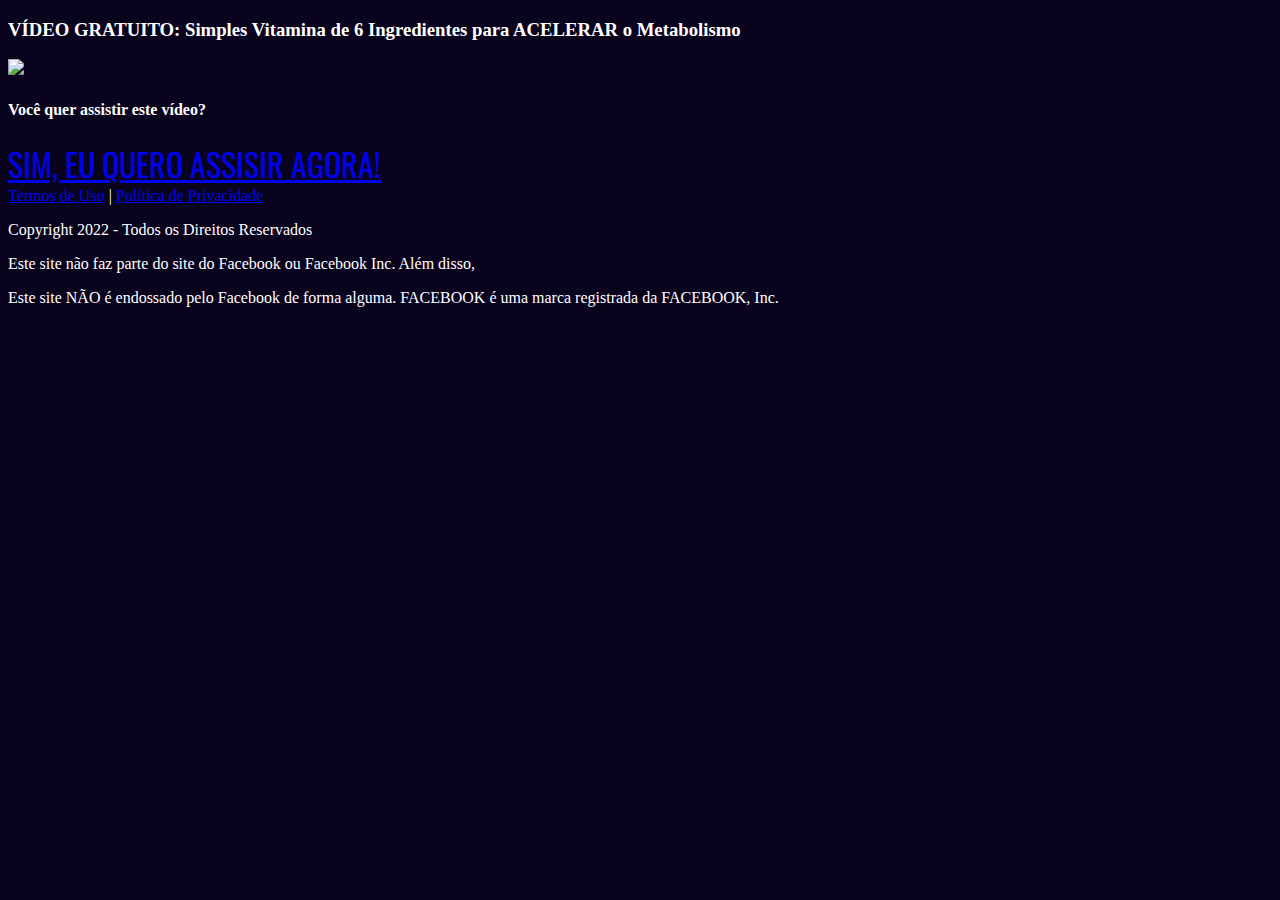
==== commit 5c2ed0d7: "Update index.html" ====
--- a/index.html
+++ b/index.html
@@ -1,471 +1,50 @@
 
 <!DOCTYPE html>
+<html lang="pt-br">
+  <head>
+    <meta charset="utf-8">
+    <meta name="viewport" content="width=device-width, initial-scale=1, shrink-to-fit=no">
+    <link rel="stylesheet" href="https://stackpath.bootstrapcdn.com/bootstrap/4.1.3/css/bootstrap.min.css" integrity="sha384-MCw98/SFnGE8fJT3GXwEOngsV7Zt27NXFoaoApmYm81iuXoPkFOJwJ8ERdknLPMO" crossorigin="anonymous">
+    <link href="https://fonts.googleapis.com/css2?family=Oswald:wght@200;300;400;500;600;700&display=swap" rel="stylesheet">
+    <style type="text/css">
+      body {
+        background-color: #0A031E;
+        color: white;
+      }
+      .btn {
+        font-size: 200%;
+        font-family: 'Oswald', sans-serif;
+        white-space: normal;
+      }
+    </style>
+  </head>
+  <body>
+    
+    <div class="container py-5">
+      <div class="row justify-content-center text-center">
+        <div class="col-lg-10">
+          <h3 class="mb-5 font-weight-bold">VÍDEO GRATUITO: Simples Vitamina de 6 Ingredientes para ACELERAR o Metabolismo</h3>
+          <!-- TROQUE SEU LINK ONDE ESTÁ O DO PROTOCOLOZEROBARRIGA.COM, MANTENDO AS ASPAS -->
+          <a href="https://protocolozerobarriga.com/"><img class="img-fluid" src="play.png"></a>
+          <h4 class="my-5">Você quer assistir este vídeo?</h4>
+          <!-- TROQUE SEU LINK ONDE ESTÁ O DO PROTOCOLOZEROBARRIGA.COM, MANTENDO AS ASPAS (AQUI TAMBÉM) -->
+          <a class="btn btn-success btn-lg p-4" href="https://protocolozerobarriga.com/">SIM, EU QUERO ASSISIR AGORA!</a>
 
-<html data-wf-page="626be9762022d9019ed074d6" data-wf-site="626be9762022d948acd074d4">
-<head>
-<meta charset="utf-8">
-<title>Este truque simples pode fazer você recuperar a visão nítida e cristalina em 21 dias</title>
-<meta content="width=device-width, initial-scale=1" name="viewport">
-<meta content="Webflow" name="generator">
-<link href="css/normalize.css" rel="stylesheet" type="text/css">
-<link href="css/webflow.css" rel="stylesheet" type="text/css">
-<link href="css/pcv-new-vsl.webflow.css?v=1" rel="stylesheet" type="text/css">
-<script src="https://ajax.googleapis.com/ajax/libs/webfont/1.6.26/webfont.js" type="text/javascript"></script>
-<script type="text/javascript">WebFont.load({  google: {    families: ["Exo:100,100italic,200,200italic,300,300italic,400,400italic,500,500italic,600,600italic,700,700italic,800,800italic,900,900italic","Lato:100,100italic,300,300italic,400,400italic,700,700italic,900,900italic"]  }});</script>
-<!-- [if lt IE 9]><script src="https://cdnjs.cloudflare.com/ajax/libs/html5shiv/3.7.3/html5shiv.min.js" type="text/javascript"></script><![endif] -->
-<script type="text/javascript">!function(o,c){var n=c.documentElement,t=" w-mod-";n.className+=t+"js",("ontouchstart"in o||o.DocumentTouch&&c instanceof DocumentTouch)&&(n.className+=t+"touch")}(window,document);</script>
+        </div>
+      </div>
 
-<script async src="https://www.googletagmanager.com/gtag/js?id=AW-924958826"></script>
-<script>
-  window.dataLayer = window.dataLayer || [];
-  function gtag(){dataLayer.push(arguments);}
-  gtag('js', new Date());
+      <div class="row justify-content-center mt-5">
+          <div class="col text-center">
+            <a href="https://protocolozerobarriga.com/termos" class="text-white font-weight-bold">Termos de Uso</a> | <a href="https://protocolozerobarriga.com/privacidade" class="text-white font-weight-bold">Política de Privacidade</a>
+            <p class="font-weight-bold">Copyright 2022 - Todos os Direitos Reservados</p>
+            <p>Este site não faz parte do site do Facebook ou Facebook Inc. Além disso,</p>
+            <p>Este site NÃO é endossado pelo Facebook de forma alguma. FACEBOOK é uma marca registrada da FACEBOOK, Inc.</p>
+          </div>
+        </div>
+    </div>
 
-  gtag('config', 'AW-924958826');
-</script>
-</head>
-<body>
-<div class="section-2 wf-section">
-<div class="container-5 w-container">
-<h1 class="heading-2">Você e algumas pessoas próximas <strong class="yellow"><span id="locationJS"></span></strong> foram selecionados para participar deste programa.</h1>
-</div>
-</div>
-<div class="w-embed">
-<style>
-.animated-button {
-  background: linear-gradient(-30deg, #0b1b3d 50%, #08142b 50%);
-  border-radius:3px;
-  padding: 20px 40px;
-  margin: 0px;
-  display: inline-block;
-  -webkit-transform: translate(0%, 0%);
-          transform: translate(0%, 0%);
-  overflow: hidden;
-  color: #d4e0f7;
-  font-size: 20px;
-  letter-spacing: 2.5px;
-  text-align: center;
-  text-transform: uppercase;
-  text-decoration: none;
-  -webkit-box-shadow: 0 20px 50px rgba(0, 0, 0, 0.5);
-          box-shadow: 0 20px 50px rgba(0, 0, 0, 0.5);
-}
-.animated-button::before {
-  content: '';
-  position: absolute;
-  top: 0px;
-  left: 0px;
-  width: 100%;
-  height: 100%;
-  background-color: #8592ad;
-  opacity: 0;
-  -webkit-transition: .2s opacity ease-in-out;
-  transition: .2s opacity ease-in-out;
-}
-.animated-button:hover::before {
-  opacity: 0.2;
-}
-.animated-button span {
-  position: absolute;
-}
-.animated-button span:nth-child(1) {
-  top: 0px;
-  left: 0px;
-  width: 100%;
-  height: 2px;
-  background: -webkit-gradient(linear, right top, left top, from(rgba(8, 20, 43, 0)), to(#2662d9));
-  background: linear-gradient(to left, rgba(8, 20, 43, 0), #2662d9);
-  -webkit-animation: 2s animateTop linear infinite;
-          animation: 2s animateTop linear infinite;
-}
-@-webkit-keyframes animateTop {
-  0% {
-    -webkit-transform: translateX(100%);
-            transform: translateX(100%);
-  }
-  100% {
-    -webkit-transform: translateX(-100%);
-            transform: translateX(-100%);
-  }
-}
-@keyframes animateTop {
-  0% {
-    -webkit-transform: translateX(100%);
-            transform: translateX(100%);
-  }
-  100% {
-    -webkit-transform: translateX(-100%);
-            transform: translateX(-100%);
-  }
-}
-.animated-button span:nth-child(2) {
-  top: 0px;
-  right: 0px;
-  height: 100%;
-  width: 2px;
-  background: -webkit-gradient(linear, left bottom, left top, from(rgba(8, 20, 43, 0)), to(#2662d9));
-  background: linear-gradient(to top, rgba(8, 20, 43, 0), #2662d9);
-  -webkit-animation: 2s animateRight linear -1s infinite;
-          animation: 2s animateRight linear -1s infinite;
-}
-@-webkit-keyframes animateRight {
-  0% {
-    -webkit-transform: translateY(100%);
-            transform: translateY(100%);
-  }
-  100% {
-    -webkit-transform: translateY(-100%);
-            transform: translateY(-100%);
-  }
-}
-@keyframes animateRight {
-  0% {
-    -webkit-transform: translateY(100%);
-            transform: translateY(100%);
-  }
-  100% {
-    -webkit-transform: translateY(-100%);
-            transform: translateY(-100%);
-  }
-}
-.animated-button span:nth-child(3) {
-  bottom: 0px;
-  left: 0px;
-  width: 100%;
-  height: 2px;
-  background: -webkit-gradient(linear, left top, right top, from(rgba(8, 20, 43, 0)), to(#2662d9));
-  background: linear-gradient(to right, rgba(8, 20, 43, 0), #2662d9);
-  -webkit-animation: 2s animateBottom linear infinite;
-          animation: 2s animateBottom linear infinite;
-}
-@-webkit-keyframes animateBottom {
-  0% {
-    -webkit-transform: translateX(-100%);
-            transform: translateX(-100%);
-  }
-  100% {
-    -webkit-transform: translateX(100%);
-            transform: translateX(100%);
-  }
-}
-@keyframes animateBottom {
-  0% {
-    -webkit-transform: translateX(-100%);
-            transform: translateX(-100%);
-  }
-  100% {
-    -webkit-transform: translateX(100%);
-            transform: translateX(100%);
-  }
-}
-.animated-button span:nth-child(4) {
-  top: 0px;
-  left: 0px;
-  height: 100%;
-  width: 2px;
-  background: -webkit-gradient(linear, left top, left bottom, from(rgba(8, 20, 43, 0)), to(#2662d9));
-  background: linear-gradient(to bottom, rgba(8, 20, 43, 0), #2662d9);
-  -webkit-animation: 2s animateLeft linear -1s infinite;
-          animation: 2s animateLeft linear -1s infinite;
-}
-@-webkit-keyframes animateLeft {
-  0% {
-    -webkit-transform: translateY(-100%);
-            transform: translateY(-100%);
-  }
-  100% {
-    -webkit-transform: translateY(100%);
-            transform: translateY(100%);
-  }
-}
-@keyframes animateLeft {
-  0% {
-    -webkit-transform: translateY(-100%);
-            transform: translateY(-100%);
-  }
-  100% {
-    -webkit-transform: translateY(100%);
-            transform: translateY(100%);
-  }
-}
-.animated-button1 {
-  background: #0cab54;
-  padding: 20px 0px;
-  font-weight:700;
-  border-radius:3px;
-  margin: 0px;
-  display: inline-block;
-  -webkit-transform: translate(0%, 0%);
-          transform: translate(0%, 0%);
-  overflow: hidden;
-  color: #fff;
-  font-size: 22px;
-  letter-spacing: 2.5px;
-  text-align: center;
-  text-transform: uppercase;
-  text-decoration: none;
-  -webkit-box-shadow: 0 20px 66px #FFED005e;
-          box-shadow: 0 20px 66px #FFED005e;
-}
-.animated-button1::before {
-  content: '';
-  position: absolute;
-  top: 0px;
-  left: 0px;
-  width: 100%;
-  height: 100%;
-  background-color: #ad8585;
-  opacity: 0;
-  -webkit-transition: .2s opacity ease-in-out;
-  transition: .2s opacity ease-in-out;
-}
-.animated-button1:hover::before {
-  opacity: 0.2;
-}
-.animated-button1 span {
-  position: absolute;
-}
-.animated-button1 span:nth-child(1) {
-  top: 0px;
-  left: 0px;
-  width: 100%;
-  height: 2px;
-  background: -webkit-gradient(linear, right top, left top, from(rgba(43, 8, 8, 0)), to(#FFED00));
-  background: linear-gradient(to left, rgba(43, 8, 8, 0), #FFED00);
-  -webkit-animation: 3s animateTop linear infinite;
-          animation: 3s animateTop linear infinite;
-}
-@keyframes animateTop {
-  0% {
-    -webkit-transform: translateX(100%);
-            transform: translateX(100%);
-  }
-  100% {
-    -webkit-transform: translateX(-100%);
-            transform: translateX(-100%);
-  }
-}
-.animated-button1 span:nth-child(2) {
-  top: 0px;
-  right: 0px;
-  height: 100%;
-  width: 2px;
-  background: -webkit-gradient(linear, left bottom, left top, from(rgba(43, 8, 8, 0)), to(#FFED00));
-  background: linear-gradient(to top, rgba(43, 8, 8, 0), #FFED00);
-  -webkit-animation: 2s animateRight linear -1s infinite;
-          animation: 2s animateRight linear -1s infinite;
-}
-@keyframes animateRight {
-  0% {
-    -webkit-transform: translateY(100%);
-            transform: translateY(100%);
-  }
-  100% {
-    -webkit-transform: translateY(-100%);
-            transform: translateY(-100%);
-  }
-}
-.animated-button1 span:nth-child(3) {
-  bottom: 0px;
-  left: 0px;
-  width: 100%;
-  height: 2px;
-  background: -webkit-gradient(linear, left top, right top, from(rgba(43, 8, 8, 0)), to(#FFED00));
-  background: linear-gradient(to right, rgba(43, 8, 8, 0), #FFED00);
-  -webkit-animation: 3s animateBottom linear infinite;
-          animation: 3s animateBottom linear infinite;
-}
-@keyframes animateBottom {
-  0% {
-    -webkit-transform: translateX(-100%);
-            transform: translateX(-100%);
-  }
-  100% {
-    -webkit-transform: translateX(100%);
-            transform: translateX(100%);
-  }
-}
-.animated-button1 span:nth-child(4) {
-  top: 0px;
-  left: 0px;
-  height: 100%;
-  width: 2px;
-  background: -webkit-gradient(linear, left top, left bottom, from(rgba(43, 8, 8, 0)), to(#FFED00));
-  background: linear-gradient(to bottom, rgba(43, 8, 8, 0), #FFED00);
-  -webkit-animation: 2s animateLeft linear -1s infinite;
-          animation: 2s animateLeft linear -1s infinite;
-}
-@keyframes animateLeft {
-  0% {
-    -webkit-transform: translateY(-100%);
-            transform: translateY(-100%);
-  }
-  100% {
-    -webkit-transform: translateY(100%);
-            transform: translateY(100%);
-  }
-}
-.esconder {
-  display: none;
-}
-</style>
-</div>
-<div class="section wf-section">
-<div class="container w-container">
-<h1 class="heading">Uma Pimenta Pode Restaurar a<span class="highlight"> Visão Limpa e Cristalina</span>?<br></h1>
-<h1 class="heading-3">Descubra o “Nutriente da Pimenta” que uma Tribo usa para ter uma visão cristalina mesmo após os 60 anos… Assista O Vídeo:</h1>
-<div class="w-embed w-script">
-<script type="text/javascript" id="scr_626969586760b600098b4493">var s=document.createElement("script");s.src="https://scripts.converteai.net/801aeb6b-0bf0-495c-a884-05bd487b6c4e/players/626969586760b600098b4493/player.js",s.async=!0,document.head.appendChild(s);</script>
-</div>
-<div class="div-block"><img src="images/audio.svg" loading="lazy" alt="" class="image">
-<h1 class="legend"> CERTIFIQUE-SE DE QUE SEU SOM ESTÁ LIGADO!</h1>
-</div>
-<h1 class="subhealing-2">“Agora consigo ver os detalhes nos rostos dos meus parentes”...Luciana Silva - 49 anos.</h1>
-<a href="https://pay.kiwify.com.br/VD4PzGK" class="esconder button animated-button1 full-width _2 w-inline-block">
-<div class="text-block-67">Quero ter acesso ao protocolo correção da visão</div>
-<div class="w-embed"><span></span>
-<span></span>
-<span></span>
-<span></span>
-</div>
-</a>
-<link rel="prefetch" href="https://pay.kiwify.com.br/VD4PzGK">
-</div>
-</div>
-<div class="wf-section">
-<div class="container-6 w-container">
-<h1 class="title">Referências Científicas:</h1>
-<div class="div-block-2"><img src="images/l2.jpg" loading="lazy" width="200" sizes="(max-width: 479px) 19vw, (max-width: 767px) 20vw, (max-width: 991px) 145.59375px, 188px" srcset="images/l2-p-500.jpeg 500w, images/l2.jpg 547w" alt="" class="image-3"><img src="images/l4.jpg" loading="lazy" sizes="(max-width: 479px) 19vw, (max-width: 767px) 20vw, (max-width: 991px) 145.59375px, 188px" srcset="images/l4-p-500.jpeg 500w, images/l4.jpg 546w" alt="" class="image-2"><img src="images/l1.jpg" loading="lazy" sizes="(max-width: 479px) 19vw, (max-width: 767px) 20vw, (max-width: 991px) 145.59375px, 188px" srcset="images/l1-p-500.jpeg 500w, images/l1.jpg 546w" alt="" class="image-2"><img src="images/l3.jpg" loading="lazy" sizes="(max-width: 479px) 19vw, (max-width: 767px) 20vw, (max-width: 991px) 145.59375px, 188px" srcset="images/l3-p-500.jpeg 500w, images/l3.jpg 546w" alt="" class="image-2"><img src="images/channels4_profile.jpg" loading="lazy" sizes="(max-width: 479px) 19vw, (max-width: 767px) 20vw, (max-width: 991px) 145.59375px, 188px" srcset="images/channels4_profile-p-500.jpeg 500w, images/channels4_profile-p-800.jpeg 800w, images/channels4_profile.jpg 900w" alt="" class="image-2"></div>
-<div class="w-row">
-<div class="w-col w-col-6">
-<ul role="list" class="list">
-<li>
-<p class="list-cience">Thomas SS, Kim M, Lee SJ, Cha YS. Antiobesity Effects of Purple Perilla (Perilla frutescens var. acuta) on Adipocyte Differentiation. <em>J Food Sci</em>. 2018;83(9):2384-2393. doi:10.1111/1750-3841.14288</p>
-</li>
-<li>
-<p class="list-cience">Zhang X, Zhang QX, Wang X, et al. Dietary luteolin activates browning and thermogenesis in mice through an AMPK/PGC1α pathway-mediated mechanism. <em>Int J Obes (Lond)</em>. 2016;40(12):1841-1849. doi:10.1038/ijo.2016.108</p>
-</li>
-<li>
-<p class="list-cience">Pasupuleti VR, Sammugam L, Ramesh N, Gan SH. Honey, Propolis, and Royal Jelly: A Comprehensive Review of Their Biological Actions and Health Benefits. <em>Oxid Med Cell Longev</em>. 2017;2017:1259510. doi:10.1155/2017/1259510</p>
-</li>
-<li>
-<p class="list-cience">Zhou SS, Auyeung KK, Yip KM, et al. Stronger anti-obesity effect of white ginseng over red ginseng and the potential mechanisms involving chemically structural/compositional specificity to gut microbiota. <em>Phytomedicine</em>. 2020;74:152761. doi:10.1016/j.phymed.2018.11.021</p>
-</li>
-<li>
-<p class="list-cience">Mu Q, Fang X, Li X, et al. Ginsenoside Rb1 promotes browning through regulation of PPARγ in 3T3-L1 adipocytes. <em>Biochem Biophys Res Commun</em>. 2015;466(3):530-535. doi:10.1016/j.bbrc.2015.09.064</p>
-</li>
-<li>
-<p class="list-cience">Kamiya T, Nagamine R, Sameshima-Kamiya M, Tsubata M, Ikeguchi M, Takagaki K. The isoflavone-rich fraction of the crude extract of the Puerariae flower increases oxygen consumption and BAT UCP1 expression in high-fat diet-fed mice. <em>Glob J Health Sci</em>. 2012;4(5):147-155. Published 2012 Aug 12. doi:10.5539/gjhs.v4n5p147</p>
-</li>
-<li>
-<p class="list-cience">Kamiya T, Takano A, Matsuzuka Y, et al. Consumption of Pueraria flower extract reduces body mass index via a decrease in the visceral fat area in obese humans. <em>Biosci Biotechnol Biochem</em>. 2012;76(8):1511-1517. doi:10.1271/bbb.120235</p>
-</li>
-</ul>
-</div>
-<div class="w-col w-col-6">
-<ol start="8" role="list" class="list">
-<li>
-<p class="list-cience">Xu JH, Liu XZ, Pan W, Zou DJ. Berberine protects against diet-induced obesity through regulating metabolic endotoxemia and gut hormone levels. <em>Mol Med Rep</em>. 2017;15(5):2765-2787. doi:10.3892/mmr.2017.6321</p>
-</li>
-<li>
-<p class="list-cience">Wu L, Xia M, Duan Y, et al. Berberine promotes the recruitment and activation of brown adipose tissue in mice and humans. <em>Cell Death Dis</em>. 2019;10(6):468. Published 2019 Jun 13. doi:10.1038/s41419-019-1706-y</p>
-</li>
-<li>
-<p class="list-cience">Kunkel SD, Elmore CJ, Bongers KS, et al. Ursolic acid increases skeletal muscle and brown fat and decreases diet-induced obesity, glucose intolerance and fatty liver disease. <em>PLoS One</em>. 2012;7(6):e39332. doi:10.1371/journal.pone.0039332</p>
-</li>
-<li>
-<p class="list-cience">Jung YC, Kim HW, Min BK, et al. Inhibitory Effect of Olive Leaf Extract on Obesity in High-fat Diet-induced Mice. <em>In Vivo</em>. 2019;33(3):707-715. doi:10.21873/invivo.11529</p>
-</li>
-<li>
-<p class="list-cience">Oi-Kano Y, Kawada T, Watanabe T, et al. Oleuropein, a phenolic compound in extra virgin olive oil, increases uncoupling protein 1 content in brown adipose tissue and enhances noradrenaline and adrenaline secretions in rats. <em>J Nutr Sci Vitaminol (Tokyo)</em>. 2008;54(5):363-370. doi:10.3177/jnsv.54.363</p>
-</li>
-<li>
-<p class="list-cience">Sohn EJ, Kim JM, Kang SH, et al. Restoring Effects of Natural Anti-Oxidant Quercetin on Cellular Senescent Human Dermal Fibroblasts. <em>Am J Chin Med</em>. 2018;46(4):853-873. doi:10.1142/S0192415X18500453</p>
-</li>
-<li>
-<p class="list-cience">Arias N, Picó C, Teresa Macarulla M, et al. A combination of resveratrol and quercetin induces browning in white adipose tissue of rats fed an obesogenic diet. <em>Obesity (Silver Spring)</em>. 2017;25(1):111-121. doi:10.1002/oby.21706</p>
-</li>
-</ol>
-</div>
-</div>
-</div>
-</div>
-<div class="footer blue wf-section">
-<div class="container-4 footer">
-<div class="text-block-7">© Copyright. Todos os direitos reservados<br></div>
-<div class="text-block-7">não tem nenhuma relação institucional com o Facebook, Instagram, WhatsApp ou Facebook Messenger. A informação disponível neste site é estritamente jornalística, não substituindo o parecer médico profissional. Sempre consulte o seu médico sobre qualquer assunto relativo à sua saúde e aos seus tratamentos e medicamentos. Ao abordar questões financeiras, de qualquer um dos nossos produtos, sites, vídeos, palestras, programas ou outros conteúdos, fazemos todos os esforços para garantir que estes representem fielmente nossos cursos e sua capacidade de melhorar sua vida. No entanto. IMAGENS MERAMENTE ILUSTRATIVAS.<br></div>
-<div class="text-block-7">Termos de uso | Política de Privacidade</div>
-</div>
-</div>
-<script src="https://d3e54v103j8qbb.cloudfront.net/js/jquery-3.5.1.min.dc5e7f18c8.js?site=626be9762022d948acd074d4" type="text/javascript" integrity="sha256-9/aliU8dGd2tb6OSsuzixeV4y/faTqgFtohetphbbj0=" crossorigin="anonymous"></script>
-<script src="js/webflow.js" type="text/javascript"></script>
-<script src="npm/popper_js_1.16.0/dist/umd/popper.min.js"></script>
-<script src="bootstrap/4.4.1/js/bootstrap.min.js"></script>
-<script src="ajax/libs/smoothscroll/1.4.4/SmoothScroll.min.js"></script>
-<script src="https://ssl.geoplugin.net/javascript.gp?k=292af9fb00c1353d" type="text/javascript"></script>
-<script>
-      document.getElementById("locationJS").innerHTML = geoplugin_city();
-      
-    </script>
-<script type="text/javascript">
-
-      console.log('teste');
-        /* ALTERE O VALOR DAS VARIAVEIS ABAIXO */
-        var SECONDS_TO_DISPLAY = 913;
-        var CLASS_TO_DISPLAY = ".esconder";
-      
-        /* DAQUI PARA BAIXO NAO PRECISA ALTERAR */
-        var elsHiddenList = [];
-        var elsDisplayed = false;
-        var elsHidden = document.querySelectorAll(CLASS_TO_DISPLAY);
-        var alreadyElsDisplayed = localStorage.getItem('alreadyElsDisplayed')
-      
-        setTimeout(() => { elsHiddenList = Array.prototype.slice.call(elsHidden); }, 0);
-      
-        var showEls = () => {
-          elsDisplayed = true;
-          elsHiddenList.forEach((e)=> e.style.display = "block");
-          localStorage.setItem('alreadyElsDisplayed', true)
-        }
-      
-      //   var startWatchVideoProgress = () => {
-      //     // if (typeof smartplayer === 'undefined') {
-      //       setInterval(function(){
-      //           // console.log(smartplayer.instances[0].video.currentTime);
-            
-      //           console.log('showEls');
-      //       if (smartplayer.instances[0].video.currentTime > SECONDS_TO_DISPLAY) {
-      //           // console.log('agora vai!!!!!!!!!!!!!!!!!')
-      //       }
-      //       startWatchVideoProgress() 
-                
-      //       }, 500);
-      //   // }
-      
-      //     // smartplayer.instances[0].on('timeupdate', ()=> {
-              
-            
-            
-      //     // })
-      //   }
-      
-      //   if (alreadyElsDisplayed === 'true') {
-      //       setInterval(function(){
-      //           showEls();
-      //   },1000)
-          
-      //   } else {
-      //     startWatchVideoProgress()
-      //   }
-        setInterval(function(){
-            console.log(smartplayer.instances[0].video.currentTime);
-            
-            if (smartplayer.instances[0].video.currentTime > SECONDS_TO_DISPLAY) {
-                 console.log('teste');
-              $('.esconder').css('display','block');
-            }
-        },1000)
-      </script>
-<!-- [if lte IE 9]><script src="https://cdnjs.cloudflare.com/ajax/libs/placeholders/3.0.2/placeholders.min.js"></script><![endif] -->
-</body>
+    <script src="https://code.jquery.com/jquery-3.3.1.slim.min.js" integrity="sha384-q8i/X+965DzO0rT7abK41JStQIAqVgRVzpbzo5smXKp4YfRvH+8abtTE1Pi6jizo" crossorigin="anonymous"></script>
+    <script src="https://cdnjs.cloudflare.com/ajax/libs/popper.js/1.14.3/umd/popper.min.js" integrity="sha384-ZMP7rVo3mIykV+2+9J3UJ46jBk0WLaUAdn689aCwoqbBJiSnjAK/l8WvCWPIPm49" crossorigin="anonymous"></script>
+    <script src="https://stackpath.bootstrapcdn.com/bootstrap/4.1.3/js/bootstrap.min.js" integrity="sha384-ChfqqxuZUCnJSK3+MXmPNIyE6ZbWh2IMqE241rYiqJxyMiZ6OW/JmZQ5stwEULTy" crossorigin="anonymous"></script>
+  </body>
 </html>
